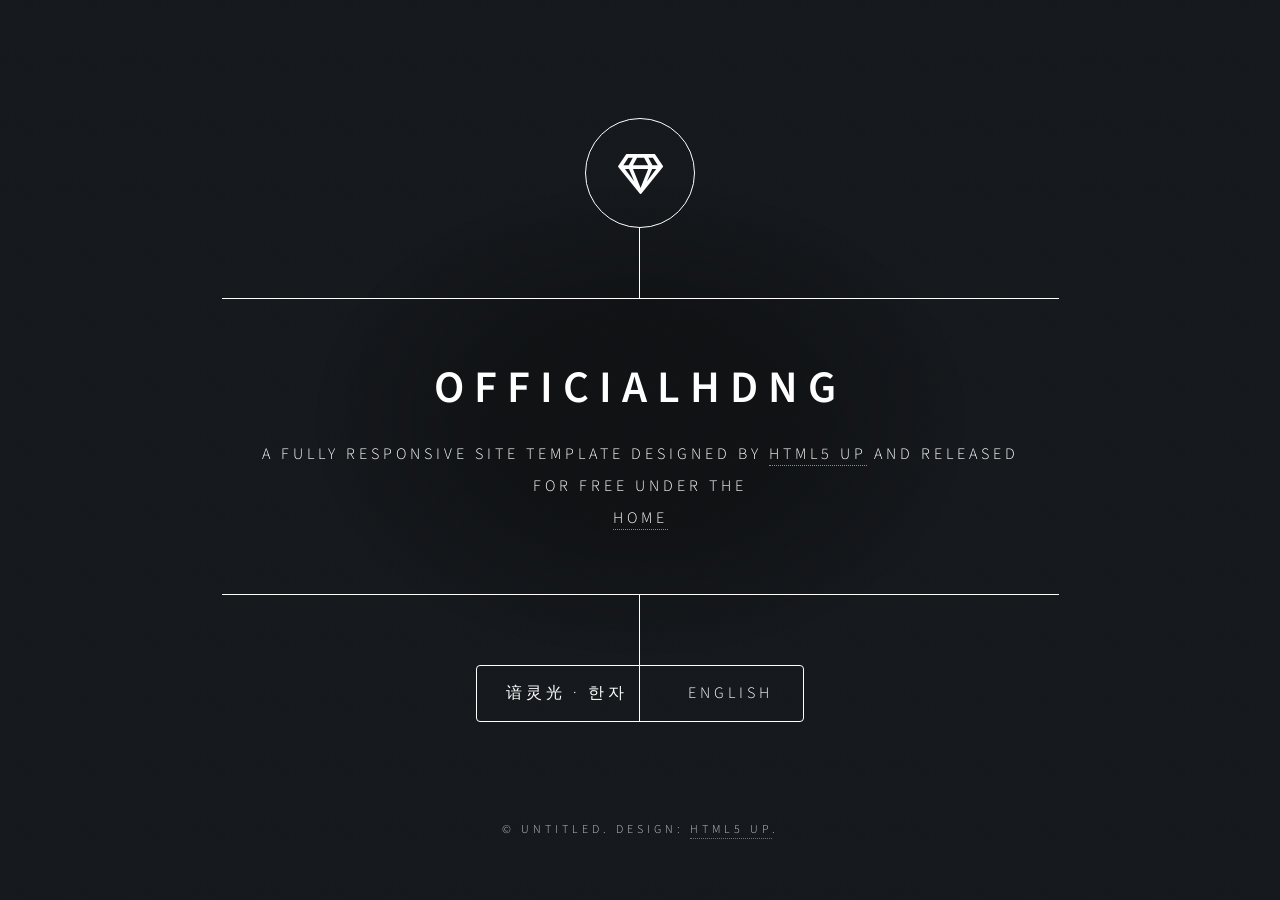
==== index.html @ b46a4e92 "Add files via upload" ====
<!DOCTYPE HTML>
<!--
	Dimension by HTML5 UP
	html5up.net | @ajlkn
	Free for personal and commercial use under the CCA 3.0 license (html5up.net/license)
-->
<html>
	<head>
		<title>Dimension by HTML5 UP</title>
		<meta charset="utf-8" />
		<meta name="viewport" content="width=device-width, initial-scale=1, user-scalable=no" />
		<link rel="stylesheet" href="assets/css/main.css" />
		<noscript><link rel="stylesheet" href="assets/css/noscript.css" /></noscript>
	</head>
	<body class="is-preload">

		<!-- Wrapper -->
			<div id="wrapper">

				<!-- Header -->
					<header id="header">
						<div class="logo">
							<span class="icon fa-gem"></span>
						</div>
						<div class="content">
							<div class="inner">
								<h1>OFFICIALHDNG</h1>
								<p>A fully responsive site template designed by <a href="https://html5up.net">HTML5 UP</a> and released<br />
								for free under the</br> <a href="https://html5up.net/license">Home</a></p>
							</div>
						</div>
						<nav>
							<ul>
								<li><a href="#intro">谙灵光 · 한자 </a></li>
								<li><a href="#work"> ENGLISH </a></li>
								
								<!--<li><a href="#elements">Elements</a></li>-->
							</ul>
					
							
								
						</nav>
					</header>

				<!-- Main -->
					<div id="main">

						<!-- Intro -->
							<article id="intro">
								<h2 class="major">Intro</h2>
								<span class="image main"><img src="images/Ea.png" alt="" /></span>
								
								
								<p>Aenean ornare velit lacus, ac varius enim ullamcorper eu. Proin aliquam facilisis ante interdum congue. Integer mollis, nisl amet convallis, porttitor magna ullamcorper, amet egestas mauris. Ut magna finibus nisi nec lacinia. Nam maximus erat id euismod egestas. By the way, check out my <a href="#work">awesome work</a>.</p>
								<h4 style="color: rgb(0, 0, 0); margin: 0.3em 0px 0px; padding-top: 0.5em; padding-bottom: 0px; overflow: hidden; font-size: 16px; line-height: 1.6; font-weight: bold; font-family: "Source Sans Pro", sans-serif; font-style: normal; font-variant-ligatures: normal; font-variant-caps: normal; letter-spacing: normal; orphans: 2; text-align: start; text-indent: 0px; text-transform: none; white-space: normal; widows: 2; word-spacing: 0px; -webkit-text-stroke-width: 0px; background-color: rgb(255, 255, 255); text-decoration-thickness: initial; text-decoration-style: initial; text-decoration-color: initial;"><span class="mw-headline">NEW: Fan Translations in&nbsp;<a href="https://hidngem.miraheze.org/wiki/Hall" style="text-decoration: none; color: rgb(6, 69, 173); background: none;" title="Hall">Fran&ccedil;ais&nbsp;<strong>&middot;</strong> T&uuml;rk&ccedil;e&nbsp;<strong>&middot;</strong> Portugu&ecirc;s</a></span></h4>
<p style="margin: 0.5em 0px; color: rgb(32, 33, 34); font-family: "Source Sans Pro", sans-serif; font-size: 16px; font-style: normal; font-variant-ligatures: normal; font-variant-caps: normal; font-weight: 400; letter-spacing: normal; orphans: 2; text-align: start; text-indent: 0px; text-transform: none; white-space: normal; widows: 2; word-spacing: 0px; -webkit-text-stroke-width: 0px; background-color: rgb(255, 255, 255); text-decoration-thickness: initial; text-decoration-style: initial; text-decoration-color: initial;">#HDnG</p>
<p style="margin: 0.5em 0px; color: rgb(32, 33, 34); font-family: "Source Sans Pro", sans-serif; font-size: 16px; font-style: normal; font-variant-ligatures: normal; font-variant-caps: normal; font-weight: 400; letter-spacing: normal; orphans: 2; text-align: start; text-indent: 0px; text-transform: none; white-space: normal; widows: 2; word-spacing: 0px; -webkit-text-stroke-width: 0px; background-color: rgb(255, 255, 255); text-decoration-thickness: initial; text-decoration-style: initial; text-decoration-color: initial;">Preface: Trigger Warning / Enter at own risk</p>
<p style="margin: 0.5em 0px; color: rgb(32, 33, 34); font-family: "Source Sans Pro", sans-serif; font-size: 16px; font-style: normal; font-variant-ligatures: normal; font-variant-caps: normal; font-weight: 400; letter-spacing: normal; orphans: 2; text-align: start; text-indent: 0px; text-transform: none; white-space: normal; widows: 2; word-spacing: 0px; -webkit-text-stroke-width: 0px; background-color: rgb(255, 255, 255); text-decoration-thickness: initial; text-decoration-style: initial; text-decoration-color: initial;">The official lore for shadow boygroup 힏엔젬 HID&amp;GEM [HDnG] is not suited for minors.</p>
<p style="margin: 0.5em 0px; color: rgb(32, 33, 34); font-family: "Source Sans Pro", sans-serif; font-size: 16px; font-style: normal; font-variant-ligatures: normal; font-variant-caps: normal; font-weight: 400; letter-spacing: normal; orphans: 2; text-align: start; text-indent: 0px; text-transform: none; white-space: normal; widows: 2; word-spacing: 0px; -webkit-text-stroke-width: 0px; background-color: rgb(255, 255, 255); text-decoration-thickness: initial; text-decoration-style: initial; text-decoration-color: initial;">COPYRIGHT: this material is not released under CC</p>
<h3 style="color: rgb(0, 0, 0); margin: 0.3em 0px 0px; padding-top: 0.5em; padding-bottom: 0px; overflow: hidden; font-size: 1.2em; line-height: 1.6; font-weight: bold; font-family: "Source Sans Pro", sans-serif; font-style: normal; font-variant-ligatures: normal; font-variant-caps: normal; letter-spacing: normal; orphans: 2; text-align: start; text-indent: 0px; text-transform: none; white-space: normal; widows: 2; word-spacing: 0px; -webkit-text-stroke-width: 0px; background-color: rgb(255, 255, 255); text-decoration-thickness: initial; text-decoration-style: initial; text-decoration-color: initial;"><span class="mw-headline">Intro</span></h3>
<p style="margin: 0.5em 0px; color: rgb(32, 33, 34); font-family: "Source Sans Pro", sans-serif; font-size: 16px; font-style: normal; font-variant-ligatures: normal; font-variant-caps: normal; font-weight: 400; letter-spacing: normal; orphans: 2; text-align: start; text-indent: 0px; text-transform: none; white-space: normal; widows: 2; word-spacing: 0px; -webkit-text-stroke-width: 0px; background-color: rgb(255, 255, 255); text-decoration-thickness: initial; text-decoration-style: initial; text-decoration-color: initial;">The four members of HID&amp;GEM [HDnG] are shadows given a second chance at life.</p>
<p style="margin: 0.5em 0px; color: rgb(32, 33, 34); font-family: "Source Sans Pro", sans-serif; font-size: 16px; font-style: normal; font-variant-ligatures: normal; font-variant-caps: normal; font-weight: 400; letter-spacing: normal; orphans: 2; text-align: start; text-indent: 0px; text-transform: none; white-space: normal; widows: 2; word-spacing: 0px; -webkit-text-stroke-width: 0px; background-color: rgb(255, 255, 255); text-decoration-thickness: initial; text-decoration-style: initial; text-decoration-color: initial;">#1 롤즈 Roars, the Ramoth Tribal 政落徹&nbsp;</p>
<p style="margin: 0.5em 0px; color: rgb(32, 33, 34); font-family: "Source Sans Pro", sans-serif; font-size: 16px; font-style: normal; font-variant-ligatures: normal; font-variant-caps: normal; font-weight: 400; letter-spacing: normal; orphans: 2; text-align: start; text-indent: 0px; text-transform: none; white-space: normal; widows: 2; word-spacing: 0px; -webkit-text-stroke-width: 0px; background-color: rgb(255, 255, 255); text-decoration-thickness: initial; text-decoration-style: initial; text-decoration-color: initial;">#2 앨슨 Airson, the Unseen Spirit 信 空儿</p>
<p style="margin: 0.5em 0px; color: rgb(32, 33, 34); font-family: "Source Sans Pro", sans-serif; font-size: 16px; font-style: normal; font-variant-ligatures: normal; font-variant-caps: normal; font-weight: 400; letter-spacing: normal; orphans: 2; text-align: start; text-indent: 0px; text-transform: none; white-space: normal; widows: 2; word-spacing: 0px; -webkit-text-stroke-width: 0px; background-color: rgb(255, 255, 255); text-decoration-thickness: initial; text-decoration-style: initial; text-decoration-color: initial;">#3 구 GoldenAge, the Found Son 金花流年</p>
<p style="margin: 0.5em 0px; color: rgb(32, 33, 34); font-family: "Source Sans Pro", sans-serif; font-size: 16px; font-style: normal; font-variant-ligatures: normal; font-variant-caps: normal; font-weight: 400; letter-spacing: normal; orphans: 2; text-align: start; text-indent: 0px; text-transform: none; white-space: normal; widows: 2; word-spacing: 0px; -webkit-text-stroke-width: 0px; background-color: rgb(255, 255, 255); text-decoration-thickness: initial; text-decoration-style: initial; text-decoration-color: initial;">#4 엑스 &apos;X&apos;, the Riddle Parable 玄X</p>
<p style="margin: 0.5em 0px; color: rgb(32, 33, 34); font-family: "Source Sans Pro", sans-serif; font-size: 16px; font-style: normal; font-variant-ligatures: normal; font-variant-caps: normal; font-weight: 400; letter-spacing: normal; orphans: 2; text-align: start; text-indent: 0px; text-transform: none; white-space: normal; widows: 2; word-spacing: 0px; -webkit-text-stroke-width: 0px; background-color: rgb(255, 255, 255); text-decoration-thickness: initial; text-decoration-style: initial; text-decoration-color: initial;">The 4 were among 100 inhabitants whose tragic lives ended in a dystopian dimension called&nbsp;<a href="https://hidngem.miraheze.org/wiki/Ri" style="text-decoration: none; color: rgb(6, 69, 173); background: none;" title="Ri">Ri [璃 &middot; 리]</a></p>
<p style="margin: 0.5em 0px; color: rgb(32, 33, 34); font-family: "Source Sans Pro", sans-serif; font-size: 16px; font-style: normal; font-variant-ligatures: normal; font-variant-caps: normal; font-weight: 400; letter-spacing: normal; orphans: 2; text-align: start; text-indent: 0px; text-transform: none; white-space: normal; widows: 2; word-spacing: 0px; -webkit-text-stroke-width: 0px; background-color: rgb(255, 255, 255); text-decoration-thickness: initial; text-decoration-style: initial; text-decoration-color: initial;">The 4 boys: 롤즈 Roars, 앨슨 Airson, 구 GoldenAge, 엑스 &apos;X&apos; are only shadows on Cards, but can come to the light if they can solve the mystery of who they were previously. To find out who they were, the 4 boys have to slowly uncover the events that happened in&nbsp;<a href="https://hidngem.miraheze.org/wiki/Ri" style="text-decoration: none; color: rgb(6, 69, 173); background: none;" title="Ri">Ri [璃 &middot; 리]</a>. Each of the 100 candidates have a unique GLYPTIC [极越 &middot; 극도]: an indestructible belief that one holds onto, even after transcending the boundary of life. As the 4 boys uncover the GLYPTIC of each 100 candidates, they will successfully remember who they were. The GLYPTIC [极越 &middot; 극도] is what the 100 lived for. In fact, the GLYPTIC [极越 &middot; 극도] is exactly what caused the ultimate death, as they gave up their lives for their GLYPTIC [极越 &middot; 극도].</p>
<p><span style="color: rgb(32, 33, 34); font-family: "Source Sans Pro", sans-serif; font-size: 16px; font-style: normal; font-variant-ligatures: normal; font-variant-caps: normal; font-weight: 400; letter-spacing: normal; orphans: 2; text-align: start; text-indent: 0px; text-transform: none; white-space: normal; widows: 2; word-spacing: 0px; -webkit-text-stroke-width: 0px; background-color: rgb(255, 255, 255); text-decoration-thickness: initial; text-decoration-style: initial; text-decoration-color: initial; display: inline !important; float: none;">If the four boys solve the mystery incorrectly and identify as someone else, they will cease to exist as shadows as well.</span></p>
<blockquote style="border-left: 4px solid rgb(234, 236, 240); padding: 8px 32px; color: rgb(32, 33, 34); font-family: "Source Sans Pro", sans-serif; font-size: 16px; font-style: normal; font-variant-ligatures: normal; font-variant-caps: normal; font-weight: 400; letter-spacing: normal; orphans: 2; text-align: start; text-indent: 0px; text-transform: none; white-space: normal; widows: 2; word-spacing: 0px; -webkit-text-stroke-width: 0px; background-color: rgb(255, 255, 255); text-decoration-thickness: initial; text-decoration-style: initial; text-decoration-color: initial;"><i style="margin-top: 0px; margin-bottom: 0px;">&ldquo;If I forget what I live and was willing to die for - is that person still me?&rdquo;</i> - Code:Warlord, candidate of 앨슨 Airson</blockquote>
<p><span style="color: rgb(32, 33, 34); font-family: "Source Sans Pro", sans-serif; font-size: 16px; font-style: normal; font-variant-ligatures: normal; font-variant-caps: normal; font-weight: 400; letter-spacing: normal; orphans: 2; text-align: start; text-indent: 0px; text-transform: none; white-space: normal; widows: 2; word-spacing: 0px; -webkit-text-stroke-width: 0px; background-color: rgb(255, 255, 255); text-decoration-thickness: initial; text-decoration-style: initial; text-decoration-color: initial; display: inline !important; float: none;">The full 100 candidates and their GLYPTIC [极越 &middot;극도 ] will be revealed over time on this official wiki. To the advantage of the boys, the 100 candidates are divided evenly between the four members - which means each boy only has to choose between twenty-five candidates. The currently revealed candidates are:</span></p>
<ol style="margin: 0.3em 0px 0px 3.2em; padding: 0px; list-style-image: none; color: rgb(32, 33, 34); font-family: "Source Sans Pro", sans-serif; font-size: 16px; font-style: normal; font-variant-ligatures: normal; font-variant-caps: normal; font-weight: 400; letter-spacing: normal; orphans: 2; text-align: start; text-indent: 0px; text-transform: none; white-space: normal; widows: 2; word-spacing: 0px; -webkit-text-stroke-width: 0px; background-color: rgb(255, 255, 255); text-decoration-thickness: initial; text-decoration-style: initial; text-decoration-color: initial;">
    <li style="margin-bottom: 0.1em;"><strong>Ea</strong>, candidate of Airson</li>
    <li style="margin-bottom: 0.1em;"><strong><a href="file:///C:/Users/Faith/Downloads/LoreSong%20Mobile%20Connect%20RESERVE%20777%20newest/html5up-dimension/index.html#work" style="text-decoration: none; color: rgb(6, 69, 173); background: none;" title="Shone">Shone</a></strong>, candidate of Roars</li>
    <li style="margin-bottom: 0.1em;"><strong>Code: Warlord</strong>, candidate of Airson</li>
    <li style="margin-bottom: 0.1em;"><strong><a href="https://hidngem.miraheze.org/wiki/Nyeve" style="text-decoration: none; color: rgb(6, 69, 173); background: none;" title="Nyeve">Nyeve</a></strong>, candidate of GoldenAge</li>
    <li style="margin-bottom: 0.1em;"><strong><a href="https://hidngem.miraheze.org/wiki/Healon" style="text-decoration: none; color: rgb(6, 69, 173); background: none;" title="Healon">Healon</a></strong>, candidate of &apos;X&apos;</li>
    <li style="margin-bottom: 0.1em;"><strong>The Unnamed Little One</strong>, candidate of &apos;X&apos;</li>
</ol>
								
								<p>Lorem ipsum dolor sit amet, consectetur adipiscing elit. Duis dapibus rutrum facilisis. Class aptent taciti sociosqu ad litora torquent per conubia nostra, per inceptos himenaeos. Etiam tristique libero eu nibh porttitor fermentum. Nullam venenatis erat id vehicula viverra. Nunc ultrices eros ut ultricies condimentum. Mauris risus lacus, blandit sit amet venenatis non, bibendum vitae dolor. Nunc lorem mauris, fringilla in aliquam at, euismod in lectus. Pellentesque habitant morbi tristique senectus et netus et malesuada fames ac turpis egestas. In non lorem sit amet elit placerat maximus. Pellentesque aliquam maximus risus, vel sed vehicula.</p>
								<h3 style="color: rgb(0, 0, 0); margin: 0.3em 0px 0px; padding-top: 0.5em; padding-bottom: 0px; overflow: hidden; font-size: 1.2em; line-height: 1.6; font-weight: bold; font-family: "Source Sans Pro", sans-serif; font-style: normal; font-variant-ligatures: normal; font-variant-caps: normal; letter-spacing: normal; orphans: 2; text-align: start; text-indent: 0px; text-transform: none; white-space: normal; widows: 2; word-spacing: 0px; -webkit-text-stroke-width: 0px; background-color: rgb(255, 255, 255); text-decoration-thickness: initial; text-decoration-style: initial; text-decoration-color: initial;"><span class="mw-headline">First Attempt, Reconstructing Records of the Unnamed Little One</span></h3>
								<table class="wikitable" style="font-size: 16px; background-color: rgb(248, 249, 250); color: rgb(32, 33, 34); margin: 1em 0px; border: 1px solid rgb(162, 169, 177); border-collapse: collapse; font-family: "Source Sans Pro", sans-serif; font-style: normal; font-variant-ligatures: normal; font-variant-caps: normal; font-weight: 400; letter-spacing: normal; orphans: 2; text-align: start; text-transform: none; white-space: normal; widows: 2; word-spacing: 0px; -webkit-text-stroke-width: 0px; text-decoration-thickness: initial; text-decoration-style: initial; text-decoration-color: initial;">
									<tbody>
										<tr>
											<td style="border: 1px solid rgb(162, 169, 177); padding: 0.2em 0.4em;">Ea&rsquo;s World</td>
											<td style="border: 1px solid rgb(162, 169, 177); padding: 0.2em 0.4em;"><a href="https://hidngem.miraheze.org/wiki/Ri" style="text-decoration: none; color: rgb(6, 69, 173); background: none;" title="Ri">Yemog</a></td>
										</tr>
										<tr>
											<td style="border: 1px solid rgb(162, 169, 177); padding: 0.2em 0.4em;">Year 0 Jinsa [oldest common religion of Ea&rsquo;s world] is born</td>
											<td style="border: 1px solid rgb(162, 169, 177); padding: 0.2em 0.4em;">Year 873 unnamed war</td>
										</tr>
										<tr>
											<td style="border: 1px solid rgb(162, 169, 177); padding: 0.2em 0.4em;">Year 10 Jinsa fades<p style="margin: 0.5em 0px;">Flourishing of ten thousand cults</p>
											</td>
											<td style="border: 1px solid rgb(162, 169, 177); padding: 0.2em 0.4em;"><br></td>
										</tr>
										<tr>
											<td style="border: 1px solid rgb(162, 169, 177); padding: 0.2em 0.4em;">Year 97&nbsp;<a href="https://hidngem.miraheze.org/wiki/Healon" style="text-decoration: none; color: rgb(6, 69, 173); background: none;" title="Healon">CTVT</a> outbreak</td>
											<td style="border: 1px solid rgb(162, 169, 177); padding: 0.2em 0.4em;"><br></td>
										</tr>
										<tr>
											<td style="border: 1px solid rgb(162, 169, 177); padding: 0.2em 0.4em;">Year 98 &nbsp;<a href="https://hidngem.miraheze.org/wiki/Ri" style="text-decoration: none; color: rgb(6, 69, 173); background: none;" title="Ri">Pinnacle of Man Kings</a>, launched</td>
											<td style="border: 1px solid rgb(162, 169, 177); padding: 0.2em 0.4em;"><br></td>
										</tr>
										<tr>
											<td style="border: 1px solid rgb(162, 169, 177); padding: 0.2em 0.4em;">Year 101.1 Ea and&nbsp;<a href="https://hidngem.miraheze.org/wiki/Nyeve" style="text-decoration: none; color: rgb(6, 69, 173); background: none;" title="Nyeve">Nyeve</a> are orphaned</td>
											<td style="border: 1px solid rgb(162, 169, 177); padding: 0.2em 0.4em;"><br></td>
										</tr>
										<tr>
											<td style="border: 1px solid rgb(162, 169, 177); padding: 0.2em 0.4em;">Year 101.9&nbsp;<a href="https://hidngem.miraheze.org/wiki/Healon" style="text-decoration: none; color: rgb(6, 69, 173); background: none;" title="Healon">CTVT</a> evolves into the Wild</td>
											<td style="border: 1px solid rgb(162, 169, 177); padding: 0.2em 0.4em;"><br></td>
										</tr>
										<tr>
											<td style="border: 1px solid rgb(162, 169, 177); padding: 0.2em 0.4em;">Year 101.12 Elronde launches religion</td>
											<td style="border: 1px solid rgb(162, 169, 177); padding: 0.2em 0.4em;"><br></td>
										</tr>
										<tr>
											<td style="border: 1px solid rgb(162, 169, 177); padding: 0.2em 0.4em;">Year 108&nbsp;<a href="https://hidngem.miraheze.org/wiki/Healon" style="text-decoration: none; color: rgb(6, 69, 173); background: none;" title="Healon">Akroe</a>&rsquo;s first kidnapping</td>
											<td style="border: 1px solid rgb(162, 169, 177); padding: 0.2em 0.4em;"><br></td>
										</tr>
										<tr>
											<td style="border: 1px solid rgb(162, 169, 177); padding: 0.2em 0.4em;">Year 109.1&nbsp;<a href="https://hidngem.miraheze.org/wiki/Nyeve" style="text-decoration: none; color: rgb(6, 69, 173); background: none;" title="Nyeve">Nyeve</a> visits&nbsp;<a href="https://hidngem.miraheze.org/wiki/Ri" style="text-decoration: none; color: rgb(6, 69, 173); background: none;" title="Ri">Yemog</a></td>
											<td style="border: 1px solid rgb(162, 169, 177); padding: 0.2em 0.4em;"><br></td>
										</tr>
										<tr>
											<td style="border: 1px solid rgb(162, 169, 177); padding: 0.2em 0.4em;">Year 109.3&nbsp;<a href="https://hidngem.miraheze.org/wiki/Nyeve" style="text-decoration: none; color: rgb(6, 69, 173); background: none;" title="Nyeve">Nyeve</a>&rsquo;s Return. Launch of empire.</td>
											<td style="border: 1px solid rgb(162, 169, 177); padding: 0.2em 0.4em;"><br></td>
										</tr>
										<tr>
											<td style="border: 1px solid rgb(162, 169, 177); padding: 0.2em 0.4em;">Year 112.3&nbsp;<a href="https://hidngem.miraheze.org/wiki/Nyeve" style="text-decoration: none; color: rgb(6, 69, 173); background: none;" title="Nyeve">Nyeve</a> meets&nbsp;<a href="https://hidngem.miraheze.org/wiki/Shone" style="text-decoration: none; color: rgb(6, 69, 173); background: none;" title="Shone">Shone</a>.<p style="margin: 0.5em 0px;">Launch of android-based operations</p>
											</td>
											<td style="border: 1px solid rgb(162, 169, 177); padding: 0.2em 0.4em;"><br></td>
										</tr>
										<tr>
											<td style="border: 1px solid rgb(162, 169, 177); padding: 0.2em 0.4em;">Year 112.12 Crime stabilizes.<p style="margin: 0.5em 0px;"><a href="https://hidngem.miraheze.org/wiki/Healon" style="text-decoration: none; color: rgb(6, 69, 173); background: none;" title="Healon">Healon</a> is taken into the Wild by Akroe.</p>
											</td>
											<td style="border: 1px solid rgb(162, 169, 177); padding: 0.2em 0.4em;"><br></td>
										</tr>
										<tr>
											<td style="border: 1px solid rgb(162, 169, 177); padding: 0.2em 0.4em;">113.7&nbsp;<a href="https://hidngem.miraheze.org/wiki/Shone" style="text-decoration: none; color: rgb(6, 69, 173); background: none;" title="Shone">Shone</a> meets Ea.<p style="margin: 0.5em 0px;"><a href="https://hidngem.miraheze.org/wiki/Nyeve" style="text-decoration: none; color: rgb(6, 69, 173); background: none;" title="Nyeve">Nyeve</a>&rsquo;s disappearance and court case.</p>
											</td>
											<td style="border: 1px solid rgb(162, 169, 177); padding: 0.2em 0.4em;"><br></td>
										</tr>
										<tr>
											<td style="border: 1px solid rgb(162, 169, 177); padding: 0.2em 0.4em;"><br></td>
											<td style="border: 1px solid rgb(162, 169, 177); padding: 0.2em 0.4em;">Year 987</td>
										</tr>
									</tbody>
								</table>
								<p><a href="https://hidngem.miraheze.org/wiki/Hall" style="text-decoration: none; color: rgb(6, 69, 173); background: none rgb(255, 255, 255); font-family: "Source Sans Pro", sans-serif; font-size: 16px; font-style: normal; font-variant-ligatures: normal; font-variant-caps: normal; font-weight: 400; letter-spacing: normal; orphans: 2; text-align: start; text-indent: 0px; text-transform: none; white-space: normal; widows: 2; word-spacing: 0px; -webkit-text-stroke-width: 0px;" title="Hall">[Lore Hall]</a><span style="color: rgb(32, 33, 34); font-family: "Source Sans Pro", sans-serif; font-size: 16px; font-style: normal; font-variant-ligatures: normal; font-variant-caps: normal; font-weight: 400; letter-spacing: normal; orphans: 2; text-align: start; text-indent: 0px; text-transform: none; white-space: normal; widows: 2; word-spacing: 0px; -webkit-text-stroke-width: 0px; background-color: rgb(255, 255, 255); text-decoration-thickness: initial; text-decoration-style: initial; text-decoration-color: initial; display: inline !important; float: none;">: PRYSMA and Fan Theories, Translations, Miscellaneous</span></p>
								<p style="margin: 0.5em 0px; color: rgb(32, 33, 34); font-family: "Source Sans Pro", sans-serif; font-size: 16px; font-style: normal; font-variant-ligatures: normal; font-variant-caps: normal; font-weight: 400; letter-spacing: normal; orphans: 2; text-align: start; text-indent: 0px; text-transform: none; white-space: normal; widows: 2; word-spacing: 0px; -webkit-text-stroke-width: 0px; background-color: rgb(255, 255, 255); text-decoration-thickness: initial; text-decoration-style: initial; text-decoration-color: initial;"><a href="https://hidngem.miraheze.org/wiki/Games" style="text-decoration: none; color: rgb(6, 69, 173); background: none;" title="Games">[HDnG Games]</a>: Tiny puzzles and riddles solved by PRYSMA: a gallery</p>
							
							
							</article>

						<!-- Work -->
							<article id="work">
								<h2 class="major">Work</h2>
								<span class="image main"><img src="images/pic02.jpg" alt="" /></span>
								<p>Adipiscing magna sed dolor elit. Praesent eleifend dignissim arcu, at eleifend sapien imperdiet ac. Aliquam erat volutpat. Praesent urna nisi, fringila lorem et vehicula lacinia quam. Integer sollicitudin mauris nec lorem luctus ultrices.</p>
								<p>Nullam et orci eu lorem consequat tincidunt vivamus et sagittis libero. Mauris aliquet magna magna sed nunc rhoncus pharetra. Pellentesque condimentum sem. In efficitur ligula tate urna. Maecenas laoreet massa vel lacinia pellentesque lorem ipsum dolor. Nullam et orci eu lorem consequat tincidunt. Vivamus et sagittis libero. Mauris aliquet magna magna sed nunc rhoncus amet feugiat tempus.</p>
							</article>

						<!-- About -->
							<article id="about">
								<h2 class="major">About</h2>
								<span class="image main"><img src="images/pic03.jpg" alt="" /></span>
								<p>Lorem ipsum dolor sit amet, consectetur et adipiscing elit. Praesent eleifend dignissim arcu, at eleifend sapien imperdiet ac. Aliquam erat volutpat. Praesent urna nisi, fringila lorem et vehicula lacinia quam. Integer sollicitudin mauris nec lorem luctus ultrices. Aliquam libero et malesuada fames ac ante ipsum primis in faucibus. Cras viverra ligula sit amet ex mollis mattis lorem ipsum dolor sit amet.</p>
								<table>
									<tr>
									  <th>Company</th>
									  <th>Contact</th>
									  <th>Country</th>
									</tr>
									<tr>
									  <td>Alfreds Futterkiste</td>
									  <td>Maria Anders</td>
									  <td>Germany</td>
									</tr>
									<tr>
									  <td>Centro comercial Moctezuma</td>
									  <td>Francisco Chang</td>
									  <td>Mexico</td>
									</tr>
								  </table>
							
							</article>

						<!-- Contact -->
							<article id="contact">
								<h2 class="major">Contact</h2>
								<form method="post" action="#">
									<div class="fields">
										<div class="field half">
											<label for="name">Name</label>
											<input type="text" name="name" id="name" />
										</div>
										<div class="field half">
											<label for="email">Email</label>
											<input type="text" name="email" id="email" />
										</div>
										<div class="field">
											<label for="message">Message</label>
											<textarea name="message" id="message" rows="4"></textarea>
										</div>
									</div>
									<ul class="actions">
										<li><input type="submit" value="Send Message" class="primary" /></li>
										<li><input type="reset" value="Reset" /></li>
									</ul>
								</form>
								<ul class="icons">
									<li><a href="#" class="icon brands fa-twitter"><span class="label">Twitter</span></a></li>
									<li><a href="#" class="icon brands fa-facebook-f"><span class="label">Facebook</span></a></li>
									<li><a href="#" class="icon brands fa-instagram"><span class="label">Instagram</span></a></li>
									<li><a href="#" class="icon brands fa-github"><span class="label">GitHub</span></a></li>
								</ul>
							</article>

						<!-- Elements -->
							<article id="elements">
								<h2 class="major">Elements</h2>

								<section>
									<h3 class="major">Text</h3>
									<p>This is <b>bold</b> and this is <strong>strong</strong>. This is <i>italic</i> and this is <em>emphasized</em>.
									This is <sup>superscript</sup> text and this is <sub>subscript</sub> text.
									This is <u>underlined</u> and this is code: <code>for (;;) { ... }</code>. Finally, <a href="#">this is a link</a>.</p>
									<hr />
									<h2>Heading Level 2</h2>
									<h3>Heading Level 3</h3>
									<h4>Heading Level 4</h4>
									<h5>Heading Level 5</h5>
									<h6>Heading Level 6</h6>
									<hr />
									<h4>Blockquote</h4>
									<blockquote>Fringilla nisl. Donec accumsan interdum nisi, quis tincidunt felis sagittis eget tempus euismod. Vestibulum ante ipsum primis in faucibus vestibulum. Blandit adipiscing eu felis iaculis volutpat ac adipiscing accumsan faucibus. Vestibulum ante ipsum primis in faucibus lorem ipsum dolor sit amet nullam adipiscing eu felis.</blockquote>
									<h4>Preformatted</h4>
									<pre><code>i = 0;

while (!deck.isInOrder()) {
    print 'Iteration ' + i;
    deck.shuffle();
    i++;
}

print 'It took ' + i + ' iterations to sort the deck.';</code></pre>
								</section>

								<section>
									<h3 class="major">Lists</h3>

									<h4>Unordered</h4>
									<ul>
										<li>Dolor pulvinar etiam.</li>
										<li>Sagittis adipiscing.</li>
										<li>Felis enim feugiat.</li>
									</ul>

									<h4>Alternate</h4>
									<ul class="alt">
										<li>Dolor pulvinar etiam.</li>
										<li>Sagittis adipiscing.</li>
										<li>Felis enim feugiat.</li>
									</ul>

									<h4>Ordered</h4>
									<ol>
										<li>Dolor pulvinar etiam.</li>
										<li>Etiam vel felis viverra.</li>
										<li>Felis enim feugiat.</li>
										<li>Dolor pulvinar etiam.</li>
										<li>Etiam vel felis lorem.</li>
										<li>Felis enim et feugiat.</li>
									</ol>
									<h4>Icons</h4>
									<ul class="icons">
										<li><a href="#" class="icon brands fa-twitter"><span class="label">Twitter</span></a></li>
										<li><a href="#" class="icon brands fa-facebook-f"><span class="label">Facebook</span></a></li>
										<li><a href="#" class="icon brands fa-instagram"><span class="label">Instagram</span></a></li>
										<li><a href="#" class="icon brands fa-github"><span class="label">Github</span></a></li>
									</ul>

									<h4>Actions</h4>
									<ul class="actions">
										<li><a href="#" class="button primary">Default</a></li>
										<li><a href="#" class="button">Default</a></li>
									</ul>
									<ul class="actions stacked">
										<li><a href="#" class="button primary">Default</a></li>
										<li><a href="#" class="button">Default</a></li>
									</ul>
								</section>

								<section>
									<h3 class="major">Table</h3>
									<h4>Default</h4>
									<div class="table-wrapper">
										<table>
											<thead>
												<tr>
													<th>Name</th>
													<th>Description</th>
													<th>Price</th>
												</tr>
											</thead>
											<tbody>
												<tr>
													<td>Item One</td>
													<td>Ante turpis integer aliquet porttitor.</td>
													<td>29.99</td>
												</tr>
												<tr>
													<td>Item Two</td>
													<td>Vis ac commodo adipiscing arcu aliquet.</td>
													<td>19.99</td>
												</tr>
												<tr>
													<td>Item Three</td>
													<td> Morbi faucibus arcu accumsan lorem.</td>
													<td>29.99</td>
												</tr>
												<tr>
													<td>Item Four</td>
													<td>Vitae integer tempus condimentum.</td>
													<td>19.99</td>
												</tr>
												<tr>
													<td>Item Five</td>
													<td>Ante turpis integer aliquet porttitor.</td>
													<td>29.99</td>
												</tr>
											</tbody>
											<tfoot>
												<tr>
													<td colspan="2"></td>
													<td>100.00</td>
												</tr>
											</tfoot>
										</table>
									</div>

									<h4>Alternate</h4>
									<div class="table-wrapper">
										<table class="alt">
											<thead>
												<tr>
													<th>Name</th>
													<th>Description</th>
													<th>Price</th>
												</tr>
											</thead>
											<tbody>
												<tr>
													<td>Item One</td>
													<td>Ante turpis integer aliquet porttitor.</td>
													<td>29.99</td>
												</tr>
												<tr>
													<td>Item Two</td>
													<td>Vis ac commodo adipiscing arcu aliquet.</td>
													<td>19.99</td>
												</tr>
												<tr>
													<td>Item Three</td>
													<td> Morbi faucibus arcu accumsan lorem.</td>
													<td>29.99</td>
												</tr>
												<tr>
													<td>Item Four</td>
													<td>Vitae integer tempus condimentum.</td>
													<td>19.99</td>
												</tr>
												<tr>
													<td>Item Five</td>
													<td>Ante turpis integer aliquet porttitor.</td>
													<td>29.99</td>
												</tr>
											</tbody>
											<tfoot>
												<tr>
													<td colspan="2"></td>
													<td>100.00</td>
												</tr>
											</tfoot>
										</table>
									</div>
								</section>

								<section>
									<h3 class="major">Buttons</h3>
									<ul class="actions">
										<li><a href="#" class="button primary">Primary</a></li>
										<li><a href="#" class="button">Default</a></li>
									</ul>
									<ul class="actions">
										<li><a href="#" class="button">Default</a></li>
										<li><a href="#" class="button small">Small</a></li>
									</ul>
									<ul class="actions">
										<li><a href="#" class="button primary icon solid fa-download">Icon</a></li>
										<li><a href="#" class="button icon solid fa-download">Icon</a></li>
									</ul>
									<ul class="actions">
										<li><span class="button primary disabled">Disabled</span></li>
										<li><span class="button disabled">Disabled</span></li>
									</ul>
								</section>

								<section>
									<h3 class="major">Form</h3>
									<form method="post" action="#">
										<div class="fields">
											<div class="field half">
												<label for="demo-name">Name</label>
												<input type="text" name="demo-name" id="demo-name" value="" placeholder="Jane Doe" />
											</div>
											<div class="field half">
												<label for="demo-email">Email</label>
												<input type="email" name="demo-email" id="demo-email" value="" placeholder="jane@untitled.tld" />
											</div>
											<div class="field">
												<label for="demo-category">Category</label>
												<select name="demo-category" id="demo-category">
													<option value="">-</option>
													<option value="1">Manufacturing</option>
													<option value="1">Shipping</option>
													<option value="1">Administration</option>
													<option value="1">Human Resources</option>
												</select>
											</div>
											<div class="field half">
												<input type="radio" id="demo-priority-low" name="demo-priority" checked>
												<label for="demo-priority-low">Low</label>
											</div>
											<div class="field half">
												<input type="radio" id="demo-priority-high" name="demo-priority">
												<label for="demo-priority-high">High</label>
											</div>
											<div class="field half">
												<input type="checkbox" id="demo-copy" name="demo-copy">
												<label for="demo-copy">Email me a copy</label>
											</div>
											<div class="field half">
												<input type="checkbox" id="demo-human" name="demo-human" checked>
												<label for="demo-human">Not a robot</label>
											</div>
											<div class="field">
												<label for="demo-message">Message</label>
												<textarea name="demo-message" id="demo-message" placeholder="Enter your message" rows="6"></textarea>
											</div>
										</div>
										<ul class="actions">
											<li><input type="submit" value="Send Message" class="primary" /></li>
											<li><input type="reset" value="Reset" /></li>
										</ul>
									</form>
								</section>

							</article>

					</div>

				<!-- Footer -->
					<footer id="footer">
						<p class="copyright">&copy; Untitled. Design: <a href="https://html5up.net">HTML5 UP</a>.</p>
					</footer>

			</div>

		<!-- BG -->
			<div id="bg"></div>

		<!-- Scripts -->
			<script src="assets/js/jquery.min.js"></script>
			<script src="assets/js/browser.min.js"></script>
			<script src="assets/js/breakpoints.min.js"></script>
			<script src="assets/js/util.js"></script>
			<script src="assets/js/main.js"></script>

	</body>
</html>
---- assets/css/main.css ----
@import url(fontawesome-all.min.css);
@import url("https://fonts.googleapis.com/css?family=Source+Sans+Pro:300italic,600italic,300,600");

/*
	Dimension by HTML5 UP
	html5up.net | @ajlkn
	Free for personal and commercial use under the CCA 3.0 license (html5up.net/license)
*/

html, body, div, span, applet, object,
iframe, h1, h2, h3, h4, h5, h6, p, blockquote,
pre, a, abbr, acronym, address, big, cite,
code, del, dfn, em, img, ins, kbd, q, s, samp,
small, strike, strong, sub, sup, tt, var, b,
u, i, center, dl, dt, dd, ol, ul, li, fieldset,
form, label, legend, table, caption, tbody,
tfoot, thead, tr, th, td, article, aside,
canvas, details, embed, figure, figcaption,
footer, header, hgroup, menu, nav, output, ruby,
section, summary, time, mark, audio, video {
	margin: 0;
	padding: 0;
	border: 0;
	font-size: 100%;
	font: inherit;
	vertical-align: baseline;}

article, aside, details, figcaption, figure,
footer, header, hgroup, menu, nav, section {
	display: block;}

body {
	line-height: 1;
}

ol, ul {
	list-style: none;
}

blockquote, q {
	quotes: none;
}

	blockquote:before, blockquote:after, q:before, q:after {
		content: '';
		content: none;
	}

table {
	border-collapse: collapse;
	border-spacing: 0;
}

body {
	-webkit-text-size-adjust: none;
}

mark {
	background-color: transparent;
	color: inherit;
}

input::-moz-focus-inner {
	border: 0;
	padding: 0;
}

input, select, textarea {
	-moz-appearance: none;
	-webkit-appearance: none;
	-ms-appearance: none;
	appearance: none;
}

/* Basic */

	@-ms-viewport {
		width: device-width;
	}

	@media screen and (max-width: 480px) {

		html, body {
			min-width: 320px;
		}

	}

	html {
		box-sizing: border-box;
	}

	*, *:before, *:after {
		box-sizing: inherit;
	}

	body {
		background: #1b1f22;
	}

		body.is-preload *, body.is-preload *:before, body.is-preload *:after {
			-moz-animation: none !important;
			-webkit-animation: none !important;
			-ms-animation: none !important;
			animation: none !important;
			-moz-transition: none !important;
			-webkit-transition: none !important;
			-ms-transition: none !important;
			transition: none !important;
		}

/* Type */

	html {
		font-size: 18pt;
	}

		@media screen and (max-width: 1680px) {

			html {
				font-size: 15pt;
			}

		}

		@media screen and (max-width: 736px) {

			html {
				font-size: 13pt;
			}

		}

		@media screen and (max-width: 360px) {

			html {
				font-size: 10pt;
			}

		}

	body, input, select, textarea {
		color: #ffffff;
		font-family: "Source Sans Pro", sans-serif;
		font-weight: 300;
		font-size: 1rem;
		line-height: 1.65;
	}

	a {
		-moz-transition: color 0.2s ease-in-out, background-color 0.2s ease-in-out, border-bottom-color 0.2s ease-in-out;
		-webkit-transition: color 0.2s ease-in-out, background-color 0.2s ease-in-out, border-bottom-color 0.2s ease-in-out;
		-ms-transition: color 0.2s ease-in-out, background-color 0.2s ease-in-out, border-bottom-color 0.2s ease-in-out;
		transition: color 0.2s ease-in-out, background-color 0.2s ease-in-out, border-bottom-color 0.2s ease-in-out;
		border-bottom: dotted 1px rgba(255, 255, 255, 0.5);
		text-decoration: none;
		color: inherit;
	}

		a:hover {
			border-bottom-color: transparent;
		}

	strong, b {
		color: #ffffff;
		font-weight: 600;
	}

	em, i {
		font-style: italic;
	}

	p {
		margin: 0 0 2rem 0;
	}

	h1, h2, h3, h4, h5, h6 {
		color: #ffffff;
		font-weight: 600;
		line-height: 1.5;
		margin: 0 0 1rem 0;
		text-transform: uppercase;
		letter-spacing: 0.2rem;
	}

		h1 a, h2 a, h3 a, h4 a, h5 a, h6 a {
			color: inherit;
			text-decoration: none;
		}

		h1.major, h2.major, h3.major, h4.major, h5.major, h6.major {
			border-bottom: solid 1px #ffffff;
			width: -moz-max-content;
			width: -webkit-max-content;
			width: -ms-max-content;
			width: max-content;
			padding-bottom: 0.5rem;
			margin: 0 0 2rem 0;
		}

	h1 {
		font-size: 2.25rem;
		line-height: 1.3;
		letter-spacing: 0.5rem;
	}

	h2 {
		font-size: 1.5rem;
		line-height: 1.4;
		letter-spacing: 0.5rem;
	}

	h3 {
		font-size: 1rem;
	}

	h4 {
		font-size: 0.8rem;
	}

	h5 {
		font-size: 0.7rem;
	}

	h6 {
		font-size: 0.6rem;
	}

	@media screen and (max-width: 736px) {

		h1 {
			font-size: 1.75rem;
			line-height: 1.4;
		}

		h2 {
			font-size: 1.25em;
			line-height: 1.5;
		}

	}

	sub {
		font-size: 0.8rem;
		position: relative;
		top: 0.5rem;
	}

	sup {
		font-size: 0.8rem;
		position: relative;
		top: -0.5rem;
	}

	blockquote {
		border-left: solid 4px #ffffff;
		font-style: italic;
		margin: 0 0 2rem 0;
		padding: 0.5rem 0 0.5rem 2rem;
	}

	code {
		background: rgba(255, 255, 255, 0.075);
		border-radius: 4px;
		font-family: "Courier New", monospace;
		font-size: 0.9rem;
		margin: 0 0.25rem;
		padding: 0.25rem 0.65rem;
	}

	pre {
		-webkit-overflow-scrolling: touch;
		font-family: "Courier New", monospace;
		font-size: 0.9rem;
		margin: 0 0 2rem 0;
	}

		pre code {
			display: block;
			line-height: 1.75;
			padding: 1rem 1.5rem;
			overflow-x: auto;
		}

	hr {
		border: 0;
		border-bottom: solid 1px #ffffff;
		margin: 2.75rem 0;
	}

	.align-left {
		text-align: left;
	}

	.align-center {
		text-align: center;
	}

	.align-right {
		text-align: right;
	}

/* Form */

	form {
		margin: 0 0 2rem 0;
	}

		form > :last-child {
			margin-bottom: 0;
		}

		form > .fields {
			display: -moz-flex;
			display: -webkit-flex;
			display: -ms-flex;
			display: flex;
			-moz-flex-wrap: wrap;
			-webkit-flex-wrap: wrap;
			-ms-flex-wrap: wrap;
			flex-wrap: wrap;
			width: calc(100% + 3rem);
			margin: -1.5rem 0 2rem -1.5rem;
		}

			form > .fields > .field {
				-moz-flex-grow: 0;
				-webkit-flex-grow: 0;
				-ms-flex-grow: 0;
				flex-grow: 0;
				-moz-flex-shrink: 0;
				-webkit-flex-shrink: 0;
				-ms-flex-shrink: 0;
				flex-shrink: 0;
				padding: 1.5rem 0 0 1.5rem;
				width: calc(100% - 1.5rem);
			}

				form > .fields > .field.half {
					width: calc(50% - 0.75rem);
				}

				form > .fields > .field.third {
					width: calc(100%/3 - 0.5rem);
				}

				form > .fields > .field.quarter {
					width: calc(25% - 0.375rem);
				}

		@media screen and (max-width: 480px) {

			form > .fields {
				width: calc(100% + 3rem);
				margin: -1.5rem 0 2rem -1.5rem;
			}

				form > .fields > .field {
					padding: 1.5rem 0 0 1.5rem;
					width: calc(100% - 1.5rem);
				}

					form > .fields > .field.half {
						width: calc(100% - 1.5rem);
					}

					form > .fields > .field.third {
						width: calc(100% - 1.5rem);
					}

					form > .fields > .field.quarter {
						width: calc(100% - 1.5rem);
					}

		}

	label {
		color: #ffffff;
		display: block;
		font-size: 0.8rem;
		font-weight: 300;
		letter-spacing: 0.2rem;
		line-height: 1.5;
		margin: 0 0 1rem 0;
		text-transform: uppercase;
	}

	input[type="text"],
	input[type="password"],
	input[type="email"],
	input[type="tel"],
	select,
	textarea {
		-moz-appearance: none;
		-webkit-appearance: none;
		-ms-appearance: none;
		appearance: none;
		-moz-transition: border-color 0.2s ease-in-out, box-shadow 0.2s ease-in-out, background-color 0.2s ease-in-out;
		-webkit-transition: border-color 0.2s ease-in-out, box-shadow 0.2s ease-in-out, background-color 0.2s ease-in-out;
		-ms-transition: border-color 0.2s ease-in-out, box-shadow 0.2s ease-in-out, background-color 0.2s ease-in-out;
		transition: border-color 0.2s ease-in-out, box-shadow 0.2s ease-in-out, background-color 0.2s ease-in-out;
		background-color: transparent;
		border-radius: 4px;
		border: solid 1px #ffffff;
		color: inherit;
		display: block;
		outline: 0;
		padding: 0 1rem;
		text-decoration: none;
		width: 100%;
	}

		input[type="text"]:invalid,
		input[type="password"]:invalid,
		input[type="email"]:invalid,
		input[type="tel"]:invalid,
		select:invalid,
		textarea:invalid {
			box-shadow: none;
		}

		input[type="text"]:focus,
		input[type="password"]:focus,
		input[type="email"]:focus,
		input[type="tel"]:focus,
		select:focus,
		textarea:focus {
			background: rgba(255, 255, 255, 0.075);
			border-color: #ffffff;
			box-shadow: 0 0 0 1px #ffffff;
		}

	select {
		background-image: url("data:image/svg+xml;charset=utf8,%3Csvg xmlns='http://www.w3.org/2000/svg' width='40' height='40' preserveAspectRatio='none' viewBox='0 0 40 40'%3E%3Cpath d='M9.4,12.3l10.4,10.4l10.4-10.4c0.2-0.2,0.5-0.4,0.9-0.4c0.3,0,0.6,0.1,0.9,0.4l3.3,3.3c0.2,0.2,0.4,0.5,0.4,0.9 c0,0.4-0.1,0.6-0.4,0.9L20.7,31.9c-0.2,0.2-0.5,0.4-0.9,0.4c-0.3,0-0.6-0.1-0.9-0.4L4.3,17.3c-0.2-0.2-0.4-0.5-0.4-0.9 c0-0.4,0.1-0.6,0.4-0.9l3.3-3.3c0.2-0.2,0.5-0.4,0.9-0.4S9.1,12.1,9.4,12.3z' fill='%23ffffff' /%3E%3C/svg%3E");
		background-size: 1.25rem;
		background-repeat: no-repeat;
		background-position: calc(100% - 1rem) center;
		height: 2.75rem;
		padding-right: 2.75rem;
		text-overflow: ellipsis;
	}

		select option {
			color: #ffffff;
			background: #1b1f22;
		}

		select:focus::-ms-value {
			background-color: transparent;
		}

		select::-ms-expand {
			display: none;
		}

	input[type="text"],
	input[type="password"],
	input[type="email"],
	select {
		height: 2.75rem;
	}

	textarea {
		padding: 0.75rem 1rem;
	}

	input[type="checkbox"],
	input[type="radio"] {
		-moz-appearance: none;
		-webkit-appearance: none;
		-ms-appearance: none;
		appearance: none;
		display: block;
		float: left;
		margin-right: -2rem;
		opacity: 0;
		width: 1rem;
		z-index: -1;
	}

		input[type="checkbox"] + label,
		input[type="radio"] + label {
			text-decoration: none;
			-moz-user-select: none;
			-webkit-user-select: none;
			-ms-user-select: none;
			user-select: none;
			color: #ffffff;
			cursor: pointer;
			display: inline-block;
			font-size: 0.8rem;
			font-weight: 300;
			margin: 0 0 0.5rem 0;
			padding-left: 2.65rem;
			padding-right: 0.75rem;
			position: relative;
		}

			input[type="checkbox"] + label:before,
			input[type="radio"] + label:before {
				-moz-osx-font-smoothing: grayscale;
				-webkit-font-smoothing: antialiased;
				display: inline-block;
				font-style: normal;
				font-variant: normal;
				text-rendering: auto;
				line-height: 1;
				text-transform: none !important;
				font-family: 'Font Awesome 5 Free';
				font-weight: 900;
			}

			input[type="checkbox"] + label:before,
			input[type="radio"] + label:before {
				-moz-transition: border-color 0.2s ease-in-out, box-shadow 0.2s ease-in-out, background-color 0.2s ease-in-out;
				-webkit-transition: border-color 0.2s ease-in-out, box-shadow 0.2s ease-in-out, background-color 0.2s ease-in-out;
				-ms-transition: border-color 0.2s ease-in-out, box-shadow 0.2s ease-in-out, background-color 0.2s ease-in-out;
				transition: border-color 0.2s ease-in-out, box-shadow 0.2s ease-in-out, background-color 0.2s ease-in-out;
				border-radius: 4px;
				border: solid 1px #ffffff;
				content: '';
				display: inline-block;
				height: 1.65rem;
				left: 0;
				line-height: 1.65rem;
				position: absolute;
				text-align: center;
				top: -0.15rem;
				width: 1.65rem;
			}

		input[type="checkbox"]:checked + label:before,
		input[type="radio"]:checked + label:before {
			background: #ffffff !important;
			border-color: #ffffff !important;
			color: #1b1f22;
			content: '\f00c';
		}

		input[type="checkbox"]:focus + label:before,
		input[type="radio"]:focus + label:before {
			background: rgba(255, 255, 255, 0.075);
			border-color: #ffffff;
			box-shadow: 0 0 0 1px #ffffff;
		}

	input[type="checkbox"] + label:before {
		border-radius: 4px;
	}

	input[type="radio"] + label:before {
		border-radius: 100%;
	}

	::-webkit-input-placeholder {
		color: rgba(255, 255, 255, 0.5) !important;
		opacity: 1.0;
	}

	:-moz-placeholder {
		color: rgba(255, 255, 255, 0.5) !important;
		opacity: 1.0;
	}

	::-moz-placeholder {
		color: rgba(255, 255, 255, 0.5) !important;
		opacity: 1.0;
	}

	:-ms-input-placeholder {
		color: rgba(255, 255, 255, 0.5) !important;
		opacity: 1.0;
	}

	.formerize-placeholder {
		color: rgba(255, 255, 255, 0.5) !important;
		opacity: 1.0;
	}

/* Box */

	.box {
		border-radius: 4px;
		border: solid 1px #ffffff;
		margin-bottom: 2rem;
		padding: 1.5em;
	}

		.box > :last-child,
		.box > :last-child > :last-child,
		.box > :last-child > :last-child > :last-child {
			margin-bottom: 0;
		}

		.box.alt {
			border: 0;
			border-radius: 0;
			padding: 0;
		}

/* Icon */

	.icon {
		text-decoration: none;
		border-bottom: none;
		position: relative;
	}

		.icon:before {
			-moz-osx-font-smoothing: grayscale;
			-webkit-font-smoothing: antialiased;
			display: inline-block;
			font-style: normal;
			font-variant: normal;
			text-rendering: auto;
			line-height: 1;
			text-transform: none !important;
			font-family: 'Font Awesome 5 Free';
			font-weight: 400;
		}

		.icon > .label {
			display: none;
		}

		.icon:before {
			line-height: inherit;
		}

		.icon.solid:before {
			font-weight: 900;
		}

		.icon.brands:before {
			font-family: 'Font Awesome 5 Brands';
		}

/* Image */

	.image {
		border-radius: 4px;
		border: 0;
		display: inline-block;
		position: relative;
	}

		.image:before {
			pointer-events: none;
			background-image: url("../../images/overlay.png");
			background-color: rgba(19, 21, 25, 0.5);
			border-radius: 4px;
			content: '';
			display: block;
			height: 100%;
			left: 0;
			opacity: 0.5;
			position: absolute;
			top: 0;
			width: 100%;
		}

		.image img {
			border-radius: 4px;
			display: block;
		}

		.image.left, .image.right {
			max-width: 40%;
		}

			.image.left img, .image.right img {
				width: 100%;
			}

		.image.left {
			float: left;
			padding: 0 1.5em 1em 0;
			top: 0.25em;
		}

		.image.right {
			float: right;
			padding: 0 0 1em 1.5em;
			top: 0.25em;
		}

		.image.fit {
			display: block;
			margin: 0 0 2rem 0;
			width: 100%;
		}

			.image.fit img {
				width: 100%;
			}

		.image.main {
			display: block;
			margin: 2.5rem 0;
			width: 100%;
		}

			.image.main img {
				width: 100%;
			}

		@media screen and (max-width: 736px) {

			.image.main {
				margin: 2rem 0;
			}

		}

		@media screen and (max-width: 480px) {

			.image.main {
				margin: 1.5rem 0;
			}

		}

/* List */

	ol {
		list-style: decimal;
		margin: 0 0 2rem 0;
		padding-left: 1.25em;
	}

		ol li {
			padding-left: 0.25em;
		}

	ul {
		list-style: disc;
		margin: 0 0 2rem 0;
		padding-left: 1em;
	}

		ul li {
			padding-left: 0.5em;
		}

		ul.alt {
			list-style: none;
			padding-left: 0;
		}

			ul.alt li {
				border-top: solid 1px #ffffff;
				padding: 0.5em 0;
			}

				ul.alt li:first-child {
					border-top: 0;
					padding-top: 0;
				}

	dl {
		margin: 0 0 2rem 0;
	}

		dl dt {
			display: block;
			font-weight: 600;
			margin: 0 0 1rem 0;
		}

		dl dd {
			margin-left: 2rem;
		}

/* Actions */

	ul.actions {
		display: -moz-flex;
		display: -webkit-flex;
		display: -ms-flex;
		display: flex;
		cursor: default;
		list-style: none;
		margin-left: -1rem;
		padding-left: 0;
	}

		ul.actions li {
			padding: 0 0 0 1rem;
			vertical-align: middle;
		}

		ul.actions.special {
			-moz-justify-content: center;
			-webkit-justify-content: center;
			-ms-justify-content: center;
			justify-content: center;
			width: 100%;
			margin-left: 0;
		}

			ul.actions.special li:first-child {
				padding-left: 0;
			}

		ul.actions.stacked {
			-moz-flex-direction: column;
			-webkit-flex-direction: column;
			-ms-flex-direction: column;
			flex-direction: column;
			margin-left: 0;
		}

			ul.actions.stacked li {
				padding: 1.3rem 0 0 0;
			}

				ul.actions.stacked li:first-child {
					padding-top: 0;
				}

		ul.actions.fit {
			width: calc(100% + 1rem);
		}

			ul.actions.fit li {
				-moz-flex-grow: 1;
				-webkit-flex-grow: 1;
				-ms-flex-grow: 1;
				flex-grow: 1;
				-moz-flex-shrink: 1;
				-webkit-flex-shrink: 1;
				-ms-flex-shrink: 1;
				flex-shrink: 1;
				width: 100%;
			}

				ul.actions.fit li > * {
					width: 100%;
				}

			ul.actions.fit.stacked {
				width: 100%;
			}

		@media screen and (max-width: 480px) {

			ul.actions:not(.fixed) {
				-moz-flex-direction: column;
				-webkit-flex-direction: column;
				-ms-flex-direction: column;
				flex-direction: column;
				margin-left: 0;
				width: 100% !important;
			}

				ul.actions:not(.fixed) li {
					-moz-flex-grow: 1;
					-webkit-flex-grow: 1;
					-ms-flex-grow: 1;
					flex-grow: 1;
					-moz-flex-shrink: 1;
					-webkit-flex-shrink: 1;
					-ms-flex-shrink: 1;
					flex-shrink: 1;
					padding: 1rem 0 0 0;
					text-align: center;
					width: 100%;
				}

					ul.actions:not(.fixed) li > * {
						width: 100%;
					}

					ul.actions:not(.fixed) li:first-child {
						padding-top: 0;
					}

					ul.actions:not(.fixed) li input[type="submit"],
					ul.actions:not(.fixed) li input[type="reset"],
					ul.actions:not(.fixed) li input[type="button"],
					ul.actions:not(.fixed) li button,
					ul.actions:not(.fixed) li .button {
						width: 100%;
					}

						ul.actions:not(.fixed) li input[type="submit"].icon:before,
						ul.actions:not(.fixed) li input[type="reset"].icon:before,
						ul.actions:not(.fixed) li input[type="button"].icon:before,
						ul.actions:not(.fixed) li button.icon:before,
						ul.actions:not(.fixed) li .button.icon:before {
							margin-left: -0.5em;
						}

		}

/* Icons */

	ul.icons {
		cursor: default;
		list-style: none;
		padding-left: 0;
	}

		ul.icons li {
			display: inline-block;
			padding: 0 0.75em 0 0;
		}

			ul.icons li:last-child {
				padding-right: 0;
			}

			ul.icons li a {
				border-radius: 100%;
				box-shadow: inset 0 0 0 1px #ffffff;
				display: inline-block;
				height: 2.25rem;
				line-height: 2.25rem;
				text-align: center;
				width: 2.25rem;
			}

				ul.icons li a:hover {
					background-color: rgba(255, 255, 255, 0.075);
				}

				ul.icons li a:active {
					background-color: rgba(255, 255, 255, 0.175);
				}

/* Table */

	.table-wrapper {
		-webkit-overflow-scrolling: touch;
		overflow-x: auto;
	}

	table {
		margin: 0 0 2rem 0;
		width: 100%;
	}

		table tbody tr {
			border: solid 1px #ffffff;
			border-left: 0;
			border-right: 0;
		}

			table tbody tr:nth-child(2n + 1) {
				background-color: rgba(255, 255, 255, 0.075);
			}

		table td {
			padding: 0.75em 0.75em;
		}

		table th {
			color: #ffffff;
			font-size: 0.9em;
			font-weight: 600;
			padding: 0 0.75em 0.75em 0.75em;
			text-align: left;
		}

		table thead {
			border-bottom: solid 2px #ffffff;
		}

		table tfoot {
			border-top: solid 2px #ffffff;
		}

		table.alt {
			border-collapse: separate;
		}

			table.alt tbody tr td {
				border: solid 1px #ffffff;
				border-left-width: 0;
				border-top-width: 0;
			}

				table.alt tbody tr td:first-child {
					border-left-width: 1px;
				}

			table.alt tbody tr:first-child td {
				border-top-width: 1px;
			}

			table.alt thead {
				border-bottom: 0;
			}

			table.alt tfoot {
				border-top: 0;
			}

/* Button */

	input[type="submit"],
	input[type="reset"],
	input[type="button"],
	button,
	.button {
		-moz-appearance: none;
		-webkit-appearance: none;
		-ms-appearance: none;
		appearance: none;
		-moz-transition: background-color 0.2s ease-in-out, color 0.2s ease-in-out;
		-webkit-transition: background-color 0.2s ease-in-out, color 0.2s ease-in-out;
		-ms-transition: background-color 0.2s ease-in-out, color 0.2s ease-in-out;
		transition: background-color 0.2s ease-in-out, color 0.2s ease-in-out;
		background-color: transparent;
		border-radius: 4px;
		border: 0;
		box-shadow: inset 0 0 0 1px #ffffff;
		color: #ffffff !important;
		cursor: pointer;
		display: inline-block;
		font-size: 0.8rem;
		font-weight: 300;
		height: 2.75rem;
		letter-spacing: 0.2rem;
		line-height: 2.75rem;
		outline: 0;
		padding: 0 1.25rem 0 1.35rem;
		text-align: center;
		text-decoration: none;
		text-transform: uppercase;
		white-space: nowrap;
	}

		input[type="submit"]:hover,
		input[type="reset"]:hover,
		input[type="button"]:hover,
		button:hover,
		.button:hover {
			background-color: rgba(255, 255, 255, 0.075);
		}

		input[type="submit"]:active,
		input[type="reset"]:active,
		input[type="button"]:active,
		button:active,
		.button:active {
			background-color: rgba(255, 255, 255, 0.175);
		}

		input[type="submit"].icon:before,
		input[type="reset"].icon:before,
		input[type="button"].icon:before,
		button.icon:before,
		.button.icon:before {
			margin-right: 0.5em;
		}

		input[type="submit"].fit,
		input[type="reset"].fit,
		input[type="button"].fit,
		button.fit,
		.button.fit {
			width: 100%;
		}

		input[type="submit"].small,
		input[type="reset"].small,
		input[type="button"].small,
		button.small,
		.button.small {
			font-size: 0.6rem;
			height: 2.0625rem;
			line-height: 2.0625rem;
		}

		input[type="submit"].primary,
		input[type="reset"].primary,
		input[type="button"].primary,
		button.primary,
		.button.primary {
			background-color: #ffffff;
			color: #1b1f22 !important;
			font-weight: 600;
		}

		input[type="submit"].disabled, input[type="submit"]:disabled,
		input[type="reset"].disabled,
		input[type="reset"]:disabled,
		input[type="button"].disabled,
		input[type="button"]:disabled,
		button.disabled,
		button:disabled,
		.button.disabled,
		.button:disabled {
			pointer-events: none;
			cursor: default;
			opacity: 0.25;
		}

	input[type="submit"],
	input[type="reset"],
	input[type="button"],
	button {
		line-height: calc(2.75rem - 2px);
	}

/* BG */

	#bg {
		-moz-transform: scale(1.0);
		-webkit-transform: scale(1.0);
		-ms-transform: scale(1.0);
		transform: scale(1.0);
		-webkit-backface-visibility: hidden;
		position: fixed;
		top: 0;
		left: 0;
		width: 100%;
		height: 100vh;
		z-index: 1;
	}

		#bg:before, #bg:after {
			content: '';
			display: block;
			position: absolute;
			top: 0;
			left: 0;
			width: 100%;
			height: 100%;
		}

		#bg:before {
			-moz-transition: background-color 2.5s ease-in-out;
			-webkit-transition: background-color 2.5s ease-in-out;
			-ms-transition: background-color 2.5s ease-in-out;
			transition: background-color 2.5s ease-in-out;
			-moz-transition-delay: 0.75s;
			-webkit-transition-delay: 0.75s;
			-ms-transition-delay: 0.75s;
			transition-delay: 0.75s;
			background-image: linear-gradient(to top, rgba(19, 21, 25, 0.5), rgba(19, 21, 25, 0.5)), url("../../images/overlay.png");
			background-size: auto,
 256px 256px;
			background-position: center,
 center;
			background-repeat: no-repeat,
 repeat;
			z-index: 2;
		}

		#bg:after {
			-moz-transform: scale(1.125);
			-webkit-transform: scale(1.125);
			-ms-transform: scale(1.125);
			transform: scale(1.125);
			-moz-transition: -moz-transform 0.325s ease-in-out, -moz-filter 0.325s ease-in-out;
			-webkit-transition: -webkit-transform 0.325s ease-in-out, -webkit-filter 0.325s ease-in-out;
			-ms-transition: -ms-transform 0.325s ease-in-out, -ms-filter 0.325s ease-in-out;
			transition: transform 0.325s ease-in-out, filter 0.325s ease-in-out;
			background-image: url("../../images/bg.jpg");
			background-position: center;
			background-size: cover;
			background-repeat: no-repeat;
			z-index: 1;
		}

		body.is-article-visible #bg:after {
			-moz-transform: scale(1.0825);
			-webkit-transform: scale(1.0825);
			-ms-transform: scale(1.0825);
			transform: scale(1.0825);
			-moz-filter: blur(0.2rem);
			-webkit-filter: blur(0.2rem);
			-ms-filter: blur(0.2rem);
			filter: blur(0.2rem);
		}

		body.is-preload #bg:before {
			background-color: #000000;
		}

/* Wrapper */

	#wrapper {
		display: -moz-flex;
		display: -webkit-flex;
		display: -ms-flex;
		display: flex;
		-moz-flex-direction: column;
		-webkit-flex-direction: column;
		-ms-flex-direction: column;
		flex-direction: column;
		-moz-align-items: center;
		-webkit-align-items: center;
		-ms-align-items: center;
		align-items: center;
		-moz-justify-content: space-between;
		-webkit-justify-content: space-between;
		-ms-justify-content: space-between;
		justify-content: space-between;
		position: relative;
		min-height: 100vh;
		width: 100%;
		padding: 4rem 2rem;
		z-index: 3;
	}

		#wrapper:before {
			content: '';
			display: block;
		}

		@media screen and (max-width: 1680px) {

			#wrapper {
				padding: 3rem 2rem;
			}

		}

		@media screen and (max-width: 736px) {

			#wrapper {
				padding: 2rem 1rem;
			}

		}

		@media screen and (max-width: 480px) {

			#wrapper {
				padding: 1rem;
			}

		}

/* Header */

	#header {
		display: -moz-flex;
		display: -webkit-flex;
		display: -ms-flex;
		display: flex;
		-moz-flex-direction: column;
		-webkit-flex-direction: column;
		-ms-flex-direction: column;
		flex-direction: column;
		-moz-align-items: center;
		-webkit-align-items: center;
		-ms-align-items: center;
		align-items: center;
		-moz-transition: -moz-transform 0.325s ease-in-out, -moz-filter 0.325s ease-in-out, opacity 0.325s ease-in-out;
		-webkit-transition: -webkit-transform 0.325s ease-in-out, -webkit-filter 0.325s ease-in-out, opacity 0.325s ease-in-out;
		-ms-transition: -ms-transform 0.325s ease-in-out, -ms-filter 0.325s ease-in-out, opacity 0.325s ease-in-out;
		transition: transform 0.325s ease-in-out, filter 0.325s ease-in-out, opacity 0.325s ease-in-out;
		background-image: -moz-radial-gradient(rgba(0, 0, 0, 0.25) 25%, rgba(0, 0, 0, 0) 55%);
		background-image: -webkit-radial-gradient(rgba(0, 0, 0, 0.25) 25%, rgba(0, 0, 0, 0) 55%);
		background-image: -ms-radial-gradient(rgba(0, 0, 0, 0.25) 25%, rgba(0, 0, 0, 0) 55%);
		background-image: radial-gradient(rgba(0, 0, 0, 0.25) 25%, rgba(0, 0, 0, 0) 55%);
		max-width: 100%;
		text-align: center;
	}

		#header > * {
			-moz-transition: opacity 0.325s ease-in-out;
			-webkit-transition: opacity 0.325s ease-in-out;
			-ms-transition: opacity 0.325s ease-in-out;
			transition: opacity 0.325s ease-in-out;
			position: relative;
			margin-top: 3.5rem;
		}

			#header > *:before {
				content: '';
				display: block;
				position: absolute;
				top: calc(-3.5rem - 1px);
				left: calc(50% - 1px);
				width: 1px;
				height: calc(3.5rem + 1px);
				background: #ffffff;
			}

		#header > :first-child {
			margin-top: 0;
		}

			#header > :first-child:before {
				display: none;
			}

		#header .logo {
			width: 5.5rem;
			height: 5.5rem;
			line-height: 5.5rem;
			border: solid 1px #ffffff;
			border-radius: 100%;
		}

			#header .logo .icon:before {
				font-size: 2rem;
			}

		#header .content {
			border-style: solid;
			border-color: #ffffff;
			border-top-width: 1px;
			border-bottom-width: 1px;
			max-width: 100%;
		}

			#header .content .inner {
				-moz-transition: max-height 0.75s ease, padding 0.75s ease, opacity 0.325s ease-in-out;
				-webkit-transition: max-height 0.75s ease, padding 0.75s ease, opacity 0.325s ease-in-out;
				-ms-transition: max-height 0.75s ease, padding 0.75s ease, opacity 0.325s ease-in-out;
				transition: max-height 0.75s ease, padding 0.75s ease, opacity 0.325s ease-in-out;
				-moz-transition-delay: 0.25s;
				-webkit-transition-delay: 0.25s;
				-ms-transition-delay: 0.25s;
				transition-delay: 0.25s;
				padding: 3rem 2rem;
				max-height: 40rem;
				overflow: hidden;
			}

				#header .content .inner > :last-child {
					margin-bottom: 0;
				}

			#header .content p {
				text-transform: uppercase;
				letter-spacing: 0.2rem;
				font-size: 0.8rem;
				line-height: 2;
			}

		#header nav ul {
			display: -moz-flex;
			display: -webkit-flex;
			display: -ms-flex;
			display: flex;
			margin-bottom: 0;
			list-style: none;
			padding-left: 0;
			border: solid 1px #ffffff;
			border-radius: 4px;
		}

			#header nav ul li {
				padding-left: 0;
				border-left: solid 1px #ffffff;
			}

				#header nav ul li:first-child {
					border-left: 0;
				}

				#header nav ul li a {
					display: block;
					min-width: 7.5rem;
					height: 2.75rem;
					line-height: 2.75rem;
					padding: 0 1.25rem 0 1.45rem;
					text-transform: uppercase;
					letter-spacing: 0.2rem;
					font-size: 0.8rem;
					border-bottom: 0;
				}

					#header nav ul li a:hover {
						background-color: rgba(255, 255, 255, 0.075);
					}

					#header nav ul li a:active {
						background-color: rgba(255, 255, 255, 0.175);
					}

		#header nav.use-middle:after {
			content: '';
			display: block;
			position: absolute;
			top: 0;
			left: calc(50% - 1px);
			width: 1px;
			height: 100%;
			background: #ffffff;
		}

		#header nav.use-middle ul li.is-middle {
			border-left: 0;
		}

		body.is-article-visible #header {
			-moz-transform: scale(0.95);
			-webkit-transform: scale(0.95);
			-ms-transform: scale(0.95);
			transform: scale(0.95);
			-moz-filter: blur(0.1rem);
			-webkit-filter: blur(0.1rem);
			-ms-filter: blur(0.1rem);
			filter: blur(0.1rem);
			opacity: 0;
		}

		body.is-preload #header {
			-moz-filter: blur(0.125rem);
			-webkit-filter: blur(0.125rem);
			-ms-filter: blur(0.125rem);
			filter: blur(0.125rem);
		}

			body.is-preload #header > * {
				opacity: 0;
			}

			body.is-preload #header .content .inner {
				max-height: 0;
				padding-top: 0;
				padding-bottom: 0;
				opacity: 0;
			}

		@media screen and (max-width: 980px) {

			#header .content p br {
				display: none;
			}

		}

		@media screen and (max-width: 736px) {

			#header > * {
				margin-top: 2rem;
			}

				#header > *:before {
					top: calc(-2rem - 1px);
					height: calc(2rem + 1px);
				}

			#header .logo {
				width: 4.75rem;
				height: 4.75rem;
				line-height: 4.75rem;
			}

				#header .logo .icon:before {
					font-size: 1.75rem;
				}

			#header .content .inner {
				padding: 2.5rem 1rem;
			}

			#header .content p {
				line-height: 1.875;
			}

		}

		@media screen and (max-width: 480px) {

			#header {
				padding: 1.5rem 0;
			}

				#header .content .inner {
					padding: 2.5rem 0;
				}

				#header nav ul {
					-moz-flex-direction: column;
					-webkit-flex-direction: column;
					-ms-flex-direction: column;
					flex-direction: column;
					min-width: 10rem;
					max-width: 100%;
				}

					#header nav ul li {
						border-left: 0;
						border-top: solid 1px #ffffff;
					}

						#header nav ul li:first-child {
							border-top: 0;
						}

						#header nav ul li a {
							height: 3rem;
							line-height: 3rem;
							min-width: 0;
							width: 100%;
						}

				#header nav.use-middle:after {
					display: none;
				}

		}

/* Main */

	#main {
		-moz-flex-grow: 1;
		-webkit-flex-grow: 1;
		-ms-flex-grow: 1;
		flex-grow: 1;
		-moz-flex-shrink: 1;
		-webkit-flex-shrink: 1;
		-ms-flex-shrink: 1;
		flex-shrink: 1;
		display: -moz-flex;
		display: -webkit-flex;
		display: -ms-flex;
		display: flex;
		-moz-align-items: center;
		-webkit-align-items: center;
		-ms-align-items: center;
		align-items: center;
		-moz-justify-content: center;
		-webkit-justify-content: center;
		-ms-justify-content: center;
		justify-content: center;
		-moz-flex-direction: column;
		-webkit-flex-direction: column;
		-ms-flex-direction: column;
		flex-direction: column;
		position: relative;
		max-width: 100%;
		z-index: 3;
	}

		#main article {
			-moz-transform: translateY(0.25rem);
			-webkit-transform: translateY(0.25rem);
			-ms-transform: translateY(0.25rem);
			transform: translateY(0.25rem);
			-moz-transition: opacity 0.325s ease-in-out, -moz-transform 0.325s ease-in-out;
			-webkit-transition: opacity 0.325s ease-in-out, -webkit-transform 0.325s ease-in-out;
			-ms-transition: opacity 0.325s ease-in-out, -ms-transform 0.325s ease-in-out;
			transition: opacity 0.325s ease-in-out, transform 0.325s ease-in-out;
			padding: 4.5rem 2.5rem 1.5rem 2.5rem ;
			position: relative;
			width: 40rem;
			max-width: 100%;
			background-color: rgba(27, 31, 34, 0.85);
			border-radius: 4px;
			opacity: 0;
		}

			#main article.active {
				-moz-transform: translateY(0);
				-webkit-transform: translateY(0);
				-ms-transform: translateY(0);
				transform: translateY(0);
				opacity: 1;
			}

			#main article .close {
				display: block;
				position: absolute;
				top: 0;
				right: 0;
				width: 4rem;
				height: 4rem;
				cursor: pointer;
				text-indent: 4rem;
				overflow: hidden;
				white-space: nowrap;
			}

				#main article .close:before {
					-moz-transition: background-color 0.2s ease-in-out;
					-webkit-transition: background-color 0.2s ease-in-out;
					-ms-transition: background-color 0.2s ease-in-out;
					transition: background-color 0.2s ease-in-out;
					content: '';
					display: block;
					position: absolute;
					top: 0.75rem;
					left: 0.75rem;
					width: 2.5rem;
					height: 2.5rem;
					border-radius: 100%;
					background-position: center;
					background-image: url("data:image/svg+xml;charset=utf8,%3Csvg xmlns='http://www.w3.org/2000/svg' xmlns:xlink='http://www.w3.org/1999/xlink' width='20px' height='20px' viewBox='0 0 20 20' zoomAndPan='disable'%3E%3Cstyle%3Eline %7B stroke: %23ffffff%3B stroke-width: 1%3B %7D%3C/style%3E%3Cline x1='2' y1='2' x2='18' y2='18' /%3E%3Cline x1='18' y1='2' x2='2' y2='18' /%3E%3C/svg%3E");
					background-size: 20px 20px;
					background-repeat: no-repeat;
				}

				#main article .close:hover:before {
					background-color: rgba(255, 255, 255, 0.075);
				}

				#main article .close:active:before {
					background-color: rgba(255, 255, 255, 0.175);
				}

		@media screen and (max-width: 736px) {

			#main article {
				padding: 3.5rem 2rem 0.5rem 2rem ;
			}

				#main article .close:before {
					top: 0.875rem;
					left: 0.875rem;
					width: 2.25rem;
					height: 2.25rem;
					background-size: 14px 14px;
				}

		}

		@media screen and (max-width: 480px) {

			#main article {
				padding: 3rem 1.5rem 0.5rem 1.5rem ;
			}

		}

/* Footer */

	#footer {
		-moz-transition: -moz-transform 0.325s ease-in-out, -moz-filter 0.325s ease-in-out, opacity 0.325s ease-in-out;
		-webkit-transition: -webkit-transform 0.325s ease-in-out, -webkit-filter 0.325s ease-in-out, opacity 0.325s ease-in-out;
		-ms-transition: -ms-transform 0.325s ease-in-out, -ms-filter 0.325s ease-in-out, opacity 0.325s ease-in-out;
		transition: transform 0.325s ease-in-out, filter 0.325s ease-in-out, opacity 0.325s ease-in-out;
		width: 100%;
		max-width: 100%;
		margin-top: 2rem;
		text-align: center;
	}

		#footer .copyright {
			letter-spacing: 0.2rem;
			font-size: 0.6rem;
			opacity: 0.75;
			margin-bottom: 0;
			text-transform: uppercase;
		}

		body.is-article-visible #footer {
			-moz-transform: scale(0.95);
			-webkit-transform: scale(0.95);
			-ms-transform: scale(0.95);
			transform: scale(0.95);
			-moz-filter: blur(0.1rem);
			-webkit-filter: blur(0.1rem);
			-ms-filter: blur(0.1rem);
			filter: blur(0.1rem);
			opacity: 0;
		}

		body.is-preload #footer {
			opacity: 0;
		}
---- assets/css/noscript.css ----
/*
	Dimension by HTML5 UP
	html5up.net | @ajlkn
	Free for personal and commercial use under the CCA 3.0 license (html5up.net/license)
*/

/* BG */

	body.is-preload #bg:before {
		background-color: transparent;
	}

/* Header */

	body.is-preload #header {
		-moz-filter: none;
		-webkit-filter: none;
		-ms-filter: none;
		filter: none;
	}

		body.is-preload #header > * {
			opacity: 1;
		}

		body.is-preload #header .content .inner {
			max-height: none;
			padding: 3rem 2rem;
			opacity: 1;
		}

/* Main */

	#main article {
		opacity: 1;
		margin: 4rem 0 0 0;
	}
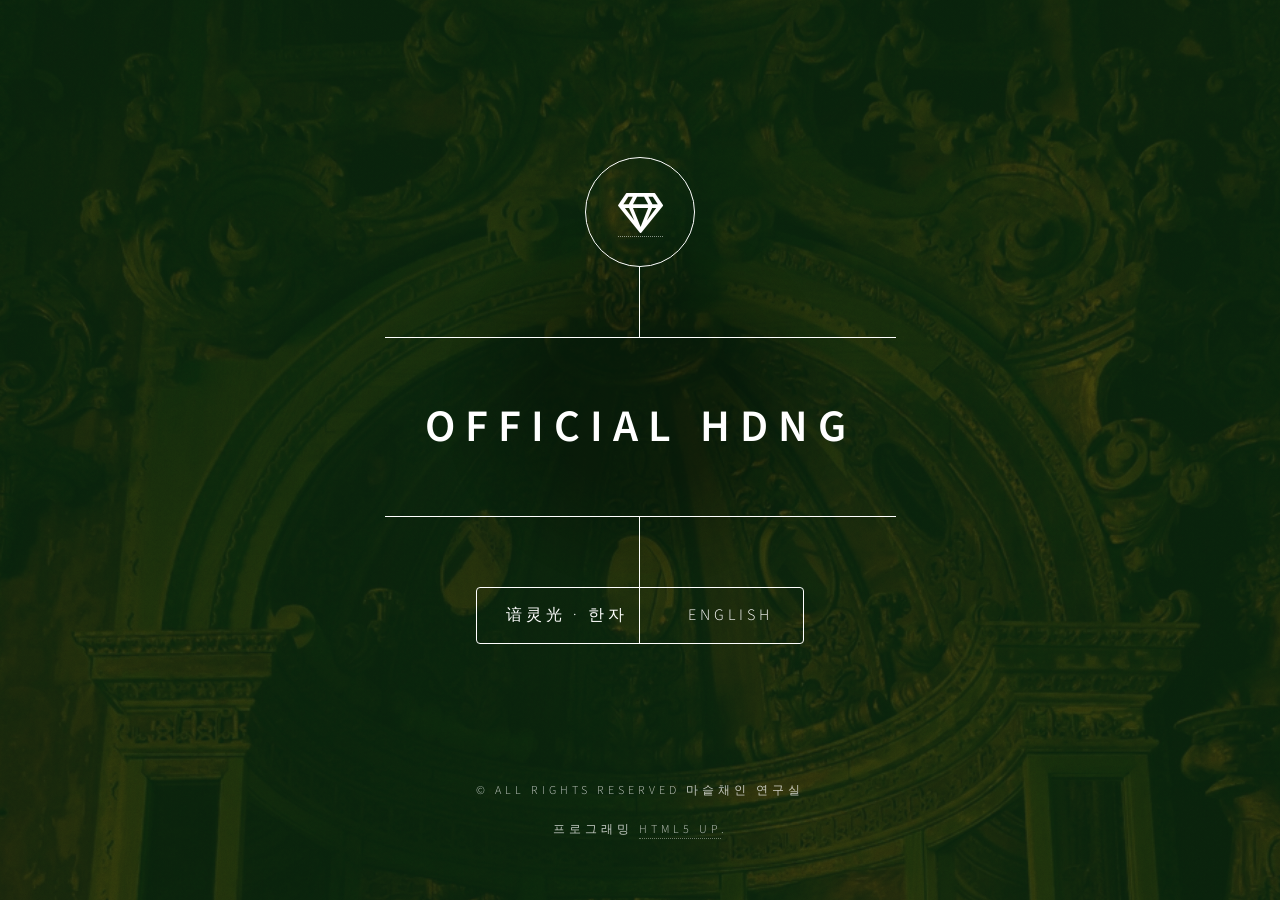
==== commit 5a5b8215: "Add files via upload" ====
--- a/index.html
+++ b/index.html
@@ -6,7 +6,7 @@
 -->
 <html>
 	<head>
-		<title>Dimension by HTML5 UP</title>
+		<title>Official HDnG · HID&GEM</title>
 		<meta charset="utf-8" />
 		<meta name="viewport" content="width=device-width, initial-scale=1, user-scalable=no" />
 		<link rel="stylesheet" href="assets/css/main.css" />
@@ -20,19 +20,22 @@
 				<!-- Header -->
 					<header id="header">
 						<div class="logo">
-							<span class="icon fa-gem"></span>
+							<a href="https://officialhdng.github.io">	<span class="icon fa-gem"></span></a>
 						</div>
 						<div class="content">
 							<div class="inner">
-								<h1>OFFICIALHDNG</h1>
-								<p>A fully responsive site template designed by <a href="https://html5up.net">HTML5 UP</a> and released<br />
-								for free under the</br> <a href="https://html5up.net/license">Home</a></p>
+								<h1>OFFICIAL HDNG</h1>
+							
+							
+
+
+							
 							</div>
 						</div>
 						<nav>
 							<ul>
-								<li><a href="#intro">谙灵光 · 한자 </a></li>
-								<li><a href="#work"> ENGLISH </a></li>
+								<li><a href="1.html#ea">谙灵光 · 한자 </a></li>
+								<li><a href="e1.html#ea"> ENGLISH </a></li>
 								
 								<!--<li><a href="#elements">Elements</a></li>-->
 							</ul>
@@ -47,118 +50,89 @@
 
 						<!-- Intro -->
 							<article id="intro">
-								<h2 class="major">Intro</h2>
-								<span class="image main"><img src="images/Ea.png" alt="" /></span>
-								
-								
-								<p>Aenean ornare velit lacus, ac varius enim ullamcorper eu. Proin aliquam facilisis ante interdum congue. Integer mollis, nisl amet convallis, porttitor magna ullamcorper, amet egestas mauris. Ut magna finibus nisi nec lacinia. Nam maximus erat id euismod egestas. By the way, check out my <a href="#work">awesome work</a>.</p>
-								<h4 style="color: rgb(0, 0, 0); margin: 0.3em 0px 0px; padding-top: 0.5em; padding-bottom: 0px; overflow: hidden; font-size: 16px; line-height: 1.6; font-weight: bold; font-family: "Source Sans Pro", sans-serif; font-style: normal; font-variant-ligatures: normal; font-variant-caps: normal; letter-spacing: normal; orphans: 2; text-align: start; text-indent: 0px; text-transform: none; white-space: normal; widows: 2; word-spacing: 0px; -webkit-text-stroke-width: 0px; background-color: rgb(255, 255, 255); text-decoration-thickness: initial; text-decoration-style: initial; text-decoration-color: initial;"><span class="mw-headline">NEW: Fan Translations in&nbsp;<a href="https://hidngem.miraheze.org/wiki/Hall" style="text-decoration: none; color: rgb(6, 69, 173); background: none;" title="Hall">Fran&ccedil;ais&nbsp;<strong>&middot;</strong> T&uuml;rk&ccedil;e&nbsp;<strong>&middot;</strong> Portugu&ecirc;s</a></span></h4>
-<p style="margin: 0.5em 0px; color: rgb(32, 33, 34); font-family: "Source Sans Pro", sans-serif; font-size: 16px; font-style: normal; font-variant-ligatures: normal; font-variant-caps: normal; font-weight: 400; letter-spacing: normal; orphans: 2; text-align: start; text-indent: 0px; text-transform: none; white-space: normal; widows: 2; word-spacing: 0px; -webkit-text-stroke-width: 0px; background-color: rgb(255, 255, 255); text-decoration-thickness: initial; text-decoration-style: initial; text-decoration-color: initial;">#HDnG</p>
-<p style="margin: 0.5em 0px; color: rgb(32, 33, 34); font-family: "Source Sans Pro", sans-serif; font-size: 16px; font-style: normal; font-variant-ligatures: normal; font-variant-caps: normal; font-weight: 400; letter-spacing: normal; orphans: 2; text-align: start; text-indent: 0px; text-transform: none; white-space: normal; widows: 2; word-spacing: 0px; -webkit-text-stroke-width: 0px; background-color: rgb(255, 255, 255); text-decoration-thickness: initial; text-decoration-style: initial; text-decoration-color: initial;">Preface: Trigger Warning / Enter at own risk</p>
-<p style="margin: 0.5em 0px; color: rgb(32, 33, 34); font-family: "Source Sans Pro", sans-serif; font-size: 16px; font-style: normal; font-variant-ligatures: normal; font-variant-caps: normal; font-weight: 400; letter-spacing: normal; orphans: 2; text-align: start; text-indent: 0px; text-transform: none; white-space: normal; widows: 2; word-spacing: 0px; -webkit-text-stroke-width: 0px; background-color: rgb(255, 255, 255); text-decoration-thickness: initial; text-decoration-style: initial; text-decoration-color: initial;">The official lore for shadow boygroup 힏엔젬 HID&amp;GEM [HDnG] is not suited for minors.</p>
-<p style="margin: 0.5em 0px; color: rgb(32, 33, 34); font-family: "Source Sans Pro", sans-serif; font-size: 16px; font-style: normal; font-variant-ligatures: normal; font-variant-caps: normal; font-weight: 400; letter-spacing: normal; orphans: 2; text-align: start; text-indent: 0px; text-transform: none; white-space: normal; widows: 2; word-spacing: 0px; -webkit-text-stroke-width: 0px; background-color: rgb(255, 255, 255); text-decoration-thickness: initial; text-decoration-style: initial; text-decoration-color: initial;">COPYRIGHT: this material is not released under CC</p>
-<h3 style="color: rgb(0, 0, 0); margin: 0.3em 0px 0px; padding-top: 0.5em; padding-bottom: 0px; overflow: hidden; font-size: 1.2em; line-height: 1.6; font-weight: bold; font-family: "Source Sans Pro", sans-serif; font-style: normal; font-variant-ligatures: normal; font-variant-caps: normal; letter-spacing: normal; orphans: 2; text-align: start; text-indent: 0px; text-transform: none; white-space: normal; widows: 2; word-spacing: 0px; -webkit-text-stroke-width: 0px; background-color: rgb(255, 255, 255); text-decoration-thickness: initial; text-decoration-style: initial; text-decoration-color: initial;"><span class="mw-headline">Intro</span></h3>
-<p style="margin: 0.5em 0px; color: rgb(32, 33, 34); font-family: "Source Sans Pro", sans-serif; font-size: 16px; font-style: normal; font-variant-ligatures: normal; font-variant-caps: normal; font-weight: 400; letter-spacing: normal; orphans: 2; text-align: start; text-indent: 0px; text-transform: none; white-space: normal; widows: 2; word-spacing: 0px; -webkit-text-stroke-width: 0px; background-color: rgb(255, 255, 255); text-decoration-thickness: initial; text-decoration-style: initial; text-decoration-color: initial;">The four members of HID&amp;GEM [HDnG] are shadows given a second chance at life.</p>
-<p style="margin: 0.5em 0px; color: rgb(32, 33, 34); font-family: "Source Sans Pro", sans-serif; font-size: 16px; font-style: normal; font-variant-ligatures: normal; font-variant-caps: normal; font-weight: 400; letter-spacing: normal; orphans: 2; text-align: start; text-indent: 0px; text-transform: none; white-space: normal; widows: 2; word-spacing: 0px; -webkit-text-stroke-width: 0px; background-color: rgb(255, 255, 255); text-decoration-thickness: initial; text-decoration-style: initial; text-decoration-color: initial;">#1 롤즈 Roars, the Ramoth Tribal 政落徹&nbsp;</p>
-<p style="margin: 0.5em 0px; color: rgb(32, 33, 34); font-family: "Source Sans Pro", sans-serif; font-size: 16px; font-style: normal; font-variant-ligatures: normal; font-variant-caps: normal; font-weight: 400; letter-spacing: normal; orphans: 2; text-align: start; text-indent: 0px; text-transform: none; white-space: normal; widows: 2; word-spacing: 0px; -webkit-text-stroke-width: 0px; background-color: rgb(255, 255, 255); text-decoration-thickness: initial; text-decoration-style: initial; text-decoration-color: initial;">#2 앨슨 Airson, the Unseen Spirit 信 空儿</p>
-<p style="margin: 0.5em 0px; color: rgb(32, 33, 34); font-family: "Source Sans Pro", sans-serif; font-size: 16px; font-style: normal; font-variant-ligatures: normal; font-variant-caps: normal; font-weight: 400; letter-spacing: normal; orphans: 2; text-align: start; text-indent: 0px; text-transform: none; white-space: normal; widows: 2; word-spacing: 0px; -webkit-text-stroke-width: 0px; background-color: rgb(255, 255, 255); text-decoration-thickness: initial; text-decoration-style: initial; text-decoration-color: initial;">#3 구 GoldenAge, the Found Son 金花流年</p>
-<p style="margin: 0.5em 0px; color: rgb(32, 33, 34); font-family: "Source Sans Pro", sans-serif; font-size: 16px; font-style: normal; font-variant-ligatures: normal; font-variant-caps: normal; font-weight: 400; letter-spacing: normal; orphans: 2; text-align: start; text-indent: 0px; text-transform: none; white-space: normal; widows: 2; word-spacing: 0px; -webkit-text-stroke-width: 0px; background-color: rgb(255, 255, 255); text-decoration-thickness: initial; text-decoration-style: initial; text-decoration-color: initial;">#4 엑스 &apos;X&apos;, the Riddle Parable 玄X</p>
-<p style="margin: 0.5em 0px; color: rgb(32, 33, 34); font-family: "Source Sans Pro", sans-serif; font-size: 16px; font-style: normal; font-variant-ligatures: normal; font-variant-caps: normal; font-weight: 400; letter-spacing: normal; orphans: 2; text-align: start; text-indent: 0px; text-transform: none; white-space: normal; widows: 2; word-spacing: 0px; -webkit-text-stroke-width: 0px; background-color: rgb(255, 255, 255); text-decoration-thickness: initial; text-decoration-style: initial; text-decoration-color: initial;">The 4 were among 100 inhabitants whose tragic lives ended in a dystopian dimension called&nbsp;<a href="https://hidngem.miraheze.org/wiki/Ri" style="text-decoration: none; color: rgb(6, 69, 173); background: none;" title="Ri">Ri [璃 &middot; 리]</a></p>
-<p style="margin: 0.5em 0px; color: rgb(32, 33, 34); font-family: "Source Sans Pro", sans-serif; font-size: 16px; font-style: normal; font-variant-ligatures: normal; font-variant-caps: normal; font-weight: 400; letter-spacing: normal; orphans: 2; text-align: start; text-indent: 0px; text-transform: none; white-space: normal; widows: 2; word-spacing: 0px; -webkit-text-stroke-width: 0px; background-color: rgb(255, 255, 255); text-decoration-thickness: initial; text-decoration-style: initial; text-decoration-color: initial;">The 4 boys: 롤즈 Roars, 앨슨 Airson, 구 GoldenAge, 엑스 &apos;X&apos; are only shadows on Cards, but can come to the light if they can solve the mystery of who they were previously. To find out who they were, the 4 boys have to slowly uncover the events that happened in&nbsp;<a href="https://hidngem.miraheze.org/wiki/Ri" style="text-decoration: none; color: rgb(6, 69, 173); background: none;" title="Ri">Ri [璃 &middot; 리]</a>. Each of the 100 candidates have a unique GLYPTIC [极越 &middot; 극도]: an indestructible belief that one holds onto, even after transcending the boundary of life. As the 4 boys uncover the GLYPTIC of each 100 candidates, they will successfully remember who they were. The GLYPTIC [极越 &middot; 극도] is what the 100 lived for. In fact, the GLYPTIC [极越 &middot; 극도] is exactly what caused the ultimate death, as they gave up their lives for their GLYPTIC [极越 &middot; 극도].</p>
-<p><span style="color: rgb(32, 33, 34); font-family: "Source Sans Pro", sans-serif; font-size: 16px; font-style: normal; font-variant-ligatures: normal; font-variant-caps: normal; font-weight: 400; letter-spacing: normal; orphans: 2; text-align: start; text-indent: 0px; text-transform: none; white-space: normal; widows: 2; word-spacing: 0px; -webkit-text-stroke-width: 0px; background-color: rgb(255, 255, 255); text-decoration-thickness: initial; text-decoration-style: initial; text-decoration-color: initial; display: inline !important; float: none;">If the four boys solve the mystery incorrectly and identify as someone else, they will cease to exist as shadows as well.</span></p>
-<blockquote style="border-left: 4px solid rgb(234, 236, 240); padding: 8px 32px; color: rgb(32, 33, 34); font-family: "Source Sans Pro", sans-serif; font-size: 16px; font-style: normal; font-variant-ligatures: normal; font-variant-caps: normal; font-weight: 400; letter-spacing: normal; orphans: 2; text-align: start; text-indent: 0px; text-transform: none; white-space: normal; widows: 2; word-spacing: 0px; -webkit-text-stroke-width: 0px; background-color: rgb(255, 255, 255); text-decoration-thickness: initial; text-decoration-style: initial; text-decoration-color: initial;"><i style="margin-top: 0px; margin-bottom: 0px;">&ldquo;If I forget what I live and was willing to die for - is that person still me?&rdquo;</i> - Code:Warlord, candidate of 앨슨 Airson</blockquote>
-<p><span style="color: rgb(32, 33, 34); font-family: "Source Sans Pro", sans-serif; font-size: 16px; font-style: normal; font-variant-ligatures: normal; font-variant-caps: normal; font-weight: 400; letter-spacing: normal; orphans: 2; text-align: start; text-indent: 0px; text-transform: none; white-space: normal; widows: 2; word-spacing: 0px; -webkit-text-stroke-width: 0px; background-color: rgb(255, 255, 255); text-decoration-thickness: initial; text-decoration-style: initial; text-decoration-color: initial; display: inline !important; float: none;">The full 100 candidates and their GLYPTIC [极越 &middot;극도 ] will be revealed over time on this official wiki. To the advantage of the boys, the 100 candidates are divided evenly between the four members - which means each boy only has to choose between twenty-five candidates. The currently revealed candidates are:</span></p>
-<ol style="margin: 0.3em 0px 0px 3.2em; padding: 0px; list-style-image: none; color: rgb(32, 33, 34); font-family: "Source Sans Pro", sans-serif; font-size: 16px; font-style: normal; font-variant-ligatures: normal; font-variant-caps: normal; font-weight: 400; letter-spacing: normal; orphans: 2; text-align: start; text-indent: 0px; text-transform: none; white-space: normal; widows: 2; word-spacing: 0px; -webkit-text-stroke-width: 0px; background-color: rgb(255, 255, 255); text-decoration-thickness: initial; text-decoration-style: initial; text-decoration-color: initial;">
-    <li style="margin-bottom: 0.1em;"><strong>Ea</strong>, candidate of Airson</li>
-    <li style="margin-bottom: 0.1em;"><strong><a href="file:///C:/Users/Faith/Downloads/LoreSong%20Mobile%20Connect%20RESERVE%20777%20newest/html5up-dimension/index.html#work" style="text-decoration: none; color: rgb(6, 69, 173); background: none;" title="Shone">Shone</a></strong>, candidate of Roars</li>
-    <li style="margin-bottom: 0.1em;"><strong>Code: Warlord</strong>, candidate of Airson</li>
-    <li style="margin-bottom: 0.1em;"><strong><a href="https://hidngem.miraheze.org/wiki/Nyeve" style="text-decoration: none; color: rgb(6, 69, 173); background: none;" title="Nyeve">Nyeve</a></strong>, candidate of GoldenAge</li>
-    <li style="margin-bottom: 0.1em;"><strong><a href="https://hidngem.miraheze.org/wiki/Healon" style="text-decoration: none; color: rgb(6, 69, 173); background: none;" title="Healon">Healon</a></strong>, candidate of &apos;X&apos;</li>
-    <li style="margin-bottom: 0.1em;"><strong>The Unnamed Little One</strong>, candidate of &apos;X&apos;</li>
-</ol>
-								
-								<p>Lorem ipsum dolor sit amet, consectetur adipiscing elit. Duis dapibus rutrum facilisis. Class aptent taciti sociosqu ad litora torquent per conubia nostra, per inceptos himenaeos. Etiam tristique libero eu nibh porttitor fermentum. Nullam venenatis erat id vehicula viverra. Nunc ultrices eros ut ultricies condimentum. Mauris risus lacus, blandit sit amet venenatis non, bibendum vitae dolor. Nunc lorem mauris, fringilla in aliquam at, euismod in lectus. Pellentesque habitant morbi tristique senectus et netus et malesuada fames ac turpis egestas. In non lorem sit amet elit placerat maximus. Pellentesque aliquam maximus risus, vel sed vehicula.</p>
-								<h3 style="color: rgb(0, 0, 0); margin: 0.3em 0px 0px; padding-top: 0.5em; padding-bottom: 0px; overflow: hidden; font-size: 1.2em; line-height: 1.6; font-weight: bold; font-family: "Source Sans Pro", sans-serif; font-style: normal; font-variant-ligatures: normal; font-variant-caps: normal; letter-spacing: normal; orphans: 2; text-align: start; text-indent: 0px; text-transform: none; white-space: normal; widows: 2; word-spacing: 0px; -webkit-text-stroke-width: 0px; background-color: rgb(255, 255, 255); text-decoration-thickness: initial; text-decoration-style: initial; text-decoration-color: initial;"><span class="mw-headline">First Attempt, Reconstructing Records of the Unnamed Little One</span></h3>
-								<table class="wikitable" style="font-size: 16px; background-color: rgb(248, 249, 250); color: rgb(32, 33, 34); margin: 1em 0px; border: 1px solid rgb(162, 169, 177); border-collapse: collapse; font-family: "Source Sans Pro", sans-serif; font-style: normal; font-variant-ligatures: normal; font-variant-caps: normal; font-weight: 400; letter-spacing: normal; orphans: 2; text-align: start; text-transform: none; white-space: normal; widows: 2; word-spacing: 0px; -webkit-text-stroke-width: 0px; text-decoration-thickness: initial; text-decoration-style: initial; text-decoration-color: initial;">
-									<tbody>
-										<tr>
-											<td style="border: 1px solid rgb(162, 169, 177); padding: 0.2em 0.4em;">Ea&rsquo;s World</td>
-											<td style="border: 1px solid rgb(162, 169, 177); padding: 0.2em 0.4em;"><a href="https://hidngem.miraheze.org/wiki/Ri" style="text-decoration: none; color: rgb(6, 69, 173); background: none;" title="Ri">Yemog</a></td>
-										</tr>
-										<tr>
-											<td style="border: 1px solid rgb(162, 169, 177); padding: 0.2em 0.4em;">Year 0 Jinsa [oldest common religion of Ea&rsquo;s world] is born</td>
-											<td style="border: 1px solid rgb(162, 169, 177); padding: 0.2em 0.4em;">Year 873 unnamed war</td>
-										</tr>
-										<tr>
-											<td style="border: 1px solid rgb(162, 169, 177); padding: 0.2em 0.4em;">Year 10 Jinsa fades<p style="margin: 0.5em 0px;">Flourishing of ten thousand cults</p>
-											</td>
-											<td style="border: 1px solid rgb(162, 169, 177); padding: 0.2em 0.4em;"><br></td>
-										</tr>
-										<tr>
-											<td style="border: 1px solid rgb(162, 169, 177); padding: 0.2em 0.4em;">Year 97&nbsp;<a href="https://hidngem.miraheze.org/wiki/Healon" style="text-decoration: none; color: rgb(6, 69, 173); background: none;" title="Healon">CTVT</a> outbreak</td>
-											<td style="border: 1px solid rgb(162, 169, 177); padding: 0.2em 0.4em;"><br></td>
-										</tr>
-										<tr>
-											<td style="border: 1px solid rgb(162, 169, 177); padding: 0.2em 0.4em;">Year 98 &nbsp;<a href="https://hidngem.miraheze.org/wiki/Ri" style="text-decoration: none; color: rgb(6, 69, 173); background: none;" title="Ri">Pinnacle of Man Kings</a>, launched</td>
-											<td style="border: 1px solid rgb(162, 169, 177); padding: 0.2em 0.4em;"><br></td>
-										</tr>
-										<tr>
-											<td style="border: 1px solid rgb(162, 169, 177); padding: 0.2em 0.4em;">Year 101.1 Ea and&nbsp;<a href="https://hidngem.miraheze.org/wiki/Nyeve" style="text-decoration: none; color: rgb(6, 69, 173); background: none;" title="Nyeve">Nyeve</a> are orphaned</td>
-											<td style="border: 1px solid rgb(162, 169, 177); padding: 0.2em 0.4em;"><br></td>
-										</tr>
-										<tr>
-											<td style="border: 1px solid rgb(162, 169, 177); padding: 0.2em 0.4em;">Year 101.9&nbsp;<a href="https://hidngem.miraheze.org/wiki/Healon" style="text-decoration: none; color: rgb(6, 69, 173); background: none;" title="Healon">CTVT</a> evolves into the Wild</td>
-											<td style="border: 1px solid rgb(162, 169, 177); padding: 0.2em 0.4em;"><br></td>
-										</tr>
-										<tr>
-											<td style="border: 1px solid rgb(162, 169, 177); padding: 0.2em 0.4em;">Year 101.12 Elronde launches religion</td>
-											<td style="border: 1px solid rgb(162, 169, 177); padding: 0.2em 0.4em;"><br></td>
-										</tr>
-										<tr>
-											<td style="border: 1px solid rgb(162, 169, 177); padding: 0.2em 0.4em;">Year 108&nbsp;<a href="https://hidngem.miraheze.org/wiki/Healon" style="text-decoration: none; color: rgb(6, 69, 173); background: none;" title="Healon">Akroe</a>&rsquo;s first kidnapping</td>
-											<td style="border: 1px solid rgb(162, 169, 177); padding: 0.2em 0.4em;"><br></td>
-										</tr>
-										<tr>
-											<td style="border: 1px solid rgb(162, 169, 177); padding: 0.2em 0.4em;">Year 109.1&nbsp;<a href="https://hidngem.miraheze.org/wiki/Nyeve" style="text-decoration: none; color: rgb(6, 69, 173); background: none;" title="Nyeve">Nyeve</a> visits&nbsp;<a href="https://hidngem.miraheze.org/wiki/Ri" style="text-decoration: none; color: rgb(6, 69, 173); background: none;" title="Ri">Yemog</a></td>
-											<td style="border: 1px solid rgb(162, 169, 177); padding: 0.2em 0.4em;"><br></td>
-										</tr>
-										<tr>
-											<td style="border: 1px solid rgb(162, 169, 177); padding: 0.2em 0.4em;">Year 109.3&nbsp;<a href="https://hidngem.miraheze.org/wiki/Nyeve" style="text-decoration: none; color: rgb(6, 69, 173); background: none;" title="Nyeve">Nyeve</a>&rsquo;s Return. Launch of empire.</td>
-											<td style="border: 1px solid rgb(162, 169, 177); padding: 0.2em 0.4em;"><br></td>
-										</tr>
-										<tr>
-											<td style="border: 1px solid rgb(162, 169, 177); padding: 0.2em 0.4em;">Year 112.3&nbsp;<a href="https://hidngem.miraheze.org/wiki/Nyeve" style="text-decoration: none; color: rgb(6, 69, 173); background: none;" title="Nyeve">Nyeve</a> meets&nbsp;<a href="https://hidngem.miraheze.org/wiki/Shone" style="text-decoration: none; color: rgb(6, 69, 173); background: none;" title="Shone">Shone</a>.<p style="margin: 0.5em 0px;">Launch of android-based operations</p>
-											</td>
-											<td style="border: 1px solid rgb(162, 169, 177); padding: 0.2em 0.4em;"><br></td>
-										</tr>
-										<tr>
-											<td style="border: 1px solid rgb(162, 169, 177); padding: 0.2em 0.4em;">Year 112.12 Crime stabilizes.<p style="margin: 0.5em 0px;"><a href="https://hidngem.miraheze.org/wiki/Healon" style="text-decoration: none; color: rgb(6, 69, 173); background: none;" title="Healon">Healon</a> is taken into the Wild by Akroe.</p>
-											</td>
-											<td style="border: 1px solid rgb(162, 169, 177); padding: 0.2em 0.4em;"><br></td>
-										</tr>
-										<tr>
-											<td style="border: 1px solid rgb(162, 169, 177); padding: 0.2em 0.4em;">113.7&nbsp;<a href="https://hidngem.miraheze.org/wiki/Shone" style="text-decoration: none; color: rgb(6, 69, 173); background: none;" title="Shone">Shone</a> meets Ea.<p style="margin: 0.5em 0px;"><a href="https://hidngem.miraheze.org/wiki/Nyeve" style="text-decoration: none; color: rgb(6, 69, 173); background: none;" title="Nyeve">Nyeve</a>&rsquo;s disappearance and court case.</p>
-											</td>
-											<td style="border: 1px solid rgb(162, 169, 177); padding: 0.2em 0.4em;"><br></td>
-										</tr>
-										<tr>
-											<td style="border: 1px solid rgb(162, 169, 177); padding: 0.2em 0.4em;"><br></td>
-											<td style="border: 1px solid rgb(162, 169, 177); padding: 0.2em 0.4em;">Year 987</td>
-										</tr>
-									</tbody>
-								</table>
-								<p><a href="https://hidngem.miraheze.org/wiki/Hall" style="text-decoration: none; color: rgb(6, 69, 173); background: none rgb(255, 255, 255); font-family: "Source Sans Pro", sans-serif; font-size: 16px; font-style: normal; font-variant-ligatures: normal; font-variant-caps: normal; font-weight: 400; letter-spacing: normal; orphans: 2; text-align: start; text-indent: 0px; text-transform: none; white-space: normal; widows: 2; word-spacing: 0px; -webkit-text-stroke-width: 0px;" title="Hall">[Lore Hall]</a><span style="color: rgb(32, 33, 34); font-family: "Source Sans Pro", sans-serif; font-size: 16px; font-style: normal; font-variant-ligatures: normal; font-variant-caps: normal; font-weight: 400; letter-spacing: normal; orphans: 2; text-align: start; text-indent: 0px; text-transform: none; white-space: normal; widows: 2; word-spacing: 0px; -webkit-text-stroke-width: 0px; background-color: rgb(255, 255, 255); text-decoration-thickness: initial; text-decoration-style: initial; text-decoration-color: initial; display: inline !important; float: none;">: PRYSMA and Fan Theories, Translations, Miscellaneous</span></p>
-								<p style="margin: 0.5em 0px; color: rgb(32, 33, 34); font-family: "Source Sans Pro", sans-serif; font-size: 16px; font-style: normal; font-variant-ligatures: normal; font-variant-caps: normal; font-weight: 400; letter-spacing: normal; orphans: 2; text-align: start; text-indent: 0px; text-transform: none; white-space: normal; widows: 2; word-spacing: 0px; -webkit-text-stroke-width: 0px; background-color: rgb(255, 255, 255); text-decoration-thickness: initial; text-decoration-style: initial; text-decoration-color: initial;"><a href="https://hidngem.miraheze.org/wiki/Games" style="text-decoration: none; color: rgb(6, 69, 173); background: none;" title="Games">[HDnG Games]</a>: Tiny puzzles and riddles solved by PRYSMA: a gallery</p>
-							
+							
+
+
+
+								<h2 style='color: rgb(0, 0, 0); margin: 1em 0px 0.25em; padding: 0px; overflow: hidden; border-bottom: 1px solid rgb(162, 169, 177); font-size: 1.5em; font-weight: normal; font-family: "Linux Libertine", Georgia, Times, serif; line-height: 1.3; font-style: normal; font-variant-ligatures: normal; font-variant-caps: normal; letter-spacing: normal; orphans: 2; text-align: start; text-indent: 0px; text-transform: none; white-space: normal; widows: 2; word-spacing: 0px; -webkit-text-stroke-width: 0px; background-color: rgb(255, 255, 255); text-decoration-thickness: initial; text-decoration-style: initial; text-decoration-color: initial;'><span class="mw-headline">Ea&apos;s [遺芽 &nbsp;&middot; 유아] Story:</span></h2>
+								<div class="thumb tright" style="clear: right; float: right; width: auto; background-color: rgb(255, 255, 255); margin: 0.5em 0px 1.3em 1.4em; color: rgb(32, 33, 34); font-family: "Source Sans Pro", sans-serif; font-size: 16px; font-style: normal; font-variant-ligatures: normal; font-variant-caps: normal; font-weight: 400; letter-spacing: normal; orphans: 2; text-align: start; text-indent: 0px; text-transform: none; white-space: normal; widows: 2; word-spacing: 0px; -webkit-text-stroke-width: 0px; text-decoration-thickness: initial; text-decoration-style: initial; text-decoration-color: initial;">
+									<div class="thumbinner" style="padding: 3px; text-align: center; overflow: hidden; border: 1px solid rgb(200, 204, 209); background-color: rgb(248, 249, 250); font-size: 13.16px; width: 121px;"><a class="image" href="https://hidngem.miraheze.org/wiki/File:Ea_in_the_Writing_System_of_Ri.png" style="text-decoration: none; color: rgb(6, 69, 173); background: none;"><img alt="" src="https://static.miraheze.org/hidngemwiki/thumb/9/98/Ea_in_the_Writing_System_of_Ri.png/119px-Ea_in_the_Writing_System_of_Ri.png" width="119" height="353" class="thumbimage" srcset="//static.miraheze.org/hidngemwiki/thumb/9/98/Ea_in_the_Writing_System_of_Ri.png/178px-Ea_in_the_Writing_System_of_Ri.png 1.5x, //static.miraheze.org/hidngemwiki/thumb/9/98/Ea_in_the_Writing_System_of_Ri.png/238px-Ea_in_the_Writing_System_of_Ri.png 2x" style="border: 1px solid rgb(200, 204, 209); background-color: rgb(255, 255, 255);"></a>
+										<div class="thumbcaption" style="text-align: left; line-height: 1.4em; padding: 3px; border: 0px; font-size: 12.3704px;">
+											<div class="magnify" style="float: right; margin-left: 3px; margin-right: 0px;"><a href="https://hidngem.miraheze.org/wiki/File:Ea_in_the_Writing_System_of_Ri.png" class="internal" title="Enlarge" style="text-decoration: none; color: rgb(6, 69, 173); background: url(&quot;/w/resources/src/mediawiki.skinning/images/magnify-clip-ltr.svg?8330e&quot;); display: block; text-indent: 15px; white-space: nowrap; overflow: hidden; width: 15px; height: 11px; user-select: none;"></a></div>Ea [遗芽 유아], in the Writing System of Ri
+										</div>
+									</div>
+								</div>
+								<p style="margin: 0.5em 0px; color: rgb(32, 33, 34); font-family: "Source Sans Pro", sans-serif; font-size: 16px; font-style: normal; font-variant-ligatures: normal; font-variant-caps: normal; font-weight: 400; letter-spacing: normal; orphans: 2; text-align: start; text-indent: 0px; text-transform: none; white-space: normal; widows: 2; word-spacing: 0px; -webkit-text-stroke-width: 0px; background-color: rgb(255, 255, 255); text-decoration-thickness: initial; text-decoration-style: initial; text-decoration-color: initial;"><br></p>
+									<p style="margin: 0.5em 0px; color: rgb(32, 33, 34); font-family: "Source Sans Pro", sans-serif; font-size: 16px; font-style: normal; font-variant-ligatures: normal; font-variant-caps: normal; font-weight: 400; letter-spacing: normal; orphans: 2; text-align: start; text-indent: 0px; text-transform: none; white-space: normal; widows: 2; word-spacing: 0px; -webkit-text-stroke-width: 0px; background-color: rgb(255, 255, 255); text-decoration-thickness: initial; text-decoration-style: initial; text-decoration-color: initial;">Ea grew up as orphans with her younger sister,&nbsp;<a href="https://hidngem.miraheze.org/wiki/Nyeve" style="text-decoration: none; color: rgb(6, 69, 173); background: none;" title="Nyeve">Nyeve</a> in a slum skyscraper. Unable to cope with their parent&apos;s unusual death and responsibility as the elderly sister, Ea grew up timid and alone, trying her best to secure a sense of what a home was. Nyeve, on the other hand, did not ruminate over their parent&apos;s death. Ea drifted apart from an outgoing, teenage Nyeve, feeling like the lesser sister.</p>
+								<p><span style="color: rgb(32, 33, 34); font-family: "Source Sans Pro", sans-serif; font-size: 16px; font-style: normal; font-variant-ligatures: normal; font-variant-caps: normal; font-weight: 400; letter-spacing: normal; orphans: 2; text-align: start; text-indent: 0px; text-transform: none; white-space: normal; widows: 2; word-spacing: 0px; -webkit-text-stroke-width: 0px; background-color: rgb(255, 255, 255); text-decoration-thickness: initial; text-decoration-style: initial; text-decoration-color: initial; display: inline !important; float: none;">One day in their young adulthood, Ea receives a strange message from a boy she has met only twice.</span></p>
+								<blockquote style="border-left: 4px solid rgb(234, 236, 240); padding: 8px 32px; color: rgb(32, 33, 34); font-family: "Source Sans Pro", sans-serif; font-size: 16px; font-style: normal; font-variant-ligatures: normal; font-variant-caps: normal; font-weight: 400; letter-spacing: normal; orphans: 2; text-align: start; text-indent: 0px; text-transform: none; white-space: normal; widows: 2; word-spacing: 0px; -webkit-text-stroke-width: 0px; background-color: rgb(255, 255, 255); text-decoration-thickness: initial; text-decoration-style: initial; text-decoration-color: initial;">&quot;Just like I knew how it was going to storm when we met, I know your sister has gone missing&quot;&nbsp;<i style="margin-top: 0px; margin-bottom: 0px;">-&nbsp;<strong><a href="https://hidngem.miraheze.org/wiki/Shone" style="text-decoration: none; color: rgb(6, 69, 173); background: none;" title="Shone">Shone</a></strong>, candidate of Roars</i></blockquote>
+								<p><span style="color: rgb(32, 33, 34); font-family: "Source Sans Pro", sans-serif; font-size: 16px; font-style: normal; font-variant-ligatures: normal; font-variant-caps: normal; font-weight: 400; letter-spacing: normal; orphans: 2; text-align: start; text-indent: 0px; text-transform: none; white-space: normal; widows: 2; word-spacing: 0px; -webkit-text-stroke-width: 0px; background-color: rgb(255, 255, 255); text-decoration-thickness: initial; text-decoration-style: initial; text-decoration-color: initial; display: inline !important; float: none;">Ea is then launched into a frantic search for her sister. Nyeve was often not home - she learned to run away from home as a child, and have disappeared for months before, saying she would start her life anew with multiple new men Ea had never met before. This time, however, Ea knew it was different: Ea would not feel Nyeve&apos;s presence in her heart, for the next forty days. Via another cryptic text weeks later,&nbsp;</span><b style="color: rgb(32, 33, 34); font-family: "Source Sans Pro", sans-serif; font-size: 16px; font-style: normal; font-variant-ligatures: normal; font-variant-caps: normal; letter-spacing: normal; orphans: 2; text-align: start; text-indent: 0px; text-transform: none; white-space: normal; widows: 2; word-spacing: 0px; -webkit-text-stroke-width: 0px; background-color: rgb(255, 255, 255); text-decoration-thickness: initial; text-decoration-style: initial; text-decoration-color: initial;"><a href="https://hidngem.miraheze.org/wiki/Shone" style="text-decoration: none; color: rgb(6, 69, 173); background: none;" title="Shone">Shone</a></b><span style="color: rgb(32, 33, 34); font-family: "Source Sans Pro", sans-serif; font-size: 16px; font-style: normal; font-variant-ligatures: normal; font-variant-caps: normal; font-weight: 400; letter-spacing: normal; orphans: 2; text-align: start; text-indent: 0px; text-transform: none; white-space: normal; widows: 2; word-spacing: 0px; -webkit-text-stroke-width: 0px; background-color: rgb(255, 255, 255); text-decoration-thickness: initial; text-decoration-style: initial; text-decoration-color: initial; display: inline !important; float: none;">&nbsp;lends a helping hand by saying:</span></p>
+								<blockquote style="border-left: 4px solid rgb(234, 236, 240); padding: 8px 32px; color: rgb(32, 33, 34); font-family: "Source Sans Pro", sans-serif; font-size: 16px; font-style: normal; font-variant-ligatures: normal; font-variant-caps: normal; font-weight: 400; letter-spacing: normal; orphans: 2; text-align: start; text-indent: 0px; text-transform: none; white-space: normal; widows: 2; word-spacing: 0px; -webkit-text-stroke-width: 0px; background-color: rgb(255, 255, 255); text-decoration-thickness: initial; text-decoration-style: initial; text-decoration-color: initial;">&quot;Think about who might have taken Nyeve. Your life has been controlled by them this whole time. How can you turn around to control them?&quot; -&nbsp;<i style="margin-top: 0px; margin-bottom: 0px;"><strong><a href="https://hidngem.miraheze.org/wiki/Shone" style="text-decoration: none; color: rgb(6, 69, 173); background: none;" title="Shone">Shone</a></strong>, candidate of Roars</i></blockquote>
+								<p><span style="color: rgb(32, 33, 34); font-family: "Source Sans Pro", sans-serif; font-size: 16px; font-style: normal; font-variant-ligatures: normal; font-variant-caps: normal; font-weight: 400; letter-spacing: normal; orphans: 2; text-align: start; text-indent: 0px; text-transform: none; white-space: normal; widows: 2; word-spacing: 0px; -webkit-text-stroke-width: 0px; background-color: rgb(255, 255, 255); text-decoration-thickness: initial; text-decoration-style: initial; text-decoration-color: initial; display: inline !important; float: none;">After receiving the text, Ea dresses in&nbsp;</span><a href="https://hidngem.miraheze.org/wiki/Nyeve" style="text-decoration: none; color: rgb(6, 69, 173); background: none rgb(255, 255, 255); font-family: "Source Sans Pro", sans-serif; font-size: 16px; font-style: normal; font-variant-ligatures: normal; font-variant-caps: normal; font-weight: 400; letter-spacing: normal; orphans: 2; text-align: start; text-indent: 0px; text-transform: none; white-space: normal; widows: 2; word-spacing: 0px; -webkit-text-stroke-width: 0px;" title="Nyeve">Nyeve</a><span style="color: rgb(32, 33, 34); font-family: "Source Sans Pro", sans-serif; font-size: 16px; font-style: normal; font-variant-ligatures: normal; font-variant-caps: normal; font-weight: 400; letter-spacing: normal; orphans: 2; text-align: start; text-indent: 0px; text-transform: none; white-space: normal; widows: 2; word-spacing: 0px; -webkit-text-stroke-width: 0px; background-color: rgb(255, 255, 255); text-decoration-thickness: initial; text-decoration-style: initial; text-decoration-color: initial; display: inline !important; float: none;">&nbsp;&apos;s outfit and makeup to wander around the hallways and elevators of the slums - smiling sinisterly at random strangers. As most strangers meet her with disgust, the reaction of three men catch her attention. Three men freeze upon catching gaze of her, and Ea catches one of them whisper to the other:</span></p>
+								<blockquote style="border-left: 4px solid rgb(234, 236, 240); padding: 8px 32px; color: rgb(32, 33, 34); font-family: "Source Sans Pro", sans-serif; font-size: 16px; font-style: normal; font-variant-ligatures: normal; font-variant-caps: normal; font-weight: 400; letter-spacing: normal; orphans: 2; text-align: start; text-indent: 0px; text-transform: none; white-space: normal; widows: 2; word-spacing: 0px; -webkit-text-stroke-width: 0px; background-color: rgb(255, 255, 255); text-decoration-thickness: initial; text-decoration-style: initial; text-decoration-color: initial;">&quot;I thought I told you to get rid of it.&quot;</blockquote>
+								<h3 style="color: rgb(0, 0, 0); margin: 0.3em 0px 0px; padding-top: 0.5em; padding-bottom: 0px; overflow: hidden; font-size: 1.2em; line-height: 1.6; font-weight: bold; font-family: "Source Sans Pro", sans-serif; font-style: normal; font-variant-ligatures: normal; font-variant-caps: normal; letter-spacing: normal; orphans: 2; text-align: start; text-indent: 0px; text-transform: none; white-space: normal; widows: 2; word-spacing: 0px; -webkit-text-stroke-width: 0px; background-color: rgb(255, 255, 255); text-decoration-thickness: initial; text-decoration-style: initial; text-decoration-color: initial;"><span class="mw-headline">Nyeve&apos;s Aftermath</span></h3>
+								<p style="margin: 0.5em 0px; color: rgb(32, 33, 34); font-family: "Source Sans Pro", sans-serif; font-size: 16px; font-style: normal; font-variant-ligatures: normal; font-variant-caps: normal; font-weight: 400; letter-spacing: normal; orphans: 2; text-align: start; text-indent: 0px; text-transform: none; white-space: normal; widows: 2; word-spacing: 0px; -webkit-text-stroke-width: 0px; background-color: rgb(255, 255, 255); text-decoration-thickness: initial; text-decoration-style: initial; text-decoration-color: initial;">The court find evidence of captivity and abuse against&nbsp;<a href="https://hidngem.miraheze.org/wiki/Nyeve" style="text-decoration: none; color: rgb(6, 69, 173); background: none;" title="Nyeve">Nyeve</a> perpetrated by the three men over the course of weeks.</p>
+								<p style="margin: 0.5em 0px; color: rgb(32, 33, 34); font-family: "Source Sans Pro", sans-serif; font-size: 16px; font-style: normal; font-variant-ligatures: normal; font-variant-caps: normal; font-weight: 400; letter-spacing: normal; orphans: 2; text-align: start; text-indent: 0px; text-transform: none; white-space: normal; widows: 2; word-spacing: 0px; -webkit-text-stroke-width: 0px; background-color: rgb(255, 255, 255); text-decoration-thickness: initial; text-decoration-style: initial; text-decoration-color: initial;">To the court&apos;s surprise, Ea drops the case and chooses to let the three men go.</p>
+								<p style="margin: 0.5em 0px; color: rgb(32, 33, 34); font-family: "Source Sans Pro", sans-serif; font-size: 16px; font-style: normal; font-variant-ligatures: normal; font-variant-caps: normal; font-weight: 400; letter-spacing: normal; orphans: 2; text-align: start; text-indent: 0px; text-transform: none; white-space: normal; widows: 2; word-spacing: 0px; -webkit-text-stroke-width: 0px; background-color: rgb(255, 255, 255); text-decoration-thickness: initial; text-decoration-style: initial; text-decoration-color: initial;">Ea undergoes cosmetic surgery, starts studying veterinary medicine, and seems to have let go of losing all 3 family members. She also starts becoming outgoing, dabbling in&nbsp;<a href="https://hidngem.miraheze.org/wiki/Nyeve" style="text-decoration: none; color: rgb(6, 69, 173); background: none;" title="Nyeve">Nyeve</a> &apos;s social circles as a brand new face. She renames herself Xetna.</p>
+								<p><span style="color: rgb(32, 33, 34); font-family: "Source Sans Pro", sans-serif; font-size: 16px; font-style: normal; font-variant-ligatures: normal; font-variant-caps: normal; font-weight: 400; letter-spacing: normal; orphans: 2; text-align: start; text-indent: 0px; text-transform: none; white-space: normal; widows: 2; word-spacing: 0px; -webkit-text-stroke-width: 0px; background-color: rgb(255, 255, 255); text-decoration-thickness: initial; text-decoration-style: initial; text-decoration-color: initial; display: inline !important; float: none;">Yet deep down, she has another plan:</span></p>
+								<blockquote style="border-left: 4px solid rgb(234, 236, 240); padding: 8px 32px; color: rgb(32, 33, 34); font-family: "Source Sans Pro", sans-serif; font-size: 16px; font-style: normal; font-variant-ligatures: normal; font-variant-caps: normal; font-weight: 400; letter-spacing: normal; orphans: 2; text-align: start; text-indent: 0px; text-transform: none; white-space: normal; widows: 2; word-spacing: 0px; -webkit-text-stroke-width: 0px; background-color: rgb(255, 255, 255); text-decoration-thickness: initial; text-decoration-style: initial; text-decoration-color: initial;">&quot;I am betting my life on one thing. That the desire to hurt others, for some, is like a thirst for water that cannot be quenched by drinking once.&quot;&nbsp;<i style="margin-top: 0px; margin-bottom: 0px;">- Ea, candidate of Airson</i></blockquote>
+								<p><span style="color: rgb(32, 33, 34); font-family: "Source Sans Pro", sans-serif; font-size: 16px; font-style: normal; font-variant-ligatures: normal; font-variant-caps: normal; font-weight: 400; letter-spacing: normal; orphans: 2; text-align: start; text-indent: 0px; text-transform: none; white-space: normal; widows: 2; word-spacing: 0px; -webkit-text-stroke-width: 0px; background-color: rgb(255, 255, 255); text-decoration-thickness: initial; text-decoration-style: initial; text-decoration-color: initial; display: inline !important; float: none;">After months of trying, Ea successfully befriend the three men over the internet. The three men do not suspect Xetna to be related to&nbsp;</span><a href="https://hidngem.miraheze.org/wiki/Nyeve" style="text-decoration: none; color: rgb(6, 69, 173); background: none rgb(255, 255, 255); font-family: "Source Sans Pro", sans-serif; font-size: 16px; font-style: normal; font-variant-ligatures: normal; font-variant-caps: normal; font-weight: 400; letter-spacing: normal; orphans: 2; text-align: start; text-indent: 0px; text-transform: none; white-space: normal; widows: 2; word-spacing: 0px; -webkit-text-stroke-width: 0px;" title="Nyeve">Nyeve</a><span style="color: rgb(32, 33, 34); font-family: "Source Sans Pro", sans-serif; font-size: 16px; font-style: normal; font-variant-ligatures: normal; font-variant-caps: normal; font-weight: 400; letter-spacing: normal; orphans: 2; text-align: start; text-indent: 0px; text-transform: none; white-space: normal; widows: 2; word-spacing: 0px; -webkit-text-stroke-width: 0px; background-color: rgb(255, 255, 255); text-decoration-thickness: initial; text-decoration-style: initial; text-decoration-color: initial; display: inline !important; float: none;">&nbsp;, and indeed, are seeking to take advantage of vulnerable women. Ea invites all three of them at once to her home.</span></p>
+								<p style="margin: 0.5em 0px; color: rgb(32, 33, 34); font-family: "Source Sans Pro", sans-serif; font-size: 16px; font-style: normal; font-variant-ligatures: normal; font-variant-caps: normal; font-weight: 400; letter-spacing: normal; orphans: 2; text-align: start; text-indent: 0px; text-transform: none; white-space: normal; widows: 2; word-spacing: 0px; -webkit-text-stroke-width: 0px; background-color: rgb(255, 255, 255); text-decoration-thickness: initial; text-decoration-style: initial; text-decoration-color: initial;">The next morning, the three men wake up chained in their respective rooms in the small apartment.</p>
+								<h3 style="color: rgb(0, 0, 0); margin: 0.3em 0px 0px; padding-top: 0.5em; padding-bottom: 0px; overflow: hidden; font-size: 1.2em; line-height: 1.6; font-weight: bold; font-family: "Source Sans Pro", sans-serif; font-style: normal; font-variant-ligatures: normal; font-variant-caps: normal; letter-spacing: normal; orphans: 2; text-align: start; text-indent: 0px; text-transform: none; white-space: normal; widows: 2; word-spacing: 0px; -webkit-text-stroke-width: 0px; background-color: rgb(255, 255, 255); text-decoration-thickness: initial; text-decoration-style: initial; text-decoration-color: initial;"><span class="mw-headline">Social Experiment: Ea</span></h3>
+								<p style="margin: 0.5em 0px; color: rgb(32, 33, 34); font-family: "Source Sans Pro", sans-serif; font-size: 16px; font-style: normal; font-variant-ligatures: normal; font-variant-caps: normal; font-weight: 400; letter-spacing: normal; orphans: 2; text-align: start; text-indent: 0px; text-transform: none; white-space: normal; widows: 2; word-spacing: 0px; -webkit-text-stroke-width: 0px; background-color: rgb(255, 255, 255); text-decoration-thickness: initial; text-decoration-style: initial; text-decoration-color: initial;">In a twist of events, Ea did not have to exact any revenge herself. As long as one man is set free to do whatever he wants to another man who is chained, they are eager to exact revenge on their accomplices.</p>
+								<p style="margin: 0.5em 0px; color: rgb(32, 33, 34); font-family: "Source Sans Pro", sans-serif; font-size: 16px; font-style: normal; font-variant-ligatures: normal; font-variant-caps: normal; font-weight: 400; letter-spacing: normal; orphans: 2; text-align: start; text-indent: 0px; text-transform: none; white-space: normal; widows: 2; word-spacing: 0px; -webkit-text-stroke-width: 0px; background-color: rgb(255, 255, 255); text-decoration-thickness: initial; text-decoration-style: initial; text-decoration-color: initial;">Ea only has two rules for the men to follow:</p>
+								<ol style="margin: 0.3em 0px 0px 3.2em; padding: 0px; list-style-image: none; color: rgb(32, 33, 34); font-family: "Source Sans Pro", sans-serif; font-size: 16px; font-style: normal; font-variant-ligatures: normal; font-variant-caps: normal; font-weight: 400; letter-spacing: normal; orphans: 2; text-align: start; text-indent: 0px; text-transform: none; white-space: normal; widows: 2; word-spacing: 0px; -webkit-text-stroke-width: 0px; background-color: rgb(255, 255, 255); text-decoration-thickness: initial; text-decoration-style: initial; text-decoration-color: initial;">
+									<li style="margin-bottom: 0.1em;">Do not take the life of any one</li>
+									<li style="margin-bottom: 0.1em;">Do to them what they did to Nyeve</li> </br>
+								</ol>
+								<p><span style="color: rgb(32, 33, 34); font-family: "Source Sans Pro", sans-serif; font-size: 16px; font-style: normal; font-variant-ligatures: normal; font-variant-caps: normal; font-weight: 400; letter-spacing: normal; orphans: 2; text-align: start; text-indent: 0px; text-transform: none; white-space: normal; widows: 2; word-spacing: 0px; -webkit-text-stroke-width: 0px; background-color: rgb(255, 255, 255); text-decoration-thickness: initial; text-decoration-style: initial; text-decoration-color: initial; display: inline !important; float: none;">Ea, originally believing that her mind can let go of&nbsp;</span><a href="https://hidngem.miraheze.org/wiki/Nyeve" style="text-decoration: none; color: rgb(6, 69, 173); background: none rgb(255, 255, 255); font-family: "Source Sans Pro", sans-serif; font-size: 16px; font-style: normal; font-variant-ligatures: normal; font-variant-caps: normal; font-weight: 400; letter-spacing: normal; orphans: 2; text-align: start; text-indent: 0px; text-transform: none; white-space: normal; widows: 2; word-spacing: 0px; -webkit-text-stroke-width: 0px;" title="Nyeve">Nyeve</a><span style="color: rgb(32, 33, 34); font-family: "Source Sans Pro", sans-serif; font-size: 16px; font-style: normal; font-variant-ligatures: normal; font-variant-caps: normal; font-weight: 400; letter-spacing: normal; orphans: 2; text-align: start; text-indent: 0px; text-transform: none; white-space: normal; widows: 2; word-spacing: 0px; -webkit-text-stroke-width: 0px; background-color: rgb(255, 255, 255); text-decoration-thickness: initial; text-decoration-style: initial; text-decoration-color: initial; display: inline !important; float: none;">&nbsp;&apos;s death knowing that justice has been served, is instead troubled and shocked to see the men&apos;s abuse to each other. She backslides into a passive nursing role, feeding, healing each men individually until they are strong enough to &quot;exact revenge&quot; on one of the other two men. The men originally abuse each other, thinking that they can win Ea&apos;s trust to be set free. As time continues on, their true natures are revealed as their primary motivation is simply to do to others what has been done to them.</span></p>
+								<blockquote style="border-left: 4px solid rgb(234, 236, 240); padding: 8px 32px; color: rgb(32, 33, 34); font-family: "Source Sans Pro", sans-serif; font-size: 16px; font-style: normal; font-variant-ligatures: normal; font-variant-caps: normal; font-weight: 400; letter-spacing: normal; orphans: 2; text-align: start; text-indent: 0px; text-transform: none; white-space: normal; widows: 2; word-spacing: 0px; -webkit-text-stroke-width: 0px; background-color: rgb(255, 255, 255); text-decoration-thickness: initial; text-decoration-style: initial; text-decoration-color: initial;">&quot;Whatever shame; whatever suffering...they come back ten times stronger to exact revenge. And the next round, a hundred times stronger.&quot;&nbsp;<i style="margin-top: 0px; margin-bottom: 0px;">- Ea, candidate of Airson</i></blockquote>
+								<p><span style="color: rgb(32, 33, 34); font-family: "Source Sans Pro", sans-serif; font-size: 16px; font-style: normal; font-variant-ligatures: normal; font-variant-caps: normal; font-weight: 400; letter-spacing: normal; orphans: 2; text-align: start; text-indent: 0px; text-transform: none; white-space: normal; widows: 2; word-spacing: 0px; -webkit-text-stroke-width: 0px; background-color: rgb(255, 255, 255); text-decoration-thickness: initial; text-decoration-style: initial; text-decoration-color: initial; display: inline !important; float: none;">Ea almost wants to let the men go, but she also does not know what victims she will be unleashing the men upon. Her initial promise to herself of never becoming a murder now haunts her: was that decision better than letting the men live out their nature as abusers?</span></p>
+								<p style="margin: 0.5em 0px; color: rgb(32, 33, 34); font-family: "Source Sans Pro", sans-serif; font-size: 16px; font-style: normal; font-variant-ligatures: normal; font-variant-caps: normal; font-weight: 400; letter-spacing: normal; orphans: 2; text-align: start; text-indent: 0px; text-transform: none; white-space: normal; widows: 2; word-spacing: 0px; -webkit-text-stroke-width: 0px; background-color: rgb(255, 255, 255); text-decoration-thickness: initial; text-decoration-style: initial; text-decoration-color: initial;">Ea&apos;s is pushed to the brim of giving up on life itself when she notices strange signs of the men: over the days, it is almost as if they are eating much less, and recovering faster. The cost of running this social experiment is decreasing near exponentially.</p>
+								<h3 style="color: rgb(0, 0, 0); margin: 0.3em 0px 0px; padding-top: 0.5em; padding-bottom: 0px; overflow: hidden; font-size: 1.2em; line-height: 1.6; font-weight: bold; font-family: "Source Sans Pro", sans-serif; font-style: normal; font-variant-ligatures: normal; font-variant-caps: normal; letter-spacing: normal; orphans: 2; text-align: start; text-indent: 0px; text-transform: none; white-space: normal; widows: 2; word-spacing: 0px; -webkit-text-stroke-width: 0px; background-color: rgb(255, 255, 255); text-decoration-thickness: initial; text-decoration-style: initial; text-decoration-color: initial;"><span class="mw-headline">The Utopian Fragility [极碎天堂 겁쇄천당]</span></h3>
+								<p style="margin: 0.5em 0px; color: rgb(32, 33, 34); font-family: "Source Sans Pro", sans-serif; font-size: 16px; font-style: normal; font-variant-ligatures: normal; font-variant-caps: normal; font-weight: 400; letter-spacing: normal; orphans: 2; text-align: start; text-indent: 0px; text-transform: none; white-space: normal; widows: 2; word-spacing: 0px; -webkit-text-stroke-width: 0px; background-color: rgb(255, 255, 255); text-decoration-thickness: initial; text-decoration-style: initial; text-decoration-color: initial;">Finally, Ea unlocks her GLYPTIC: heaven and hell are almost one and the same, except that heaven is much more easily destroyed.</p>
+								<p><span style="color: rgb(32, 33, 34); font-family: "Source Sans Pro", sans-serif; font-size: 16px; font-style: normal; font-variant-ligatures: normal; font-variant-caps: normal; font-weight: 400; letter-spacing: normal; orphans: 2; text-align: start; text-indent: 0px; text-transform: none; white-space: normal; widows: 2; word-spacing: 0px; -webkit-text-stroke-width: 0px; background-color: rgb(255, 255, 255); text-decoration-thickness: initial; text-decoration-style: initial; text-decoration-color: initial; display: inline !important; float: none;">Ea deduces that the three men have all the food, shelter, and human companionship taken care of for the rest of their lives. This alone beats many suffering populations of the world of Ri. Yet, instead of making this condition their heaven, the three men have turned it into a literal hell of endless mutual revenge. Any individual in heaven, at any given time, holds the key to destroying the state we call heaven.</span></p>
+								<blockquote style="border-left: 4px solid rgb(234, 236, 240); padding: 8px 32px; color: rgb(32, 33, 34); font-family: "Source Sans Pro", sans-serif; font-size: 16px; font-style: normal; font-variant-ligatures: normal; font-variant-caps: normal; font-weight: 400; letter-spacing: normal; orphans: 2; text-align: start; text-indent: 0px; text-transform: none; white-space: normal; widows: 2; word-spacing: 0px; -webkit-text-stroke-width: 0px; background-color: rgb(255, 255, 255); text-decoration-thickness: initial; text-decoration-style: initial; text-decoration-color: initial;"><b style="margin-top: 0px;">&quot;If heaven is a place of no tears and no suffering, how quickly it fades. When that first person chooses to hurt another, the most likely scenario is that they will receive hurt back. Even in the first instant, the state of heaven already ceases to exist. An eternal heaven is not something that someone can just hand to us; it has to be something we do everything we can to maintain, for every moment of our existence. In that sense, is there anything more fragile than this utopian fragility?&quot;</b> - Ea,&nbsp;<i style="margin-bottom: 0px;">candidate of Airson</i></blockquote>
+								
 							
 							</article>
 
 						<!-- Work -->
 							<article id="work">
-								<h2 class="major">Work</h2>
-								<span class="image main"><img src="images/pic02.jpg" alt="" /></span>
-								<p>Adipiscing magna sed dolor elit. Praesent eleifend dignissim arcu, at eleifend sapien imperdiet ac. Aliquam erat volutpat. Praesent urna nisi, fringila lorem et vehicula lacinia quam. Integer sollicitudin mauris nec lorem luctus ultrices.</p>
-								<p>Nullam et orci eu lorem consequat tincidunt vivamus et sagittis libero. Mauris aliquet magna magna sed nunc rhoncus pharetra. Pellentesque condimentum sem. In efficitur ligula tate urna. Maecenas laoreet massa vel lacinia pellentesque lorem ipsum dolor. Nullam et orci eu lorem consequat tincidunt. Vivamus et sagittis libero. Mauris aliquet magna magna sed nunc rhoncus amet feugiat tempus.</p>
+								<h1 style='color: rgb(0, 0, 0); margin: 1em 0px 0.25em; padding: 0px; overflow: hidden; border-bottom: 1px solid rgb(162, 169, 177); font-size: 1.8em; font-weight: normal; font-family: "Linux Libertine", Georgia, Times, serif; line-height: 1.3; font-style: normal; font-variant-ligatures: normal; font-variant-caps: normal; letter-spacing: normal; orphans: 2; text-align: start; text-indent: 0px; text-transform: none; white-space: normal; widows: 2; word-spacing: 0px; -webkit-text-stroke-width: 0px; background-color: rgb(255, 255, 255); text-decoration-thickness: initial; text-decoration-style: initial; text-decoration-color: initial;'><span class="mw-headline">遗芽的故事</span></h1>
+<p><span style="color: rgb(32, 33, 34); font-family: sans-serif; font-size: 14px; font-style: normal; font-variant-ligatures: normal; font-variant-caps: normal; font-weight: 400; letter-spacing: normal; orphans: 2; text-align: start; text-indent: 0px; text-transform: none; white-space: normal; widows: 2; word-spacing: 0px; -webkit-text-stroke-width: 0px; background-color: rgb(255, 255, 255); text-decoration-thickness: initial; text-decoration-style: initial; text-decoration-color: initial; display: inline !important; float: none;">遗芽和妹妹</span><b style="color: rgb(32, 33, 34); font-family: sans-serif; font-size: 14px; font-style: normal; font-variant-ligatures: normal; font-variant-caps: normal; letter-spacing: normal; orphans: 2; text-align: start; text-indent: 0px; text-transform: none; white-space: normal; widows: 2; word-spacing: 0px; -webkit-text-stroke-width: 0px; background-color: rgb(255, 255, 255); text-decoration-thickness: initial; text-decoration-style: initial; text-decoration-color: initial;"><a href="https://hidngem.miraheze.org/wiki/%E6%B6%85%E8%8A%99" style="text-decoration: none; color: rgb(6, 69, 173); background: none;" title="涅芙">涅芙</a></b><span style="color: rgb(32, 33, 34); font-family: sans-serif; font-size: 14px; font-style: normal; font-variant-ligatures: normal; font-variant-caps: normal; font-weight: 400; letter-spacing: normal; orphans: 2; text-align: start; text-indent: 0px; text-transform: none; white-space: normal; widows: 2; word-spacing: 0px; -webkit-text-stroke-width: 0px; background-color: rgb(255, 255, 255); text-decoration-thickness: initial; text-decoration-style: initial; text-decoration-color: initial; display: inline !important; float: none;">在父母离世后，在&nbsp;</span><b style="color: rgb(32, 33, 34); font-family: sans-serif; font-size: 14px; font-style: normal; font-variant-ligatures: normal; font-variant-caps: normal; letter-spacing: normal; orphans: 2; text-align: start; text-indent: 0px; text-transform: none; white-space: normal; widows: 2; word-spacing: 0px; -webkit-text-stroke-width: 0px; background-color: rgb(255, 255, 255); text-decoration-thickness: initial; text-decoration-style: initial; text-decoration-color: initial;">璃</b><span style="color: rgb(32, 33, 34); font-family: sans-serif; font-size: 14px; font-style: normal; font-variant-ligatures: normal; font-variant-caps: normal; font-weight: 400; letter-spacing: normal; orphans: 2; text-align: start; text-indent: 0px; text-transform: none; white-space: normal; widows: 2; word-spacing: 0px; -webkit-text-stroke-width: 0px; background-color: rgb(255, 255, 255); text-decoration-thickness: initial; text-decoration-style: initial; text-decoration-color: initial; display: inline !important; float: none;">&nbsp;众多的贫民窟大厦中独自生活。遗芽一生，因难以承担父母的去世和持家的责任，孤独内向，战战兢兢的给妹妹一个安稳的家，但自己也不知</span></p>
+<div class="thumb tright" style="clear: right; float: right; width: auto; background-color: rgb(255, 255, 255); margin: 0.5em 0px 1.3em 1.4em; color: rgb(32, 33, 34); font-family: sans-serif; font-size: 14px; font-style: normal; font-variant-ligatures: normal; font-variant-caps: normal; font-weight: 400; letter-spacing: normal; orphans: 2; text-align: start; text-indent: 0px; text-transform: none; white-space: normal; widows: 2; word-spacing: 0px; -webkit-text-stroke-width: 0px; text-decoration-thickness: initial; text-decoration-style: initial; text-decoration-color: initial;">
+    <div class="thumbinner" style="padding: 3px; text-align: center; overflow: hidden; border: 1px solid rgb(200, 204, 209); background-color: rgb(248, 249, 250); font-size: 13.16px; width: 121px;"><a class="image" href="https://hidngem.miraheze.org/wiki/File:Ea_in_the_Writing_System_of_Ri.png" style="text-decoration: none; color: rgb(6, 69, 173); background: none;"><img alt="" src="https://static.miraheze.org/hidngemwiki/thumb/9/98/Ea_in_the_Writing_System_of_Ri.png/119px-Ea_in_the_Writing_System_of_Ri.png" width="119" height="353" class="thumbimage" srcset="//static.miraheze.org/hidngemwiki/thumb/9/98/Ea_in_the_Writing_System_of_Ri.png/178px-Ea_in_the_Writing_System_of_Ri.png 1.5x, //static.miraheze.org/hidngemwiki/thumb/9/98/Ea_in_the_Writing_System_of_Ri.png/238px-Ea_in_the_Writing_System_of_Ri.png 2x" style="border: 1px solid rgb(200, 204, 209); background-color: rgb(255, 255, 255);"></a>
+        <div class="thumbcaption" style="text-align: left; line-height: 1.4em; padding: 3px; border: 0px; font-size: 12.3704px;">
+            <div class="magnify" style="float: right; margin-left: 3px; margin-right: 0px;"><a href="https://hidngem.miraheze.org/wiki/File:Ea_in_the_Writing_System_of_Ri.png" class="internal" title="Enlarge" style="text-decoration: none; color: rgb(6, 69, 173); background: url(&quot;/w/resources/src/mediawiki.skinning/images/magnify-clip-ltr.svg?8330e&quot;); display: block; text-indent: 15px; white-space: nowrap; overflow: hidden; width: 15px; height: 11px; user-select: none;"></a></div>璃语中的 [遗芽 유아]
+        </div>
+    </div>
+</div>
+<p><span style="color: rgb(32, 33, 34); font-family: sans-serif; font-size: 14px; font-style: normal; font-variant-ligatures: normal; font-variant-caps: normal; font-weight: 400; letter-spacing: normal; orphans: 2; text-align: start; text-indent: 0px; text-transform: none; white-space: normal; widows: 2; word-spacing: 0px; -webkit-text-stroke-width: 0px; background-color: rgb(255, 255, 255); text-decoration-thickness: initial; text-decoration-style: initial; text-decoration-color: initial; display: inline !important; float: none;">家为何物。相较之下，&nbsp;</span><b style="color: rgb(32, 33, 34); font-family: sans-serif; font-size: 14px; font-style: normal; font-variant-ligatures: normal; font-variant-caps: normal; letter-spacing: normal; orphans: 2; text-align: start; text-indent: 0px; text-transform: none; white-space: normal; widows: 2; word-spacing: 0px; -webkit-text-stroke-width: 0px; background-color: rgb(255, 255, 255); text-decoration-thickness: initial; text-decoration-style: initial; text-decoration-color: initial;"><a href="https://hidngem.miraheze.org/wiki/%E6%B6%85%E8%8A%99" style="text-decoration: none; color: rgb(6, 69, 173); background: none;" title="涅芙">涅芙</a></b><span style="color: rgb(32, 33, 34); font-family: sans-serif; font-size: 14px; font-style: normal; font-variant-ligatures: normal; font-variant-caps: normal; font-weight: 400; letter-spacing: normal; orphans: 2; text-align: start; text-indent: 0px; text-transform: none; white-space: normal; widows: 2; word-spacing: 0px; -webkit-text-stroke-width: 0px; background-color: rgb(255, 255, 255); text-decoration-thickness: initial; text-decoration-style: initial; text-decoration-color: initial; display: inline !important; float: none;">对于父母的去世没有任何残念。在青春期，遗芽和外向的妹妹渐行渐远，并活着像家中的弱者一样。有一天，遗芽收到一封奇特的简讯，发送简讯的是一位遗芽只见过两次面的男孩。</span></p>
+<blockquote style="border-left: 4px solid rgb(234, 236, 240); padding: 8px 32px; color: rgb(32, 33, 34); font-family: sans-serif; font-size: 14px; font-style: normal; font-variant-ligatures: normal; font-variant-caps: normal; font-weight: 400; letter-spacing: normal; orphans: 2; text-align: start; text-indent: 0px; text-transform: none; white-space: normal; widows: 2; word-spacing: 0px; -webkit-text-stroke-width: 0px; background-color: rgb(255, 255, 255); text-decoration-thickness: initial; text-decoration-style: initial; text-decoration-color: initial;">&ldquo;就如我在我们相遇时，我提前知道了十分钟后的暴雨，我知道，妹妹失踪了。&ldquo; 伤，落彻 第一候选人</blockquote>
+<p><span style="color: rgb(32, 33, 34); font-family: sans-serif; font-size: 14px; font-style: normal; font-variant-ligatures: normal; font-variant-caps: normal; font-weight: 400; letter-spacing: normal; orphans: 2; text-align: start; text-indent: 0px; text-transform: none; white-space: normal; widows: 2; word-spacing: 0px; -webkit-text-stroke-width: 0px; background-color: rgb(255, 255, 255); text-decoration-thickness: initial; text-decoration-style: initial; text-decoration-color: initial; display: inline !important; float: none;">遗芽开始了一段疯狂寻找</span><b style="color: rgb(32, 33, 34); font-family: sans-serif; font-size: 14px; font-style: normal; font-variant-ligatures: normal; font-variant-caps: normal; letter-spacing: normal; orphans: 2; text-align: start; text-indent: 0px; text-transform: none; white-space: normal; widows: 2; word-spacing: 0px; -webkit-text-stroke-width: 0px; background-color: rgb(255, 255, 255); text-decoration-thickness: initial; text-decoration-style: initial; text-decoration-color: initial;"><a href="https://hidngem.miraheze.org/wiki/%E6%B6%85%E8%8A%99" style="text-decoration: none; color: rgb(6, 69, 173); background: none;" title="涅芙">涅芙</a></b><span style="color: rgb(32, 33, 34); font-family: sans-serif; font-size: 14px; font-style: normal; font-variant-ligatures: normal; font-variant-caps: normal; font-weight: 400; letter-spacing: normal; orphans: 2; text-align: start; text-indent: 0px; text-transform: none; white-space: normal; widows: 2; word-spacing: 0px; -webkit-text-stroke-width: 0px; background-color: rgb(255, 255, 255); text-decoration-thickness: initial; text-decoration-style: initial; text-decoration-color: initial; display: inline !important; float: none;">的时日。</span><b style="color: rgb(32, 33, 34); font-family: sans-serif; font-size: 14px; font-style: normal; font-variant-ligatures: normal; font-variant-caps: normal; letter-spacing: normal; orphans: 2; text-align: start; text-indent: 0px; text-transform: none; white-space: normal; widows: 2; word-spacing: 0px; -webkit-text-stroke-width: 0px; background-color: rgb(255, 255, 255); text-decoration-thickness: initial; text-decoration-style: initial; text-decoration-color: initial;"><a href="https://hidngem.miraheze.org/wiki/%E6%B6%85%E8%8A%99" style="text-decoration: none; color: rgb(6, 69, 173); background: none;" title="涅芙">涅芙</a></b><span style="color: rgb(32, 33, 34); font-family: sans-serif; font-size: 14px; font-style: normal; font-variant-ligatures: normal; font-variant-caps: normal; font-weight: 400; letter-spacing: normal; orphans: 2; text-align: start; text-indent: 0px; text-transform: none; white-space: normal; widows: 2; word-spacing: 0px; -webkit-text-stroke-width: 0px; background-color: rgb(255, 255, 255); text-decoration-thickness: initial; text-decoration-style: initial; text-decoration-color: initial; display: inline !important; float: none;">不常回家，并从儿时便开始离家出走，也曾经和姐姐说过，要和众多不姐姐不认识的男人重新开始自己新的生活，每一次都能消失数个月。但这次，遗芽知道事情不一样了；在未来的四十天中，遗芽的心中，不会再感到</span><b style="color: rgb(32, 33, 34); font-family: sans-serif; font-size: 14px; font-style: normal; font-variant-ligatures: normal; font-variant-caps: normal; letter-spacing: normal; orphans: 2; text-align: start; text-indent: 0px; text-transform: none; white-space: normal; widows: 2; word-spacing: 0px; -webkit-text-stroke-width: 0px; background-color: rgb(255, 255, 255); text-decoration-thickness: initial; text-decoration-style: initial; text-decoration-color: initial;"><a href="https://hidngem.miraheze.org/wiki/%E6%B6%85%E8%8A%99" style="text-decoration: none; color: rgb(6, 69, 173); background: none;" title="涅芙">涅芙</a></b><span style="color: rgb(32, 33, 34); font-family: sans-serif; font-size: 14px; font-style: normal; font-variant-ligatures: normal; font-variant-caps: normal; font-weight: 400; letter-spacing: normal; orphans: 2; text-align: start; text-indent: 0px; text-transform: none; white-space: normal; widows: 2; word-spacing: 0px; -webkit-text-stroke-width: 0px; background-color: rgb(255, 255, 255); text-decoration-thickness: initial; text-decoration-style: initial; text-decoration-color: initial; display: inline !important; float: none;">的心。 过了几周，</span><a href="https://hidngem.miraheze.org/wiki/%E4%BC%A4" style="text-decoration: none; color: rgb(6, 69, 173); background: none rgb(255, 255, 255); font-family: sans-serif; font-size: 14px; font-style: normal; font-variant-ligatures: normal; font-variant-caps: normal; font-weight: 400; letter-spacing: normal; orphans: 2; text-align: start; text-indent: 0px; text-transform: none; white-space: normal; widows: 2; word-spacing: 0px; -webkit-text-stroke-width: 0px;" title="伤">伤</a><span style="color: rgb(32, 33, 34); font-family: sans-serif; font-size: 14px; font-style: normal; font-variant-ligatures: normal; font-variant-caps: normal; font-weight: 400; letter-spacing: normal; orphans: 2; text-align: start; text-indent: 0px; text-transform: none; white-space: normal; widows: 2; word-spacing: 0px; -webkit-text-stroke-width: 0px; background-color: rgb(255, 255, 255); text-decoration-thickness: initial; text-decoration-style: initial; text-decoration-color: initial; display: inline !important; float: none;">再度传简讯，这次似乎是在帮着遗芽：</span></p>
+<blockquote style="border-left: 4px solid rgb(234, 236, 240); padding: 8px 32px; color: rgb(32, 33, 34); font-family: sans-serif; font-size: 14px; font-style: normal; font-variant-ligatures: normal; font-variant-caps: normal; font-weight: 400; letter-spacing: normal; orphans: 2; text-align: start; text-indent: 0px; text-transform: none; white-space: normal; widows: 2; word-spacing: 0px; -webkit-text-stroke-width: 0px; background-color: rgb(255, 255, 255); text-decoration-thickness: initial; text-decoration-style: initial; text-decoration-color: initial;">&ldquo;想想看有可能对涅芙不利的人。你的人生目前都被他们控制着；你能怎样逆转这个局势，反向控制他们的动向？&rdquo; 伤，落彻 第一候选人</blockquote>
+<p><span style="color: rgb(32, 33, 34); font-family: sans-serif; font-size: 14px; font-style: normal; font-variant-ligatures: normal; font-variant-caps: normal; font-weight: 400; letter-spacing: normal; orphans: 2; text-align: start; text-indent: 0px; text-transform: none; white-space: normal; widows: 2; word-spacing: 0px; -webkit-text-stroke-width: 0px; background-color: rgb(255, 255, 255); text-decoration-thickness: initial; text-decoration-style: initial; text-decoration-color: initial; display: inline !important; float: none;">收到简讯后，遗芽穿上妹妹家中的衣服和化着妹妹的装，出去门在贫民窟大厦的众多暗黑走道和电梯游走，见人就露出邪僻的微笑。大多的人以厌恶的眼光相待，但有三位男人的反应，引起了遗芽的注意：这三个人一见到她便稍微停住了脚步。遗芽轻轻的听见其中一人对另一人说：</span></p>
+<blockquote style="border-left: 4px solid rgb(234, 236, 240); padding: 8px 32px; color: rgb(32, 33, 34); font-family: sans-serif; font-size: 14px; font-style: normal; font-variant-ligatures: normal; font-variant-caps: normal; font-weight: 400; letter-spacing: normal; orphans: 2; text-align: start; text-indent: 0px; text-transform: none; white-space: normal; widows: 2; word-spacing: 0px; -webkit-text-stroke-width: 0px; background-color: rgb(255, 255, 255); text-decoration-thickness: initial; text-decoration-style: initial; text-decoration-color: initial;">&ldquo;我以为我叫你把它处理掉了&rdquo;</blockquote>
+<h1 style='color: rgb(0, 0, 0); margin: 1em 0px 0.25em; padding: 0px; overflow: hidden; border-bottom: 1px solid rgb(162, 169, 177); font-size: 1.8em; font-weight: normal; font-family: "Linux Libertine", Georgia, Times, serif; line-height: 1.3; font-style: normal; font-variant-ligatures: normal; font-variant-caps: normal; letter-spacing: normal; orphans: 2; text-align: start; text-indent: 0px; text-transform: none; white-space: normal; widows: 2; word-spacing: 0px; -webkit-text-stroke-width: 0px; background-color: rgb(255, 255, 255); text-decoration-thickness: initial; text-decoration-style: initial; text-decoration-color: initial;'><span class="mw-headline">涅芙后事</span></h1>
+<p style="margin: 0.5em 0px; color: rgb(32, 33, 34); font-family: sans-serif; font-size: 14px; font-style: normal; font-variant-ligatures: normal; font-variant-caps: normal; font-weight: 400; letter-spacing: normal; orphans: 2; text-align: start; text-indent: 0px; text-transform: none; white-space: normal; widows: 2; word-spacing: 0px; -webkit-text-stroke-width: 0px; background-color: rgb(255, 255, 255); text-decoration-thickness: initial; text-decoration-style: initial; text-decoration-color: initial;">法院找到三人在数十日中非法囚禁和虐待<strong><a href="https://hidngem.miraheze.org/wiki/%E6%B6%85%E8%8A%99" style="text-decoration: none; color: rgb(6, 69, 173); background: none;" title="涅芙">涅芙</a></strong>的证据。在法庭众人面前，遗芽表示不再提告，选择释放三人。</p>
+<p style="margin: 0.5em 0px; color: rgb(32, 33, 34); font-family: sans-serif; font-size: 14px; font-style: normal; font-variant-ligatures: normal; font-variant-caps: normal; font-weight: 400; letter-spacing: normal; orphans: 2; text-align: start; text-indent: 0px; text-transform: none; white-space: normal; widows: 2; word-spacing: 0px; -webkit-text-stroke-width: 0px; background-color: rgb(255, 255, 255); text-decoration-thickness: initial; text-decoration-style: initial; text-decoration-color: initial;">遗芽开始整容，并努力学习，成为一名兽医，看似已经放下失去所有家人的痛苦。遗芽也改变了以往内向的个性，并开始以新的面貌在妹妹的社交圈中慢慢活跃。她替自己改了一个名字：燮娜。</p>
+<p><span style="color: rgb(32, 33, 34); font-family: sans-serif; font-size: 14px; font-style: normal; font-variant-ligatures: normal; font-variant-caps: normal; font-weight: 400; letter-spacing: normal; orphans: 2; text-align: start; text-indent: 0px; text-transform: none; white-space: normal; widows: 2; word-spacing: 0px; -webkit-text-stroke-width: 0px; background-color: rgb(255, 255, 255); text-decoration-thickness: initial; text-decoration-style: initial; text-decoration-color: initial; display: inline !important; float: none;">在她内心深处，她有另一个计划：</span></p>
+<blockquote style="border-left: 4px solid rgb(234, 236, 240); padding: 8px 32px; color: rgb(32, 33, 34); font-family: sans-serif; font-size: 14px; font-style: normal; font-variant-ligatures: normal; font-variant-caps: normal; font-weight: 400; letter-spacing: normal; orphans: 2; text-align: start; text-indent: 0px; text-transform: none; white-space: normal; widows: 2; word-spacing: 0px; -webkit-text-stroke-width: 0px; background-color: rgb(255, 255, 255); text-decoration-thickness: initial; text-decoration-style: initial; text-decoration-color: initial;">&ldquo;我拿生命赌一件事：对于一些人来说， 伤害他人的欲望，和对水的渴求一般，并非喝了一次水便不再有。&rdquo; 遗芽，空儿 第一候选人</blockquote>
+<p><span style="color: rgb(32, 33, 34); font-family: sans-serif; font-size: 14px; font-style: normal; font-variant-ligatures: normal; font-variant-caps: normal; font-weight: 400; letter-spacing: normal; orphans: 2; text-align: start; text-indent: 0px; text-transform: none; white-space: normal; widows: 2; word-spacing: 0px; -webkit-text-stroke-width: 0px; background-color: rgb(255, 255, 255); text-decoration-thickness: initial; text-decoration-style: initial; text-decoration-color: initial; display: inline !important; float: none;">经过多时的尝试，遗芽透过网路成功的与那三个男人成为朋友。三人并不知道燮娜与</span><a href="https://hidngem.miraheze.org/wiki/%E6%B6%85%E8%8A%99" style="text-decoration: none; color: rgb(6, 69, 173); background: none rgb(255, 255, 255); font-family: sans-serif; font-size: 14px; font-style: normal; font-variant-ligatures: normal; font-variant-caps: normal; font-weight: 400; letter-spacing: normal; orphans: 2; text-align: start; text-indent: 0px; text-transform: none; white-space: normal; widows: 2; word-spacing: 0px; -webkit-text-stroke-width: 0px;" title="涅芙">涅芙</a><span style="color: rgb(32, 33, 34); font-family: sans-serif; font-size: 14px; font-style: normal; font-variant-ligatures: normal; font-variant-caps: normal; font-weight: 400; letter-spacing: normal; orphans: 2; text-align: start; text-indent: 0px; text-transform: none; white-space: normal; widows: 2; word-spacing: 0px; -webkit-text-stroke-width: 0px; background-color: rgb(255, 255, 255); text-decoration-thickness: initial; text-decoration-style: initial; text-decoration-color: initial; display: inline !important; float: none;">的血缘关系，也的确仍在寻找利用女人的机会。遗芽邀请他们三个犯人同时来家里玩。</span></p>
+<p style="margin: 0.5em 0px; color: rgb(32, 33, 34); font-family: sans-serif; font-size: 14px; font-style: normal; font-variant-ligatures: normal; font-variant-caps: normal; font-weight: 400; letter-spacing: normal; orphans: 2; text-align: start; text-indent: 0px; text-transform: none; white-space: normal; widows: 2; word-spacing: 0px; -webkit-text-stroke-width: 0px; background-color: rgb(255, 255, 255); text-decoration-thickness: initial; text-decoration-style: initial; text-decoration-color: initial;">次日，三人在遗芽的小公寓中的三个宠物铁笼中各自被锁上。</p>
+<h1 style='color: rgb(0, 0, 0); margin: 1em 0px 0.25em; padding: 0px; overflow: hidden; border-bottom: 1px solid rgb(162, 169, 177); font-size: 1.8em; font-weight: normal; font-family: "Linux Libertine", Georgia, Times, serif; line-height: 1.3; font-style: normal; font-variant-ligatures: normal; font-variant-caps: normal; letter-spacing: normal; orphans: 2; text-align: start; text-indent: 0px; text-transform: none; white-space: normal; widows: 2; word-spacing: 0px; -webkit-text-stroke-width: 0px; background-color: rgb(255, 255, 255); text-decoration-thickness: initial; text-decoration-style: initial; text-decoration-color: initial;'><span class="mw-headline">遗芽之社会实验</span></h1>
+<p><span style="color: rgb(32, 33, 34); font-family: sans-serif; font-size: 14px; font-style: normal; font-variant-ligatures: normal; font-variant-caps: normal; font-weight: 400; letter-spacing: normal; orphans: 2; text-align: start; text-indent: 0px; text-transform: none; white-space: normal; widows: 2; word-spacing: 0px; -webkit-text-stroke-width: 0px; background-color: rgb(255, 255, 255); text-decoration-thickness: initial; text-decoration-style: initial; text-decoration-color: initial; display: inline !important; float: none;">让遗芽惊讶的时，她无需亲替妹妹复仇：只要给三人中任何一位一些自由，让他对另一个被锁住的男人随心所欲，他们便非常积极的对他们的共犯朋友们泄愤。遗芽对他们只有两条规矩：</span></p>
+<blockquote style="border-left: 4px solid rgb(234, 236, 240); padding: 8px 32px; color: rgb(32, 33, 34); font-family: sans-serif; font-size: 14px; font-style: normal; font-variant-ligatures: normal; font-variant-caps: normal; font-weight: 400; letter-spacing: normal; orphans: 2; text-align: start; text-indent: 0px; text-transform: none; white-space: normal; widows: 2; word-spacing: 0px; -webkit-text-stroke-width: 0px; background-color: rgb(255, 255, 255); text-decoration-thickness: initial; text-decoration-style: initial; text-decoration-color: initial;">一，不能夺取任何人的性命； 二，对方对了涅芙做了什么，你便可以对他做什么</blockquote>
+<p><span style="color: rgb(32, 33, 34); font-family: sans-serif; font-size: 14px; font-style: normal; font-variant-ligatures: normal; font-variant-caps: normal; font-weight: 400; letter-spacing: normal; orphans: 2; text-align: start; text-indent: 0px; text-transform: none; white-space: normal; widows: 2; word-spacing: 0px; -webkit-text-stroke-width: 0px; background-color: rgb(255, 255, 255); text-decoration-thickness: initial; text-decoration-style: initial; text-decoration-color: initial; display: inline !important; float: none;">在看了他们相互的复仇，泄愤， 和虐待后，遗芽原以为自己看见妹妹的仇人被报复之后，心中能放下妹妹的死，但遗芽的心却无法承受眼前的凶恶。她倒退成为了三人的看护，细心的喂养着并护理着他们，直到他们强壮起来后，又能对另外两位&rdquo;复仇&ldquo;为止。三人一开始原以为，在对共犯泄愤后能获得遗芽的信任，并能被遗芽释放。但时间慢慢证明，与其被释放，他们更宁愿待在公寓中，将对方上次对了自己做的事情，加倍奉还。</span></p>
+<blockquote style="border-left: 4px solid rgb(234, 236, 240); padding: 8px 32px; color: rgb(32, 33, 34); font-family: sans-serif; font-size: 14px; font-style: normal; font-variant-ligatures: normal; font-variant-caps: normal; font-weight: 400; letter-spacing: normal; orphans: 2; text-align: start; text-indent: 0px; text-transform: none; white-space: normal; widows: 2; word-spacing: 0px; -webkit-text-stroke-width: 0px; background-color: rgb(255, 255, 255); text-decoration-thickness: initial; text-decoration-style: initial; text-decoration-color: initial;">&ldquo;无论什么耻辱，什么痛苦，他们都能胜任，以十倍的力度还给对方，而在十倍后的下一次机会中，百倍奉还&rdquo;。 遗芽，空儿 第一候选人</blockquote>
+<p><span style="color: rgb(32, 33, 34); font-family: sans-serif; font-size: 14px; font-style: normal; font-variant-ligatures: normal; font-variant-caps: normal; font-weight: 400; letter-spacing: normal; orphans: 2; text-align: start; text-indent: 0px; text-transform: none; white-space: normal; widows: 2; word-spacing: 0px; -webkit-text-stroke-width: 0px; background-color: rgb(255, 255, 255); text-decoration-thickness: initial; text-decoration-style: initial; text-decoration-color: initial; display: inline !important; float: none;">遗芽差点想要将三人同时释放，但也不知她释放了三人后，未来三人会危害到公寓外什么样的受害者。遗芽一开始对自己下了一个暗自的承诺：她绝不夺取任何人的性命， 但现在，这承诺让她开始怀疑自己。不让三人死，而让三人自由的发挥自己暴虐的习性，后者，是否真的对得起遗芽的初心？遗芽慢慢失去自己活下去的动力。不止如此，她渐渐发现了她无法解释的现象：三位男人吃的东西越来越少却力气不减，并伤口复原速度也越来越快。她社会实验的花费骤降。</span></p>
+<h1 style='color: rgb(0, 0, 0); margin: 1em 0px 0.25em; padding: 0px; overflow: hidden; border-bottom: 1px solid rgb(162, 169, 177); font-size: 1.8em; font-weight: normal; font-family: "Linux Libertine", Georgia, Times, serif; line-height: 1.3; font-style: normal; font-variant-ligatures: normal; font-variant-caps: normal; letter-spacing: normal; orphans: 2; text-align: start; text-indent: 0px; text-transform: none; white-space: normal; widows: 2; word-spacing: 0px; -webkit-text-stroke-width: 0px; background-color: rgb(255, 255, 255); text-decoration-thickness: initial; text-decoration-style: initial; text-decoration-color: initial;'><span class="mw-headline">遗芽 极镀 [极碎天堂 겁쇄천당]</span></h1>
+<p style="margin: 0.5em 0px; color: rgb(32, 33, 34); font-family: sans-serif; font-size: 14px; font-style: normal; font-variant-ligatures: normal; font-variant-caps: normal; font-weight: 400; letter-spacing: normal; orphans: 2; text-align: start; text-indent: 0px; text-transform: none; white-space: normal; widows: 2; word-spacing: 0px; -webkit-text-stroke-width: 0px; background-color: rgb(255, 255, 255); text-decoration-thickness: initial; text-decoration-style: initial; text-decoration-color: initial;">最终遗芽解锁了自己的【极镀】：极碎天堂</p>
+<p><span style="color: rgb(32, 33, 34); font-family: sans-serif; font-size: 14px; font-style: normal; font-variant-ligatures: normal; font-variant-caps: normal; font-weight: 400; letter-spacing: normal; orphans: 2; text-align: start; text-indent: 0px; text-transform: none; white-space: normal; widows: 2; word-spacing: 0px; -webkit-text-stroke-width: 0px; background-color: rgb(255, 255, 255); text-decoration-thickness: initial; text-decoration-style: initial; text-decoration-color: initial; display: inline !important; float: none;">天堂和地狱是同样的东西，差别只在天堂闭地狱更容易被破坏摧毁。她意识到，三个男人，这一辈子的吃，住，和友情相伴都不是问题。光这些方面，就比【</span><a href="https://hidngem.miraheze.org/wiki/%E7%92%83" style="text-decoration: none; color: rgb(6, 69, 173); background: none rgb(255, 255, 255); font-family: sans-serif; font-size: 14px; font-style: normal; font-variant-ligatures: normal; font-variant-caps: normal; font-weight: 400; letter-spacing: normal; orphans: 2; text-align: start; text-indent: 0px; text-transform: none; white-space: normal; widows: 2; word-spacing: 0px; -webkit-text-stroke-width: 0px;" title="璃">璃</a><span style="color: rgb(32, 33, 34); font-family: sans-serif; font-size: 14px; font-style: normal; font-variant-ligatures: normal; font-variant-caps: normal; font-weight: 400; letter-spacing: normal; orphans: 2; text-align: start; text-indent: 0px; text-transform: none; white-space: normal; widows: 2; word-spacing: 0px; -webkit-text-stroke-width: 0px; background-color: rgb(255, 255, 255); text-decoration-thickness: initial; text-decoration-style: initial; text-decoration-color: initial; display: inline !important; float: none;">】的许多悲惨的人过的还要无忧。但，与其将这生活看为自己的天堂， 他们让这无忧的人生成为了人间地狱；地狱中，三人的仇恨和暴力无限循环着。因为每一个身处于&ldquo;天堂&rdquo;的人，手中都握着毁灭天堂的钥匙。</span></p>
+<blockquote style="border-left: 4px solid rgb(234, 236, 240); padding: 8px 32px; color: rgb(32, 33, 34); font-family: sans-serif; font-size: 14px; font-style: normal; font-variant-ligatures: normal; font-variant-caps: normal; font-weight: 400; letter-spacing: normal; orphans: 2; text-align: start; text-indent: 0px; text-transform: none; white-space: normal; widows: 2; word-spacing: 0px; -webkit-text-stroke-width: 0px; background-color: rgb(255, 255, 255); text-decoration-thickness: initial; text-decoration-style: initial; text-decoration-color: initial;">&rdquo;如果天堂是一个没有眼泪和痛苦的地方，天堂是多么快就消失无踪。当天堂里的第一个人开始选择给另一个人带来任何痛苦和眼泪，最有可能的后果便是，对方会以眼泪和痛苦奉还。即使对方选择不复仇，在再第一个人带给别人痛苦和眼泪的那一霎那， 天堂的定义已经被违反，而不再存在。一个永恒的天堂不是一个他人能交给我们的一份礼物，而是一个我们需要竭尽全力去维护的状态，用尽我们存在的每一刻每一秒，去守护的共存模式。以此看来，世上有何事物，比这极碎的天堂，还更容易失去？&ldquo; 遗芽，空儿 第一候选人</blockquote>
+						
+						
 							</article>
 
 						<!-- About -->
@@ -247,215 +221,11 @@
 print 'It took ' + i + ' iterations to sort the deck.';</code></pre>
 								</section>
 
-								<section>
-									<h3 class="major">Lists</h3>
-
-									<h4>Unordered</h4>
-									<ul>
-										<li>Dolor pulvinar etiam.</li>
-										<li>Sagittis adipiscing.</li>
-										<li>Felis enim feugiat.</li>
-									</ul>
-
-									<h4>Alternate</h4>
-									<ul class="alt">
-										<li>Dolor pulvinar etiam.</li>
-										<li>Sagittis adipiscing.</li>
-										<li>Felis enim feugiat.</li>
-									</ul>
-
-									<h4>Ordered</h4>
-									<ol>
-										<li>Dolor pulvinar etiam.</li>
-										<li>Etiam vel felis viverra.</li>
-										<li>Felis enim feugiat.</li>
-										<li>Dolor pulvinar etiam.</li>
-										<li>Etiam vel felis lorem.</li>
-										<li>Felis enim et feugiat.</li>
-									</ol>
-									<h4>Icons</h4>
-									<ul class="icons">
-										<li><a href="#" class="icon brands fa-twitter"><span class="label">Twitter</span></a></li>
-										<li><a href="#" class="icon brands fa-facebook-f"><span class="label">Facebook</span></a></li>
-										<li><a href="#" class="icon brands fa-instagram"><span class="label">Instagram</span></a></li>
-										<li><a href="#" class="icon brands fa-github"><span class="label">Github</span></a></li>
-									</ul>
-
-									<h4>Actions</h4>
-									<ul class="actions">
-										<li><a href="#" class="button primary">Default</a></li>
-										<li><a href="#" class="button">Default</a></li>
-									</ul>
-									<ul class="actions stacked">
-										<li><a href="#" class="button primary">Default</a></li>
-										<li><a href="#" class="button">Default</a></li>
-									</ul>
-								</section>
-
-								<section>
-									<h3 class="major">Table</h3>
-									<h4>Default</h4>
-									<div class="table-wrapper">
-										<table>
-											<thead>
-												<tr>
-													<th>Name</th>
-													<th>Description</th>
-													<th>Price</th>
-												</tr>
-											</thead>
-											<tbody>
-												<tr>
-													<td>Item One</td>
-													<td>Ante turpis integer aliquet porttitor.</td>
-													<td>29.99</td>
-												</tr>
-												<tr>
-													<td>Item Two</td>
-													<td>Vis ac commodo adipiscing arcu aliquet.</td>
-													<td>19.99</td>
-												</tr>
-												<tr>
-													<td>Item Three</td>
-													<td> Morbi faucibus arcu accumsan lorem.</td>
-													<td>29.99</td>
-												</tr>
-												<tr>
-													<td>Item Four</td>
-													<td>Vitae integer tempus condimentum.</td>
-													<td>19.99</td>
-												</tr>
-												<tr>
-													<td>Item Five</td>
-													<td>Ante turpis integer aliquet porttitor.</td>
-													<td>29.99</td>
-												</tr>
-											</tbody>
-											<tfoot>
-												<tr>
-													<td colspan="2"></td>
-													<td>100.00</td>
-												</tr>
-											</tfoot>
-										</table>
-									</div>
-
-									<h4>Alternate</h4>
-									<div class="table-wrapper">
-										<table class="alt">
-											<thead>
-												<tr>
-													<th>Name</th>
-													<th>Description</th>
-													<th>Price</th>
-												</tr>
-											</thead>
-											<tbody>
-												<tr>
-													<td>Item One</td>
-													<td>Ante turpis integer aliquet porttitor.</td>
-													<td>29.99</td>
-												</tr>
-												<tr>
-													<td>Item Two</td>
-													<td>Vis ac commodo adipiscing arcu aliquet.</td>
-													<td>19.99</td>
-												</tr>
-												<tr>
-													<td>Item Three</td>
-													<td> Morbi faucibus arcu accumsan lorem.</td>
-													<td>29.99</td>
-												</tr>
-												<tr>
-													<td>Item Four</td>
-													<td>Vitae integer tempus condimentum.</td>
-													<td>19.99</td>
-												</tr>
-												<tr>
-													<td>Item Five</td>
-													<td>Ante turpis integer aliquet porttitor.</td>
-													<td>29.99</td>
-												</tr>
-											</tbody>
-											<tfoot>
-												<tr>
-													<td colspan="2"></td>
-													<td>100.00</td>
-												</tr>
-											</tfoot>
-										</table>
-									</div>
-								</section>
-
-								<section>
-									<h3 class="major">Buttons</h3>
-									<ul class="actions">
-										<li><a href="#" class="button primary">Primary</a></li>
-										<li><a href="#" class="button">Default</a></li>
-									</ul>
-									<ul class="actions">
-										<li><a href="#" class="button">Default</a></li>
-										<li><a href="#" class="button small">Small</a></li>
-									</ul>
-									<ul class="actions">
-										<li><a href="#" class="button primary icon solid fa-download">Icon</a></li>
-										<li><a href="#" class="button icon solid fa-download">Icon</a></li>
-									</ul>
-									<ul class="actions">
-										<li><span class="button primary disabled">Disabled</span></li>
-										<li><span class="button disabled">Disabled</span></li>
-									</ul>
-								</section>
-
-								<section>
-									<h3 class="major">Form</h3>
-									<form method="post" action="#">
-										<div class="fields">
-											<div class="field half">
-												<label for="demo-name">Name</label>
-												<input type="text" name="demo-name" id="demo-name" value="" placeholder="Jane Doe" />
-											</div>
-											<div class="field half">
-												<label for="demo-email">Email</label>
-												<input type="email" name="demo-email" id="demo-email" value="" placeholder="jane@untitled.tld" />
-											</div>
-											<div class="field">
-												<label for="demo-category">Category</label>
-												<select name="demo-category" id="demo-category">
-													<option value="">-</option>
-													<option value="1">Manufacturing</option>
-													<option value="1">Shipping</option>
-													<option value="1">Administration</option>
-													<option value="1">Human Resources</option>
-												</select>
-											</div>
-											<div class="field half">
-												<input type="radio" id="demo-priority-low" name="demo-priority" checked>
-												<label for="demo-priority-low">Low</label>
-											</div>
-											<div class="field half">
-												<input type="radio" id="demo-priority-high" name="demo-priority">
-												<label for="demo-priority-high">High</label>
-											</div>
-											<div class="field half">
-												<input type="checkbox" id="demo-copy" name="demo-copy">
-												<label for="demo-copy">Email me a copy</label>
-											</div>
-											<div class="field half">
-												<input type="checkbox" id="demo-human" name="demo-human" checked>
-												<label for="demo-human">Not a robot</label>
-											</div>
-											<div class="field">
-												<label for="demo-message">Message</label>
-												<textarea name="demo-message" id="demo-message" placeholder="Enter your message" rows="6"></textarea>
-											</div>
-										</div>
-										<ul class="actions">
-											<li><input type="submit" value="Send Message" class="primary" /></li>
-											<li><input type="reset" value="Reset" /></li>
-										</ul>
-									</form>
-								</section>
+							
+
+							
+
+								
 
 							</article>
 
@@ -463,7 +233,7 @@
 
 				<!-- Footer -->
 					<footer id="footer">
-						<p class="copyright">&copy; Untitled. Design: <a href="https://html5up.net">HTML5 UP</a>.</p>
+						<p class="copyright">&copy; All Rights Reserved 마슽채인 연구실</br></br> 프로그래밍  <a href="https://html5up.net">HTML5 UP</a>.</p>
 					</footer>
 
 			</div>
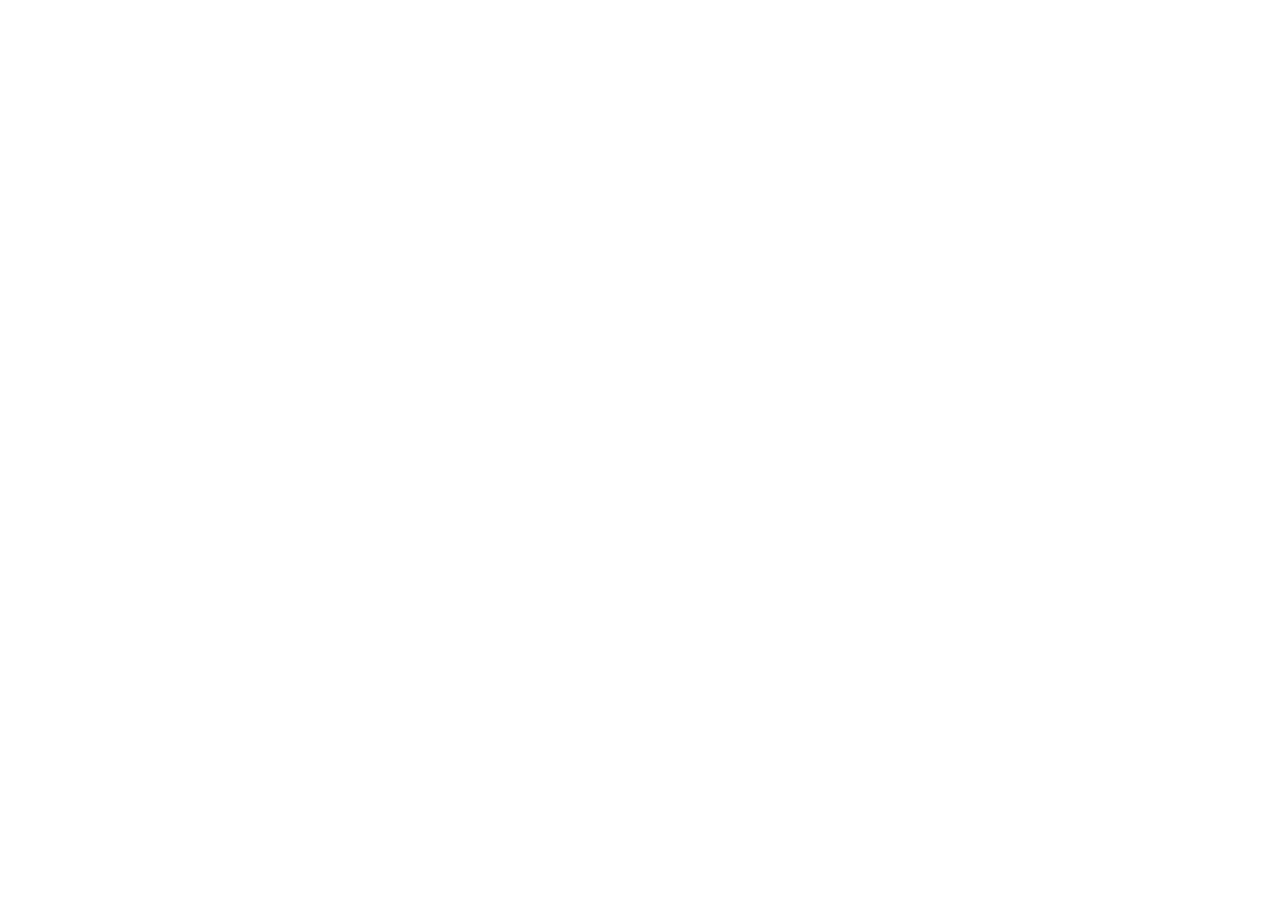
==== commit 391101cf: "Add files via upload" ====
--- a/index.html
+++ b/index.html
@@ -1,252 +1,10 @@
-<!DOCTYPE HTML>
-<!--
-	Dimension by HTML5 UP
-	html5up.net | @ajlkn
-	Free for personal and commercial use under the CCA 3.0 license (html5up.net/license)
--->
-<html>
-	<head>
-		<title>Official HDnG · HID&GEM</title>
-		<meta charset="utf-8" />
-		<meta name="viewport" content="width=device-width, initial-scale=1, user-scalable=no" />
-		<link rel="stylesheet" href="assets/css/main.css" />
-		<noscript><link rel="stylesheet" href="assets/css/noscript.css" /></noscript>
-	</head>
-	<body class="is-preload">
-
-		<!-- Wrapper -->
-			<div id="wrapper">
-
-				<!-- Header -->
-					<header id="header">
-						<div class="logo">
-							<a href="https://officialhdng.github.io">	<span class="icon fa-gem"></span></a>
-						</div>
-						<div class="content">
-							<div class="inner">
-								<h1>OFFICIAL HDNG</h1>
-							
-							
-
-
-							
-							</div>
-						</div>
-						<nav>
-							<ul>
-								<li><a href="1.html#ea">谙灵光 · 한자 </a></li>
-								<li><a href="e1.html#ea"> ENGLISH </a></li>
-								
-								<!--<li><a href="#elements">Elements</a></li>-->
-							</ul>
-					
-							
-								
-						</nav>
-					</header>
-
-				<!-- Main -->
-					<div id="main">
-
-						<!-- Intro -->
-							<article id="intro">
-							
-
-
-
-								<h2 style='color: rgb(0, 0, 0); margin: 1em 0px 0.25em; padding: 0px; overflow: hidden; border-bottom: 1px solid rgb(162, 169, 177); font-size: 1.5em; font-weight: normal; font-family: "Linux Libertine", Georgia, Times, serif; line-height: 1.3; font-style: normal; font-variant-ligatures: normal; font-variant-caps: normal; letter-spacing: normal; orphans: 2; text-align: start; text-indent: 0px; text-transform: none; white-space: normal; widows: 2; word-spacing: 0px; -webkit-text-stroke-width: 0px; background-color: rgb(255, 255, 255); text-decoration-thickness: initial; text-decoration-style: initial; text-decoration-color: initial;'><span class="mw-headline">Ea&apos;s [遺芽 &nbsp;&middot; 유아] Story:</span></h2>
-								<div class="thumb tright" style="clear: right; float: right; width: auto; background-color: rgb(255, 255, 255); margin: 0.5em 0px 1.3em 1.4em; color: rgb(32, 33, 34); font-family: "Source Sans Pro", sans-serif; font-size: 16px; font-style: normal; font-variant-ligatures: normal; font-variant-caps: normal; font-weight: 400; letter-spacing: normal; orphans: 2; text-align: start; text-indent: 0px; text-transform: none; white-space: normal; widows: 2; word-spacing: 0px; -webkit-text-stroke-width: 0px; text-decoration-thickness: initial; text-decoration-style: initial; text-decoration-color: initial;">
-									<div class="thumbinner" style="padding: 3px; text-align: center; overflow: hidden; border: 1px solid rgb(200, 204, 209); background-color: rgb(248, 249, 250); font-size: 13.16px; width: 121px;"><a class="image" href="https://hidngem.miraheze.org/wiki/File:Ea_in_the_Writing_System_of_Ri.png" style="text-decoration: none; color: rgb(6, 69, 173); background: none;"><img alt="" src="https://static.miraheze.org/hidngemwiki/thumb/9/98/Ea_in_the_Writing_System_of_Ri.png/119px-Ea_in_the_Writing_System_of_Ri.png" width="119" height="353" class="thumbimage" srcset="//static.miraheze.org/hidngemwiki/thumb/9/98/Ea_in_the_Writing_System_of_Ri.png/178px-Ea_in_the_Writing_System_of_Ri.png 1.5x, //static.miraheze.org/hidngemwiki/thumb/9/98/Ea_in_the_Writing_System_of_Ri.png/238px-Ea_in_the_Writing_System_of_Ri.png 2x" style="border: 1px solid rgb(200, 204, 209); background-color: rgb(255, 255, 255);"></a>
-										<div class="thumbcaption" style="text-align: left; line-height: 1.4em; padding: 3px; border: 0px; font-size: 12.3704px;">
-											<div class="magnify" style="float: right; margin-left: 3px; margin-right: 0px;"><a href="https://hidngem.miraheze.org/wiki/File:Ea_in_the_Writing_System_of_Ri.png" class="internal" title="Enlarge" style="text-decoration: none; color: rgb(6, 69, 173); background: url(&quot;/w/resources/src/mediawiki.skinning/images/magnify-clip-ltr.svg?8330e&quot;); display: block; text-indent: 15px; white-space: nowrap; overflow: hidden; width: 15px; height: 11px; user-select: none;"></a></div>Ea [遗芽 유아], in the Writing System of Ri
-										</div>
-									</div>
-								</div>
-								<p style="margin: 0.5em 0px; color: rgb(32, 33, 34); font-family: "Source Sans Pro", sans-serif; font-size: 16px; font-style: normal; font-variant-ligatures: normal; font-variant-caps: normal; font-weight: 400; letter-spacing: normal; orphans: 2; text-align: start; text-indent: 0px; text-transform: none; white-space: normal; widows: 2; word-spacing: 0px; -webkit-text-stroke-width: 0px; background-color: rgb(255, 255, 255); text-decoration-thickness: initial; text-decoration-style: initial; text-decoration-color: initial;"><br></p>
-									<p style="margin: 0.5em 0px; color: rgb(32, 33, 34); font-family: "Source Sans Pro", sans-serif; font-size: 16px; font-style: normal; font-variant-ligatures: normal; font-variant-caps: normal; font-weight: 400; letter-spacing: normal; orphans: 2; text-align: start; text-indent: 0px; text-transform: none; white-space: normal; widows: 2; word-spacing: 0px; -webkit-text-stroke-width: 0px; background-color: rgb(255, 255, 255); text-decoration-thickness: initial; text-decoration-style: initial; text-decoration-color: initial;">Ea grew up as orphans with her younger sister,&nbsp;<a href="https://hidngem.miraheze.org/wiki/Nyeve" style="text-decoration: none; color: rgb(6, 69, 173); background: none;" title="Nyeve">Nyeve</a> in a slum skyscraper. Unable to cope with their parent&apos;s unusual death and responsibility as the elderly sister, Ea grew up timid and alone, trying her best to secure a sense of what a home was. Nyeve, on the other hand, did not ruminate over their parent&apos;s death. Ea drifted apart from an outgoing, teenage Nyeve, feeling like the lesser sister.</p>
-								<p><span style="color: rgb(32, 33, 34); font-family: "Source Sans Pro", sans-serif; font-size: 16px; font-style: normal; font-variant-ligatures: normal; font-variant-caps: normal; font-weight: 400; letter-spacing: normal; orphans: 2; text-align: start; text-indent: 0px; text-transform: none; white-space: normal; widows: 2; word-spacing: 0px; -webkit-text-stroke-width: 0px; background-color: rgb(255, 255, 255); text-decoration-thickness: initial; text-decoration-style: initial; text-decoration-color: initial; display: inline !important; float: none;">One day in their young adulthood, Ea receives a strange message from a boy she has met only twice.</span></p>
-								<blockquote style="border-left: 4px solid rgb(234, 236, 240); padding: 8px 32px; color: rgb(32, 33, 34); font-family: "Source Sans Pro", sans-serif; font-size: 16px; font-style: normal; font-variant-ligatures: normal; font-variant-caps: normal; font-weight: 400; letter-spacing: normal; orphans: 2; text-align: start; text-indent: 0px; text-transform: none; white-space: normal; widows: 2; word-spacing: 0px; -webkit-text-stroke-width: 0px; background-color: rgb(255, 255, 255); text-decoration-thickness: initial; text-decoration-style: initial; text-decoration-color: initial;">&quot;Just like I knew how it was going to storm when we met, I know your sister has gone missing&quot;&nbsp;<i style="margin-top: 0px; margin-bottom: 0px;">-&nbsp;<strong><a href="https://hidngem.miraheze.org/wiki/Shone" style="text-decoration: none; color: rgb(6, 69, 173); background: none;" title="Shone">Shone</a></strong>, candidate of Roars</i></blockquote>
-								<p><span style="color: rgb(32, 33, 34); font-family: "Source Sans Pro", sans-serif; font-size: 16px; font-style: normal; font-variant-ligatures: normal; font-variant-caps: normal; font-weight: 400; letter-spacing: normal; orphans: 2; text-align: start; text-indent: 0px; text-transform: none; white-space: normal; widows: 2; word-spacing: 0px; -webkit-text-stroke-width: 0px; background-color: rgb(255, 255, 255); text-decoration-thickness: initial; text-decoration-style: initial; text-decoration-color: initial; display: inline !important; float: none;">Ea is then launched into a frantic search for her sister. Nyeve was often not home - she learned to run away from home as a child, and have disappeared for months before, saying she would start her life anew with multiple new men Ea had never met before. This time, however, Ea knew it was different: Ea would not feel Nyeve&apos;s presence in her heart, for the next forty days. Via another cryptic text weeks later,&nbsp;</span><b style="color: rgb(32, 33, 34); font-family: "Source Sans Pro", sans-serif; font-size: 16px; font-style: normal; font-variant-ligatures: normal; font-variant-caps: normal; letter-spacing: normal; orphans: 2; text-align: start; text-indent: 0px; text-transform: none; white-space: normal; widows: 2; word-spacing: 0px; -webkit-text-stroke-width: 0px; background-color: rgb(255, 255, 255); text-decoration-thickness: initial; text-decoration-style: initial; text-decoration-color: initial;"><a href="https://hidngem.miraheze.org/wiki/Shone" style="text-decoration: none; color: rgb(6, 69, 173); background: none;" title="Shone">Shone</a></b><span style="color: rgb(32, 33, 34); font-family: "Source Sans Pro", sans-serif; font-size: 16px; font-style: normal; font-variant-ligatures: normal; font-variant-caps: normal; font-weight: 400; letter-spacing: normal; orphans: 2; text-align: start; text-indent: 0px; text-transform: none; white-space: normal; widows: 2; word-spacing: 0px; -webkit-text-stroke-width: 0px; background-color: rgb(255, 255, 255); text-decoration-thickness: initial; text-decoration-style: initial; text-decoration-color: initial; display: inline !important; float: none;">&nbsp;lends a helping hand by saying:</span></p>
-								<blockquote style="border-left: 4px solid rgb(234, 236, 240); padding: 8px 32px; color: rgb(32, 33, 34); font-family: "Source Sans Pro", sans-serif; font-size: 16px; font-style: normal; font-variant-ligatures: normal; font-variant-caps: normal; font-weight: 400; letter-spacing: normal; orphans: 2; text-align: start; text-indent: 0px; text-transform: none; white-space: normal; widows: 2; word-spacing: 0px; -webkit-text-stroke-width: 0px; background-color: rgb(255, 255, 255); text-decoration-thickness: initial; text-decoration-style: initial; text-decoration-color: initial;">&quot;Think about who might have taken Nyeve. Your life has been controlled by them this whole time. How can you turn around to control them?&quot; -&nbsp;<i style="margin-top: 0px; margin-bottom: 0px;"><strong><a href="https://hidngem.miraheze.org/wiki/Shone" style="text-decoration: none; color: rgb(6, 69, 173); background: none;" title="Shone">Shone</a></strong>, candidate of Roars</i></blockquote>
-								<p><span style="color: rgb(32, 33, 34); font-family: "Source Sans Pro", sans-serif; font-size: 16px; font-style: normal; font-variant-ligatures: normal; font-variant-caps: normal; font-weight: 400; letter-spacing: normal; orphans: 2; text-align: start; text-indent: 0px; text-transform: none; white-space: normal; widows: 2; word-spacing: 0px; -webkit-text-stroke-width: 0px; background-color: rgb(255, 255, 255); text-decoration-thickness: initial; text-decoration-style: initial; text-decoration-color: initial; display: inline !important; float: none;">After receiving the text, Ea dresses in&nbsp;</span><a href="https://hidngem.miraheze.org/wiki/Nyeve" style="text-decoration: none; color: rgb(6, 69, 173); background: none rgb(255, 255, 255); font-family: "Source Sans Pro", sans-serif; font-size: 16px; font-style: normal; font-variant-ligatures: normal; font-variant-caps: normal; font-weight: 400; letter-spacing: normal; orphans: 2; text-align: start; text-indent: 0px; text-transform: none; white-space: normal; widows: 2; word-spacing: 0px; -webkit-text-stroke-width: 0px;" title="Nyeve">Nyeve</a><span style="color: rgb(32, 33, 34); font-family: "Source Sans Pro", sans-serif; font-size: 16px; font-style: normal; font-variant-ligatures: normal; font-variant-caps: normal; font-weight: 400; letter-spacing: normal; orphans: 2; text-align: start; text-indent: 0px; text-transform: none; white-space: normal; widows: 2; word-spacing: 0px; -webkit-text-stroke-width: 0px; background-color: rgb(255, 255, 255); text-decoration-thickness: initial; text-decoration-style: initial; text-decoration-color: initial; display: inline !important; float: none;">&nbsp;&apos;s outfit and makeup to wander around the hallways and elevators of the slums - smiling sinisterly at random strangers. As most strangers meet her with disgust, the reaction of three men catch her attention. Three men freeze upon catching gaze of her, and Ea catches one of them whisper to the other:</span></p>
-								<blockquote style="border-left: 4px solid rgb(234, 236, 240); padding: 8px 32px; color: rgb(32, 33, 34); font-family: "Source Sans Pro", sans-serif; font-size: 16px; font-style: normal; font-variant-ligatures: normal; font-variant-caps: normal; font-weight: 400; letter-spacing: normal; orphans: 2; text-align: start; text-indent: 0px; text-transform: none; white-space: normal; widows: 2; word-spacing: 0px; -webkit-text-stroke-width: 0px; background-color: rgb(255, 255, 255); text-decoration-thickness: initial; text-decoration-style: initial; text-decoration-color: initial;">&quot;I thought I told you to get rid of it.&quot;</blockquote>
-								<h3 style="color: rgb(0, 0, 0); margin: 0.3em 0px 0px; padding-top: 0.5em; padding-bottom: 0px; overflow: hidden; font-size: 1.2em; line-height: 1.6; font-weight: bold; font-family: "Source Sans Pro", sans-serif; font-style: normal; font-variant-ligatures: normal; font-variant-caps: normal; letter-spacing: normal; orphans: 2; text-align: start; text-indent: 0px; text-transform: none; white-space: normal; widows: 2; word-spacing: 0px; -webkit-text-stroke-width: 0px; background-color: rgb(255, 255, 255); text-decoration-thickness: initial; text-decoration-style: initial; text-decoration-color: initial;"><span class="mw-headline">Nyeve&apos;s Aftermath</span></h3>
-								<p style="margin: 0.5em 0px; color: rgb(32, 33, 34); font-family: "Source Sans Pro", sans-serif; font-size: 16px; font-style: normal; font-variant-ligatures: normal; font-variant-caps: normal; font-weight: 400; letter-spacing: normal; orphans: 2; text-align: start; text-indent: 0px; text-transform: none; white-space: normal; widows: 2; word-spacing: 0px; -webkit-text-stroke-width: 0px; background-color: rgb(255, 255, 255); text-decoration-thickness: initial; text-decoration-style: initial; text-decoration-color: initial;">The court find evidence of captivity and abuse against&nbsp;<a href="https://hidngem.miraheze.org/wiki/Nyeve" style="text-decoration: none; color: rgb(6, 69, 173); background: none;" title="Nyeve">Nyeve</a> perpetrated by the three men over the course of weeks.</p>
-								<p style="margin: 0.5em 0px; color: rgb(32, 33, 34); font-family: "Source Sans Pro", sans-serif; font-size: 16px; font-style: normal; font-variant-ligatures: normal; font-variant-caps: normal; font-weight: 400; letter-spacing: normal; orphans: 2; text-align: start; text-indent: 0px; text-transform: none; white-space: normal; widows: 2; word-spacing: 0px; -webkit-text-stroke-width: 0px; background-color: rgb(255, 255, 255); text-decoration-thickness: initial; text-decoration-style: initial; text-decoration-color: initial;">To the court&apos;s surprise, Ea drops the case and chooses to let the three men go.</p>
-								<p style="margin: 0.5em 0px; color: rgb(32, 33, 34); font-family: "Source Sans Pro", sans-serif; font-size: 16px; font-style: normal; font-variant-ligatures: normal; font-variant-caps: normal; font-weight: 400; letter-spacing: normal; orphans: 2; text-align: start; text-indent: 0px; text-transform: none; white-space: normal; widows: 2; word-spacing: 0px; -webkit-text-stroke-width: 0px; background-color: rgb(255, 255, 255); text-decoration-thickness: initial; text-decoration-style: initial; text-decoration-color: initial;">Ea undergoes cosmetic surgery, starts studying veterinary medicine, and seems to have let go of losing all 3 family members. She also starts becoming outgoing, dabbling in&nbsp;<a href="https://hidngem.miraheze.org/wiki/Nyeve" style="text-decoration: none; color: rgb(6, 69, 173); background: none;" title="Nyeve">Nyeve</a> &apos;s social circles as a brand new face. She renames herself Xetna.</p>
-								<p><span style="color: rgb(32, 33, 34); font-family: "Source Sans Pro", sans-serif; font-size: 16px; font-style: normal; font-variant-ligatures: normal; font-variant-caps: normal; font-weight: 400; letter-spacing: normal; orphans: 2; text-align: start; text-indent: 0px; text-transform: none; white-space: normal; widows: 2; word-spacing: 0px; -webkit-text-stroke-width: 0px; background-color: rgb(255, 255, 255); text-decoration-thickness: initial; text-decoration-style: initial; text-decoration-color: initial; display: inline !important; float: none;">Yet deep down, she has another plan:</span></p>
-								<blockquote style="border-left: 4px solid rgb(234, 236, 240); padding: 8px 32px; color: rgb(32, 33, 34); font-family: "Source Sans Pro", sans-serif; font-size: 16px; font-style: normal; font-variant-ligatures: normal; font-variant-caps: normal; font-weight: 400; letter-spacing: normal; orphans: 2; text-align: start; text-indent: 0px; text-transform: none; white-space: normal; widows: 2; word-spacing: 0px; -webkit-text-stroke-width: 0px; background-color: rgb(255, 255, 255); text-decoration-thickness: initial; text-decoration-style: initial; text-decoration-color: initial;">&quot;I am betting my life on one thing. That the desire to hurt others, for some, is like a thirst for water that cannot be quenched by drinking once.&quot;&nbsp;<i style="margin-top: 0px; margin-bottom: 0px;">- Ea, candidate of Airson</i></blockquote>
-								<p><span style="color: rgb(32, 33, 34); font-family: "Source Sans Pro", sans-serif; font-size: 16px; font-style: normal; font-variant-ligatures: normal; font-variant-caps: normal; font-weight: 400; letter-spacing: normal; orphans: 2; text-align: start; text-indent: 0px; text-transform: none; white-space: normal; widows: 2; word-spacing: 0px; -webkit-text-stroke-width: 0px; background-color: rgb(255, 255, 255); text-decoration-thickness: initial; text-decoration-style: initial; text-decoration-color: initial; display: inline !important; float: none;">After months of trying, Ea successfully befriend the three men over the internet. The three men do not suspect Xetna to be related to&nbsp;</span><a href="https://hidngem.miraheze.org/wiki/Nyeve" style="text-decoration: none; color: rgb(6, 69, 173); background: none rgb(255, 255, 255); font-family: "Source Sans Pro", sans-serif; font-size: 16px; font-style: normal; font-variant-ligatures: normal; font-variant-caps: normal; font-weight: 400; letter-spacing: normal; orphans: 2; text-align: start; text-indent: 0px; text-transform: none; white-space: normal; widows: 2; word-spacing: 0px; -webkit-text-stroke-width: 0px;" title="Nyeve">Nyeve</a><span style="color: rgb(32, 33, 34); font-family: "Source Sans Pro", sans-serif; font-size: 16px; font-style: normal; font-variant-ligatures: normal; font-variant-caps: normal; font-weight: 400; letter-spacing: normal; orphans: 2; text-align: start; text-indent: 0px; text-transform: none; white-space: normal; widows: 2; word-spacing: 0px; -webkit-text-stroke-width: 0px; background-color: rgb(255, 255, 255); text-decoration-thickness: initial; text-decoration-style: initial; text-decoration-color: initial; display: inline !important; float: none;">&nbsp;, and indeed, are seeking to take advantage of vulnerable women. Ea invites all three of them at once to her home.</span></p>
-								<p style="margin: 0.5em 0px; color: rgb(32, 33, 34); font-family: "Source Sans Pro", sans-serif; font-size: 16px; font-style: normal; font-variant-ligatures: normal; font-variant-caps: normal; font-weight: 400; letter-spacing: normal; orphans: 2; text-align: start; text-indent: 0px; text-transform: none; white-space: normal; widows: 2; word-spacing: 0px; -webkit-text-stroke-width: 0px; background-color: rgb(255, 255, 255); text-decoration-thickness: initial; text-decoration-style: initial; text-decoration-color: initial;">The next morning, the three men wake up chained in their respective rooms in the small apartment.</p>
-								<h3 style="color: rgb(0, 0, 0); margin: 0.3em 0px 0px; padding-top: 0.5em; padding-bottom: 0px; overflow: hidden; font-size: 1.2em; line-height: 1.6; font-weight: bold; font-family: "Source Sans Pro", sans-serif; font-style: normal; font-variant-ligatures: normal; font-variant-caps: normal; letter-spacing: normal; orphans: 2; text-align: start; text-indent: 0px; text-transform: none; white-space: normal; widows: 2; word-spacing: 0px; -webkit-text-stroke-width: 0px; background-color: rgb(255, 255, 255); text-decoration-thickness: initial; text-decoration-style: initial; text-decoration-color: initial;"><span class="mw-headline">Social Experiment: Ea</span></h3>
-								<p style="margin: 0.5em 0px; color: rgb(32, 33, 34); font-family: "Source Sans Pro", sans-serif; font-size: 16px; font-style: normal; font-variant-ligatures: normal; font-variant-caps: normal; font-weight: 400; letter-spacing: normal; orphans: 2; text-align: start; text-indent: 0px; text-transform: none; white-space: normal; widows: 2; word-spacing: 0px; -webkit-text-stroke-width: 0px; background-color: rgb(255, 255, 255); text-decoration-thickness: initial; text-decoration-style: initial; text-decoration-color: initial;">In a twist of events, Ea did not have to exact any revenge herself. As long as one man is set free to do whatever he wants to another man who is chained, they are eager to exact revenge on their accomplices.</p>
-								<p style="margin: 0.5em 0px; color: rgb(32, 33, 34); font-family: "Source Sans Pro", sans-serif; font-size: 16px; font-style: normal; font-variant-ligatures: normal; font-variant-caps: normal; font-weight: 400; letter-spacing: normal; orphans: 2; text-align: start; text-indent: 0px; text-transform: none; white-space: normal; widows: 2; word-spacing: 0px; -webkit-text-stroke-width: 0px; background-color: rgb(255, 255, 255); text-decoration-thickness: initial; text-decoration-style: initial; text-decoration-color: initial;">Ea only has two rules for the men to follow:</p>
-								<ol style="margin: 0.3em 0px 0px 3.2em; padding: 0px; list-style-image: none; color: rgb(32, 33, 34); font-family: "Source Sans Pro", sans-serif; font-size: 16px; font-style: normal; font-variant-ligatures: normal; font-variant-caps: normal; font-weight: 400; letter-spacing: normal; orphans: 2; text-align: start; text-indent: 0px; text-transform: none; white-space: normal; widows: 2; word-spacing: 0px; -webkit-text-stroke-width: 0px; background-color: rgb(255, 255, 255); text-decoration-thickness: initial; text-decoration-style: initial; text-decoration-color: initial;">
-									<li style="margin-bottom: 0.1em;">Do not take the life of any one</li>
-									<li style="margin-bottom: 0.1em;">Do to them what they did to Nyeve</li> </br>
-								</ol>
-								<p><span style="color: rgb(32, 33, 34); font-family: "Source Sans Pro", sans-serif; font-size: 16px; font-style: normal; font-variant-ligatures: normal; font-variant-caps: normal; font-weight: 400; letter-spacing: normal; orphans: 2; text-align: start; text-indent: 0px; text-transform: none; white-space: normal; widows: 2; word-spacing: 0px; -webkit-text-stroke-width: 0px; background-color: rgb(255, 255, 255); text-decoration-thickness: initial; text-decoration-style: initial; text-decoration-color: initial; display: inline !important; float: none;">Ea, originally believing that her mind can let go of&nbsp;</span><a href="https://hidngem.miraheze.org/wiki/Nyeve" style="text-decoration: none; color: rgb(6, 69, 173); background: none rgb(255, 255, 255); font-family: "Source Sans Pro", sans-serif; font-size: 16px; font-style: normal; font-variant-ligatures: normal; font-variant-caps: normal; font-weight: 400; letter-spacing: normal; orphans: 2; text-align: start; text-indent: 0px; text-transform: none; white-space: normal; widows: 2; word-spacing: 0px; -webkit-text-stroke-width: 0px;" title="Nyeve">Nyeve</a><span style="color: rgb(32, 33, 34); font-family: "Source Sans Pro", sans-serif; font-size: 16px; font-style: normal; font-variant-ligatures: normal; font-variant-caps: normal; font-weight: 400; letter-spacing: normal; orphans: 2; text-align: start; text-indent: 0px; text-transform: none; white-space: normal; widows: 2; word-spacing: 0px; -webkit-text-stroke-width: 0px; background-color: rgb(255, 255, 255); text-decoration-thickness: initial; text-decoration-style: initial; text-decoration-color: initial; display: inline !important; float: none;">&nbsp;&apos;s death knowing that justice has been served, is instead troubled and shocked to see the men&apos;s abuse to each other. She backslides into a passive nursing role, feeding, healing each men individually until they are strong enough to &quot;exact revenge&quot; on one of the other two men. The men originally abuse each other, thinking that they can win Ea&apos;s trust to be set free. As time continues on, their true natures are revealed as their primary motivation is simply to do to others what has been done to them.</span></p>
-								<blockquote style="border-left: 4px solid rgb(234, 236, 240); padding: 8px 32px; color: rgb(32, 33, 34); font-family: "Source Sans Pro", sans-serif; font-size: 16px; font-style: normal; font-variant-ligatures: normal; font-variant-caps: normal; font-weight: 400; letter-spacing: normal; orphans: 2; text-align: start; text-indent: 0px; text-transform: none; white-space: normal; widows: 2; word-spacing: 0px; -webkit-text-stroke-width: 0px; background-color: rgb(255, 255, 255); text-decoration-thickness: initial; text-decoration-style: initial; text-decoration-color: initial;">&quot;Whatever shame; whatever suffering...they come back ten times stronger to exact revenge. And the next round, a hundred times stronger.&quot;&nbsp;<i style="margin-top: 0px; margin-bottom: 0px;">- Ea, candidate of Airson</i></blockquote>
-								<p><span style="color: rgb(32, 33, 34); font-family: "Source Sans Pro", sans-serif; font-size: 16px; font-style: normal; font-variant-ligatures: normal; font-variant-caps: normal; font-weight: 400; letter-spacing: normal; orphans: 2; text-align: start; text-indent: 0px; text-transform: none; white-space: normal; widows: 2; word-spacing: 0px; -webkit-text-stroke-width: 0px; background-color: rgb(255, 255, 255); text-decoration-thickness: initial; text-decoration-style: initial; text-decoration-color: initial; display: inline !important; float: none;">Ea almost wants to let the men go, but she also does not know what victims she will be unleashing the men upon. Her initial promise to herself of never becoming a murder now haunts her: was that decision better than letting the men live out their nature as abusers?</span></p>
-								<p style="margin: 0.5em 0px; color: rgb(32, 33, 34); font-family: "Source Sans Pro", sans-serif; font-size: 16px; font-style: normal; font-variant-ligatures: normal; font-variant-caps: normal; font-weight: 400; letter-spacing: normal; orphans: 2; text-align: start; text-indent: 0px; text-transform: none; white-space: normal; widows: 2; word-spacing: 0px; -webkit-text-stroke-width: 0px; background-color: rgb(255, 255, 255); text-decoration-thickness: initial; text-decoration-style: initial; text-decoration-color: initial;">Ea&apos;s is pushed to the brim of giving up on life itself when she notices strange signs of the men: over the days, it is almost as if they are eating much less, and recovering faster. The cost of running this social experiment is decreasing near exponentially.</p>
-								<h3 style="color: rgb(0, 0, 0); margin: 0.3em 0px 0px; padding-top: 0.5em; padding-bottom: 0px; overflow: hidden; font-size: 1.2em; line-height: 1.6; font-weight: bold; font-family: "Source Sans Pro", sans-serif; font-style: normal; font-variant-ligatures: normal; font-variant-caps: normal; letter-spacing: normal; orphans: 2; text-align: start; text-indent: 0px; text-transform: none; white-space: normal; widows: 2; word-spacing: 0px; -webkit-text-stroke-width: 0px; background-color: rgb(255, 255, 255); text-decoration-thickness: initial; text-decoration-style: initial; text-decoration-color: initial;"><span class="mw-headline">The Utopian Fragility [极碎天堂 겁쇄천당]</span></h3>
-								<p style="margin: 0.5em 0px; color: rgb(32, 33, 34); font-family: "Source Sans Pro", sans-serif; font-size: 16px; font-style: normal; font-variant-ligatures: normal; font-variant-caps: normal; font-weight: 400; letter-spacing: normal; orphans: 2; text-align: start; text-indent: 0px; text-transform: none; white-space: normal; widows: 2; word-spacing: 0px; -webkit-text-stroke-width: 0px; background-color: rgb(255, 255, 255); text-decoration-thickness: initial; text-decoration-style: initial; text-decoration-color: initial;">Finally, Ea unlocks her GLYPTIC: heaven and hell are almost one and the same, except that heaven is much more easily destroyed.</p>
-								<p><span style="color: rgb(32, 33, 34); font-family: "Source Sans Pro", sans-serif; font-size: 16px; font-style: normal; font-variant-ligatures: normal; font-variant-caps: normal; font-weight: 400; letter-spacing: normal; orphans: 2; text-align: start; text-indent: 0px; text-transform: none; white-space: normal; widows: 2; word-spacing: 0px; -webkit-text-stroke-width: 0px; background-color: rgb(255, 255, 255); text-decoration-thickness: initial; text-decoration-style: initial; text-decoration-color: initial; display: inline !important; float: none;">Ea deduces that the three men have all the food, shelter, and human companionship taken care of for the rest of their lives. This alone beats many suffering populations of the world of Ri. Yet, instead of making this condition their heaven, the three men have turned it into a literal hell of endless mutual revenge. Any individual in heaven, at any given time, holds the key to destroying the state we call heaven.</span></p>
-								<blockquote style="border-left: 4px solid rgb(234, 236, 240); padding: 8px 32px; color: rgb(32, 33, 34); font-family: "Source Sans Pro", sans-serif; font-size: 16px; font-style: normal; font-variant-ligatures: normal; font-variant-caps: normal; font-weight: 400; letter-spacing: normal; orphans: 2; text-align: start; text-indent: 0px; text-transform: none; white-space: normal; widows: 2; word-spacing: 0px; -webkit-text-stroke-width: 0px; background-color: rgb(255, 255, 255); text-decoration-thickness: initial; text-decoration-style: initial; text-decoration-color: initial;"><b style="margin-top: 0px;">&quot;If heaven is a place of no tears and no suffering, how quickly it fades. When that first person chooses to hurt another, the most likely scenario is that they will receive hurt back. Even in the first instant, the state of heaven already ceases to exist. An eternal heaven is not something that someone can just hand to us; it has to be something we do everything we can to maintain, for every moment of our existence. In that sense, is there anything more fragile than this utopian fragility?&quot;</b> - Ea,&nbsp;<i style="margin-bottom: 0px;">candidate of Airson</i></blockquote>
-								
-							
-							</article>
-
-						<!-- Work -->
-							<article id="work">
-								<h1 style='color: rgb(0, 0, 0); margin: 1em 0px 0.25em; padding: 0px; overflow: hidden; border-bottom: 1px solid rgb(162, 169, 177); font-size: 1.8em; font-weight: normal; font-family: "Linux Libertine", Georgia, Times, serif; line-height: 1.3; font-style: normal; font-variant-ligatures: normal; font-variant-caps: normal; letter-spacing: normal; orphans: 2; text-align: start; text-indent: 0px; text-transform: none; white-space: normal; widows: 2; word-spacing: 0px; -webkit-text-stroke-width: 0px; background-color: rgb(255, 255, 255); text-decoration-thickness: initial; text-decoration-style: initial; text-decoration-color: initial;'><span class="mw-headline">遗芽的故事</span></h1>
-<p><span style="color: rgb(32, 33, 34); font-family: sans-serif; font-size: 14px; font-style: normal; font-variant-ligatures: normal; font-variant-caps: normal; font-weight: 400; letter-spacing: normal; orphans: 2; text-align: start; text-indent: 0px; text-transform: none; white-space: normal; widows: 2; word-spacing: 0px; -webkit-text-stroke-width: 0px; background-color: rgb(255, 255, 255); text-decoration-thickness: initial; text-decoration-style: initial; text-decoration-color: initial; display: inline !important; float: none;">遗芽和妹妹</span><b style="color: rgb(32, 33, 34); font-family: sans-serif; font-size: 14px; font-style: normal; font-variant-ligatures: normal; font-variant-caps: normal; letter-spacing: normal; orphans: 2; text-align: start; text-indent: 0px; text-transform: none; white-space: normal; widows: 2; word-spacing: 0px; -webkit-text-stroke-width: 0px; background-color: rgb(255, 255, 255); text-decoration-thickness: initial; text-decoration-style: initial; text-decoration-color: initial;"><a href="https://hidngem.miraheze.org/wiki/%E6%B6%85%E8%8A%99" style="text-decoration: none; color: rgb(6, 69, 173); background: none;" title="涅芙">涅芙</a></b><span style="color: rgb(32, 33, 34); font-family: sans-serif; font-size: 14px; font-style: normal; font-variant-ligatures: normal; font-variant-caps: normal; font-weight: 400; letter-spacing: normal; orphans: 2; text-align: start; text-indent: 0px; text-transform: none; white-space: normal; widows: 2; word-spacing: 0px; -webkit-text-stroke-width: 0px; background-color: rgb(255, 255, 255); text-decoration-thickness: initial; text-decoration-style: initial; text-decoration-color: initial; display: inline !important; float: none;">在父母离世后，在&nbsp;</span><b style="color: rgb(32, 33, 34); font-family: sans-serif; font-size: 14px; font-style: normal; font-variant-ligatures: normal; font-variant-caps: normal; letter-spacing: normal; orphans: 2; text-align: start; text-indent: 0px; text-transform: none; white-space: normal; widows: 2; word-spacing: 0px; -webkit-text-stroke-width: 0px; background-color: rgb(255, 255, 255); text-decoration-thickness: initial; text-decoration-style: initial; text-decoration-color: initial;">璃</b><span style="color: rgb(32, 33, 34); font-family: sans-serif; font-size: 14px; font-style: normal; font-variant-ligatures: normal; font-variant-caps: normal; font-weight: 400; letter-spacing: normal; orphans: 2; text-align: start; text-indent: 0px; text-transform: none; white-space: normal; widows: 2; word-spacing: 0px; -webkit-text-stroke-width: 0px; background-color: rgb(255, 255, 255); text-decoration-thickness: initial; text-decoration-style: initial; text-decoration-color: initial; display: inline !important; float: none;">&nbsp;众多的贫民窟大厦中独自生活。遗芽一生，因难以承担父母的去世和持家的责任，孤独内向，战战兢兢的给妹妹一个安稳的家，但自己也不知</span></p>
-<div class="thumb tright" style="clear: right; float: right; width: auto; background-color: rgb(255, 255, 255); margin: 0.5em 0px 1.3em 1.4em; color: rgb(32, 33, 34); font-family: sans-serif; font-size: 14px; font-style: normal; font-variant-ligatures: normal; font-variant-caps: normal; font-weight: 400; letter-spacing: normal; orphans: 2; text-align: start; text-indent: 0px; text-transform: none; white-space: normal; widows: 2; word-spacing: 0px; -webkit-text-stroke-width: 0px; text-decoration-thickness: initial; text-decoration-style: initial; text-decoration-color: initial;">
-    <div class="thumbinner" style="padding: 3px; text-align: center; overflow: hidden; border: 1px solid rgb(200, 204, 209); background-color: rgb(248, 249, 250); font-size: 13.16px; width: 121px;"><a class="image" href="https://hidngem.miraheze.org/wiki/File:Ea_in_the_Writing_System_of_Ri.png" style="text-decoration: none; color: rgb(6, 69, 173); background: none;"><img alt="" src="https://static.miraheze.org/hidngemwiki/thumb/9/98/Ea_in_the_Writing_System_of_Ri.png/119px-Ea_in_the_Writing_System_of_Ri.png" width="119" height="353" class="thumbimage" srcset="//static.miraheze.org/hidngemwiki/thumb/9/98/Ea_in_the_Writing_System_of_Ri.png/178px-Ea_in_the_Writing_System_of_Ri.png 1.5x, //static.miraheze.org/hidngemwiki/thumb/9/98/Ea_in_the_Writing_System_of_Ri.png/238px-Ea_in_the_Writing_System_of_Ri.png 2x" style="border: 1px solid rgb(200, 204, 209); background-color: rgb(255, 255, 255);"></a>
-        <div class="thumbcaption" style="text-align: left; line-height: 1.4em; padding: 3px; border: 0px; font-size: 12.3704px;">
-            <div class="magnify" style="float: right; margin-left: 3px; margin-right: 0px;"><a href="https://hidngem.miraheze.org/wiki/File:Ea_in_the_Writing_System_of_Ri.png" class="internal" title="Enlarge" style="text-decoration: none; color: rgb(6, 69, 173); background: url(&quot;/w/resources/src/mediawiki.skinning/images/magnify-clip-ltr.svg?8330e&quot;); display: block; text-indent: 15px; white-space: nowrap; overflow: hidden; width: 15px; height: 11px; user-select: none;"></a></div>璃语中的 [遗芽 유아]
-        </div>
-    </div>
-</div>
-<p><span style="color: rgb(32, 33, 34); font-family: sans-serif; font-size: 14px; font-style: normal; font-variant-ligatures: normal; font-variant-caps: normal; font-weight: 400; letter-spacing: normal; orphans: 2; text-align: start; text-indent: 0px; text-transform: none; white-space: normal; widows: 2; word-spacing: 0px; -webkit-text-stroke-width: 0px; background-color: rgb(255, 255, 255); text-decoration-thickness: initial; text-decoration-style: initial; text-decoration-color: initial; display: inline !important; float: none;">家为何物。相较之下，&nbsp;</span><b style="color: rgb(32, 33, 34); font-family: sans-serif; font-size: 14px; font-style: normal; font-variant-ligatures: normal; font-variant-caps: normal; letter-spacing: normal; orphans: 2; text-align: start; text-indent: 0px; text-transform: none; white-space: normal; widows: 2; word-spacing: 0px; -webkit-text-stroke-width: 0px; background-color: rgb(255, 255, 255); text-decoration-thickness: initial; text-decoration-style: initial; text-decoration-color: initial;"><a href="https://hidngem.miraheze.org/wiki/%E6%B6%85%E8%8A%99" style="text-decoration: none; color: rgb(6, 69, 173); background: none;" title="涅芙">涅芙</a></b><span style="color: rgb(32, 33, 34); font-family: sans-serif; font-size: 14px; font-style: normal; font-variant-ligatures: normal; font-variant-caps: normal; font-weight: 400; letter-spacing: normal; orphans: 2; text-align: start; text-indent: 0px; text-transform: none; white-space: normal; widows: 2; word-spacing: 0px; -webkit-text-stroke-width: 0px; background-color: rgb(255, 255, 255); text-decoration-thickness: initial; text-decoration-style: initial; text-decoration-color: initial; display: inline !important; float: none;">对于父母的去世没有任何残念。在青春期，遗芽和外向的妹妹渐行渐远，并活着像家中的弱者一样。有一天，遗芽收到一封奇特的简讯，发送简讯的是一位遗芽只见过两次面的男孩。</span></p>
-<blockquote style="border-left: 4px solid rgb(234, 236, 240); padding: 8px 32px; color: rgb(32, 33, 34); font-family: sans-serif; font-size: 14px; font-style: normal; font-variant-ligatures: normal; font-variant-caps: normal; font-weight: 400; letter-spacing: normal; orphans: 2; text-align: start; text-indent: 0px; text-transform: none; white-space: normal; widows: 2; word-spacing: 0px; -webkit-text-stroke-width: 0px; background-color: rgb(255, 255, 255); text-decoration-thickness: initial; text-decoration-style: initial; text-decoration-color: initial;">&ldquo;就如我在我们相遇时，我提前知道了十分钟后的暴雨，我知道，妹妹失踪了。&ldquo; 伤，落彻 第一候选人</blockquote>
-<p><span style="color: rgb(32, 33, 34); font-family: sans-serif; font-size: 14px; font-style: normal; font-variant-ligatures: normal; font-variant-caps: normal; font-weight: 400; letter-spacing: normal; orphans: 2; text-align: start; text-indent: 0px; text-transform: none; white-space: normal; widows: 2; word-spacing: 0px; -webkit-text-stroke-width: 0px; background-color: rgb(255, 255, 255); text-decoration-thickness: initial; text-decoration-style: initial; text-decoration-color: initial; display: inline !important; float: none;">遗芽开始了一段疯狂寻找</span><b style="color: rgb(32, 33, 34); font-family: sans-serif; font-size: 14px; font-style: normal; font-variant-ligatures: normal; font-variant-caps: normal; letter-spacing: normal; orphans: 2; text-align: start; text-indent: 0px; text-transform: none; white-space: normal; widows: 2; word-spacing: 0px; -webkit-text-stroke-width: 0px; background-color: rgb(255, 255, 255); text-decoration-thickness: initial; text-decoration-style: initial; text-decoration-color: initial;"><a href="https://hidngem.miraheze.org/wiki/%E6%B6%85%E8%8A%99" style="text-decoration: none; color: rgb(6, 69, 173); background: none;" title="涅芙">涅芙</a></b><span style="color: rgb(32, 33, 34); font-family: sans-serif; font-size: 14px; font-style: normal; font-variant-ligatures: normal; font-variant-caps: normal; font-weight: 400; letter-spacing: normal; orphans: 2; text-align: start; text-indent: 0px; text-transform: none; white-space: normal; widows: 2; word-spacing: 0px; -webkit-text-stroke-width: 0px; background-color: rgb(255, 255, 255); text-decoration-thickness: initial; text-decoration-style: initial; text-decoration-color: initial; display: inline !important; float: none;">的时日。</span><b style="color: rgb(32, 33, 34); font-family: sans-serif; font-size: 14px; font-style: normal; font-variant-ligatures: normal; font-variant-caps: normal; letter-spacing: normal; orphans: 2; text-align: start; text-indent: 0px; text-transform: none; white-space: normal; widows: 2; word-spacing: 0px; -webkit-text-stroke-width: 0px; background-color: rgb(255, 255, 255); text-decoration-thickness: initial; text-decoration-style: initial; text-decoration-color: initial;"><a href="https://hidngem.miraheze.org/wiki/%E6%B6%85%E8%8A%99" style="text-decoration: none; color: rgb(6, 69, 173); background: none;" title="涅芙">涅芙</a></b><span style="color: rgb(32, 33, 34); font-family: sans-serif; font-size: 14px; font-style: normal; font-variant-ligatures: normal; font-variant-caps: normal; font-weight: 400; letter-spacing: normal; orphans: 2; text-align: start; text-indent: 0px; text-transform: none; white-space: normal; widows: 2; word-spacing: 0px; -webkit-text-stroke-width: 0px; background-color: rgb(255, 255, 255); text-decoration-thickness: initial; text-decoration-style: initial; text-decoration-color: initial; display: inline !important; float: none;">不常回家，并从儿时便开始离家出走，也曾经和姐姐说过，要和众多不姐姐不认识的男人重新开始自己新的生活，每一次都能消失数个月。但这次，遗芽知道事情不一样了；在未来的四十天中，遗芽的心中，不会再感到</span><b style="color: rgb(32, 33, 34); font-family: sans-serif; font-size: 14px; font-style: normal; font-variant-ligatures: normal; font-variant-caps: normal; letter-spacing: normal; orphans: 2; text-align: start; text-indent: 0px; text-transform: none; white-space: normal; widows: 2; word-spacing: 0px; -webkit-text-stroke-width: 0px; background-color: rgb(255, 255, 255); text-decoration-thickness: initial; text-decoration-style: initial; text-decoration-color: initial;"><a href="https://hidngem.miraheze.org/wiki/%E6%B6%85%E8%8A%99" style="text-decoration: none; color: rgb(6, 69, 173); background: none;" title="涅芙">涅芙</a></b><span style="color: rgb(32, 33, 34); font-family: sans-serif; font-size: 14px; font-style: normal; font-variant-ligatures: normal; font-variant-caps: normal; font-weight: 400; letter-spacing: normal; orphans: 2; text-align: start; text-indent: 0px; text-transform: none; white-space: normal; widows: 2; word-spacing: 0px; -webkit-text-stroke-width: 0px; background-color: rgb(255, 255, 255); text-decoration-thickness: initial; text-decoration-style: initial; text-decoration-color: initial; display: inline !important; float: none;">的心。 过了几周，</span><a href="https://hidngem.miraheze.org/wiki/%E4%BC%A4" style="text-decoration: none; color: rgb(6, 69, 173); background: none rgb(255, 255, 255); font-family: sans-serif; font-size: 14px; font-style: normal; font-variant-ligatures: normal; font-variant-caps: normal; font-weight: 400; letter-spacing: normal; orphans: 2; text-align: start; text-indent: 0px; text-transform: none; white-space: normal; widows: 2; word-spacing: 0px; -webkit-text-stroke-width: 0px;" title="伤">伤</a><span style="color: rgb(32, 33, 34); font-family: sans-serif; font-size: 14px; font-style: normal; font-variant-ligatures: normal; font-variant-caps: normal; font-weight: 400; letter-spacing: normal; orphans: 2; text-align: start; text-indent: 0px; text-transform: none; white-space: normal; widows: 2; word-spacing: 0px; -webkit-text-stroke-width: 0px; background-color: rgb(255, 255, 255); text-decoration-thickness: initial; text-decoration-style: initial; text-decoration-color: initial; display: inline !important; float: none;">再度传简讯，这次似乎是在帮着遗芽：</span></p>
-<blockquote style="border-left: 4px solid rgb(234, 236, 240); padding: 8px 32px; color: rgb(32, 33, 34); font-family: sans-serif; font-size: 14px; font-style: normal; font-variant-ligatures: normal; font-variant-caps: normal; font-weight: 400; letter-spacing: normal; orphans: 2; text-align: start; text-indent: 0px; text-transform: none; white-space: normal; widows: 2; word-spacing: 0px; -webkit-text-stroke-width: 0px; background-color: rgb(255, 255, 255); text-decoration-thickness: initial; text-decoration-style: initial; text-decoration-color: initial;">&ldquo;想想看有可能对涅芙不利的人。你的人生目前都被他们控制着；你能怎样逆转这个局势，反向控制他们的动向？&rdquo; 伤，落彻 第一候选人</blockquote>
-<p><span style="color: rgb(32, 33, 34); font-family: sans-serif; font-size: 14px; font-style: normal; font-variant-ligatures: normal; font-variant-caps: normal; font-weight: 400; letter-spacing: normal; orphans: 2; text-align: start; text-indent: 0px; text-transform: none; white-space: normal; widows: 2; word-spacing: 0px; -webkit-text-stroke-width: 0px; background-color: rgb(255, 255, 255); text-decoration-thickness: initial; text-decoration-style: initial; text-decoration-color: initial; display: inline !important; float: none;">收到简讯后，遗芽穿上妹妹家中的衣服和化着妹妹的装，出去门在贫民窟大厦的众多暗黑走道和电梯游走，见人就露出邪僻的微笑。大多的人以厌恶的眼光相待，但有三位男人的反应，引起了遗芽的注意：这三个人一见到她便稍微停住了脚步。遗芽轻轻的听见其中一人对另一人说：</span></p>
-<blockquote style="border-left: 4px solid rgb(234, 236, 240); padding: 8px 32px; color: rgb(32, 33, 34); font-family: sans-serif; font-size: 14px; font-style: normal; font-variant-ligatures: normal; font-variant-caps: normal; font-weight: 400; letter-spacing: normal; orphans: 2; text-align: start; text-indent: 0px; text-transform: none; white-space: normal; widows: 2; word-spacing: 0px; -webkit-text-stroke-width: 0px; background-color: rgb(255, 255, 255); text-decoration-thickness: initial; text-decoration-style: initial; text-decoration-color: initial;">&ldquo;我以为我叫你把它处理掉了&rdquo;</blockquote>
-<h1 style='color: rgb(0, 0, 0); margin: 1em 0px 0.25em; padding: 0px; overflow: hidden; border-bottom: 1px solid rgb(162, 169, 177); font-size: 1.8em; font-weight: normal; font-family: "Linux Libertine", Georgia, Times, serif; line-height: 1.3; font-style: normal; font-variant-ligatures: normal; font-variant-caps: normal; letter-spacing: normal; orphans: 2; text-align: start; text-indent: 0px; text-transform: none; white-space: normal; widows: 2; word-spacing: 0px; -webkit-text-stroke-width: 0px; background-color: rgb(255, 255, 255); text-decoration-thickness: initial; text-decoration-style: initial; text-decoration-color: initial;'><span class="mw-headline">涅芙后事</span></h1>
-<p style="margin: 0.5em 0px; color: rgb(32, 33, 34); font-family: sans-serif; font-size: 14px; font-style: normal; font-variant-ligatures: normal; font-variant-caps: normal; font-weight: 400; letter-spacing: normal; orphans: 2; text-align: start; text-indent: 0px; text-transform: none; white-space: normal; widows: 2; word-spacing: 0px; -webkit-text-stroke-width: 0px; background-color: rgb(255, 255, 255); text-decoration-thickness: initial; text-decoration-style: initial; text-decoration-color: initial;">法院找到三人在数十日中非法囚禁和虐待<strong><a href="https://hidngem.miraheze.org/wiki/%E6%B6%85%E8%8A%99" style="text-decoration: none; color: rgb(6, 69, 173); background: none;" title="涅芙">涅芙</a></strong>的证据。在法庭众人面前，遗芽表示不再提告，选择释放三人。</p>
-<p style="margin: 0.5em 0px; color: rgb(32, 33, 34); font-family: sans-serif; font-size: 14px; font-style: normal; font-variant-ligatures: normal; font-variant-caps: normal; font-weight: 400; letter-spacing: normal; orphans: 2; text-align: start; text-indent: 0px; text-transform: none; white-space: normal; widows: 2; word-spacing: 0px; -webkit-text-stroke-width: 0px; background-color: rgb(255, 255, 255); text-decoration-thickness: initial; text-decoration-style: initial; text-decoration-color: initial;">遗芽开始整容，并努力学习，成为一名兽医，看似已经放下失去所有家人的痛苦。遗芽也改变了以往内向的个性，并开始以新的面貌在妹妹的社交圈中慢慢活跃。她替自己改了一个名字：燮娜。</p>
-<p><span style="color: rgb(32, 33, 34); font-family: sans-serif; font-size: 14px; font-style: normal; font-variant-ligatures: normal; font-variant-caps: normal; font-weight: 400; letter-spacing: normal; orphans: 2; text-align: start; text-indent: 0px; text-transform: none; white-space: normal; widows: 2; word-spacing: 0px; -webkit-text-stroke-width: 0px; background-color: rgb(255, 255, 255); text-decoration-thickness: initial; text-decoration-style: initial; text-decoration-color: initial; display: inline !important; float: none;">在她内心深处，她有另一个计划：</span></p>
-<blockquote style="border-left: 4px solid rgb(234, 236, 240); padding: 8px 32px; color: rgb(32, 33, 34); font-family: sans-serif; font-size: 14px; font-style: normal; font-variant-ligatures: normal; font-variant-caps: normal; font-weight: 400; letter-spacing: normal; orphans: 2; text-align: start; text-indent: 0px; text-transform: none; white-space: normal; widows: 2; word-spacing: 0px; -webkit-text-stroke-width: 0px; background-color: rgb(255, 255, 255); text-decoration-thickness: initial; text-decoration-style: initial; text-decoration-color: initial;">&ldquo;我拿生命赌一件事：对于一些人来说， 伤害他人的欲望，和对水的渴求一般，并非喝了一次水便不再有。&rdquo; 遗芽，空儿 第一候选人</blockquote>
-<p><span style="color: rgb(32, 33, 34); font-family: sans-serif; font-size: 14px; font-style: normal; font-variant-ligatures: normal; font-variant-caps: normal; font-weight: 400; letter-spacing: normal; orphans: 2; text-align: start; text-indent: 0px; text-transform: none; white-space: normal; widows: 2; word-spacing: 0px; -webkit-text-stroke-width: 0px; background-color: rgb(255, 255, 255); text-decoration-thickness: initial; text-decoration-style: initial; text-decoration-color: initial; display: inline !important; float: none;">经过多时的尝试，遗芽透过网路成功的与那三个男人成为朋友。三人并不知道燮娜与</span><a href="https://hidngem.miraheze.org/wiki/%E6%B6%85%E8%8A%99" style="text-decoration: none; color: rgb(6, 69, 173); background: none rgb(255, 255, 255); font-family: sans-serif; font-size: 14px; font-style: normal; font-variant-ligatures: normal; font-variant-caps: normal; font-weight: 400; letter-spacing: normal; orphans: 2; text-align: start; text-indent: 0px; text-transform: none; white-space: normal; widows: 2; word-spacing: 0px; -webkit-text-stroke-width: 0px;" title="涅芙">涅芙</a><span style="color: rgb(32, 33, 34); font-family: sans-serif; font-size: 14px; font-style: normal; font-variant-ligatures: normal; font-variant-caps: normal; font-weight: 400; letter-spacing: normal; orphans: 2; text-align: start; text-indent: 0px; text-transform: none; white-space: normal; widows: 2; word-spacing: 0px; -webkit-text-stroke-width: 0px; background-color: rgb(255, 255, 255); text-decoration-thickness: initial; text-decoration-style: initial; text-decoration-color: initial; display: inline !important; float: none;">的血缘关系，也的确仍在寻找利用女人的机会。遗芽邀请他们三个犯人同时来家里玩。</span></p>
-<p style="margin: 0.5em 0px; color: rgb(32, 33, 34); font-family: sans-serif; font-size: 14px; font-style: normal; font-variant-ligatures: normal; font-variant-caps: normal; font-weight: 400; letter-spacing: normal; orphans: 2; text-align: start; text-indent: 0px; text-transform: none; white-space: normal; widows: 2; word-spacing: 0px; -webkit-text-stroke-width: 0px; background-color: rgb(255, 255, 255); text-decoration-thickness: initial; text-decoration-style: initial; text-decoration-color: initial;">次日，三人在遗芽的小公寓中的三个宠物铁笼中各自被锁上。</p>
-<h1 style='color: rgb(0, 0, 0); margin: 1em 0px 0.25em; padding: 0px; overflow: hidden; border-bottom: 1px solid rgb(162, 169, 177); font-size: 1.8em; font-weight: normal; font-family: "Linux Libertine", Georgia, Times, serif; line-height: 1.3; font-style: normal; font-variant-ligatures: normal; font-variant-caps: normal; letter-spacing: normal; orphans: 2; text-align: start; text-indent: 0px; text-transform: none; white-space: normal; widows: 2; word-spacing: 0px; -webkit-text-stroke-width: 0px; background-color: rgb(255, 255, 255); text-decoration-thickness: initial; text-decoration-style: initial; text-decoration-color: initial;'><span class="mw-headline">遗芽之社会实验</span></h1>
-<p><span style="color: rgb(32, 33, 34); font-family: sans-serif; font-size: 14px; font-style: normal; font-variant-ligatures: normal; font-variant-caps: normal; font-weight: 400; letter-spacing: normal; orphans: 2; text-align: start; text-indent: 0px; text-transform: none; white-space: normal; widows: 2; word-spacing: 0px; -webkit-text-stroke-width: 0px; background-color: rgb(255, 255, 255); text-decoration-thickness: initial; text-decoration-style: initial; text-decoration-color: initial; display: inline !important; float: none;">让遗芽惊讶的时，她无需亲替妹妹复仇：只要给三人中任何一位一些自由，让他对另一个被锁住的男人随心所欲，他们便非常积极的对他们的共犯朋友们泄愤。遗芽对他们只有两条规矩：</span></p>
-<blockquote style="border-left: 4px solid rgb(234, 236, 240); padding: 8px 32px; color: rgb(32, 33, 34); font-family: sans-serif; font-size: 14px; font-style: normal; font-variant-ligatures: normal; font-variant-caps: normal; font-weight: 400; letter-spacing: normal; orphans: 2; text-align: start; text-indent: 0px; text-transform: none; white-space: normal; widows: 2; word-spacing: 0px; -webkit-text-stroke-width: 0px; background-color: rgb(255, 255, 255); text-decoration-thickness: initial; text-decoration-style: initial; text-decoration-color: initial;">一，不能夺取任何人的性命； 二，对方对了涅芙做了什么，你便可以对他做什么</blockquote>
-<p><span style="color: rgb(32, 33, 34); font-family: sans-serif; font-size: 14px; font-style: normal; font-variant-ligatures: normal; font-variant-caps: normal; font-weight: 400; letter-spacing: normal; orphans: 2; text-align: start; text-indent: 0px; text-transform: none; white-space: normal; widows: 2; word-spacing: 0px; -webkit-text-stroke-width: 0px; background-color: rgb(255, 255, 255); text-decoration-thickness: initial; text-decoration-style: initial; text-decoration-color: initial; display: inline !important; float: none;">在看了他们相互的复仇，泄愤， 和虐待后，遗芽原以为自己看见妹妹的仇人被报复之后，心中能放下妹妹的死，但遗芽的心却无法承受眼前的凶恶。她倒退成为了三人的看护，细心的喂养着并护理着他们，直到他们强壮起来后，又能对另外两位&rdquo;复仇&ldquo;为止。三人一开始原以为，在对共犯泄愤后能获得遗芽的信任，并能被遗芽释放。但时间慢慢证明，与其被释放，他们更宁愿待在公寓中，将对方上次对了自己做的事情，加倍奉还。</span></p>
-<blockquote style="border-left: 4px solid rgb(234, 236, 240); padding: 8px 32px; color: rgb(32, 33, 34); font-family: sans-serif; font-size: 14px; font-style: normal; font-variant-ligatures: normal; font-variant-caps: normal; font-weight: 400; letter-spacing: normal; orphans: 2; text-align: start; text-indent: 0px; text-transform: none; white-space: normal; widows: 2; word-spacing: 0px; -webkit-text-stroke-width: 0px; background-color: rgb(255, 255, 255); text-decoration-thickness: initial; text-decoration-style: initial; text-decoration-color: initial;">&ldquo;无论什么耻辱，什么痛苦，他们都能胜任，以十倍的力度还给对方，而在十倍后的下一次机会中，百倍奉还&rdquo;。 遗芽，空儿 第一候选人</blockquote>
-<p><span style="color: rgb(32, 33, 34); font-family: sans-serif; font-size: 14px; font-style: normal; font-variant-ligatures: normal; font-variant-caps: normal; font-weight: 400; letter-spacing: normal; orphans: 2; text-align: start; text-indent: 0px; text-transform: none; white-space: normal; widows: 2; word-spacing: 0px; -webkit-text-stroke-width: 0px; background-color: rgb(255, 255, 255); text-decoration-thickness: initial; text-decoration-style: initial; text-decoration-color: initial; display: inline !important; float: none;">遗芽差点想要将三人同时释放，但也不知她释放了三人后，未来三人会危害到公寓外什么样的受害者。遗芽一开始对自己下了一个暗自的承诺：她绝不夺取任何人的性命， 但现在，这承诺让她开始怀疑自己。不让三人死，而让三人自由的发挥自己暴虐的习性，后者，是否真的对得起遗芽的初心？遗芽慢慢失去自己活下去的动力。不止如此，她渐渐发现了她无法解释的现象：三位男人吃的东西越来越少却力气不减，并伤口复原速度也越来越快。她社会实验的花费骤降。</span></p>
-<h1 style='color: rgb(0, 0, 0); margin: 1em 0px 0.25em; padding: 0px; overflow: hidden; border-bottom: 1px solid rgb(162, 169, 177); font-size: 1.8em; font-weight: normal; font-family: "Linux Libertine", Georgia, Times, serif; line-height: 1.3; font-style: normal; font-variant-ligatures: normal; font-variant-caps: normal; letter-spacing: normal; orphans: 2; text-align: start; text-indent: 0px; text-transform: none; white-space: normal; widows: 2; word-spacing: 0px; -webkit-text-stroke-width: 0px; background-color: rgb(255, 255, 255); text-decoration-thickness: initial; text-decoration-style: initial; text-decoration-color: initial;'><span class="mw-headline">遗芽 极镀 [极碎天堂 겁쇄천당]</span></h1>
-<p style="margin: 0.5em 0px; color: rgb(32, 33, 34); font-family: sans-serif; font-size: 14px; font-style: normal; font-variant-ligatures: normal; font-variant-caps: normal; font-weight: 400; letter-spacing: normal; orphans: 2; text-align: start; text-indent: 0px; text-transform: none; white-space: normal; widows: 2; word-spacing: 0px; -webkit-text-stroke-width: 0px; background-color: rgb(255, 255, 255); text-decoration-thickness: initial; text-decoration-style: initial; text-decoration-color: initial;">最终遗芽解锁了自己的【极镀】：极碎天堂</p>
-<p><span style="color: rgb(32, 33, 34); font-family: sans-serif; font-size: 14px; font-style: normal; font-variant-ligatures: normal; font-variant-caps: normal; font-weight: 400; letter-spacing: normal; orphans: 2; text-align: start; text-indent: 0px; text-transform: none; white-space: normal; widows: 2; word-spacing: 0px; -webkit-text-stroke-width: 0px; background-color: rgb(255, 255, 255); text-decoration-thickness: initial; text-decoration-style: initial; text-decoration-color: initial; display: inline !important; float: none;">天堂和地狱是同样的东西，差别只在天堂闭地狱更容易被破坏摧毁。她意识到，三个男人，这一辈子的吃，住，和友情相伴都不是问题。光这些方面，就比【</span><a href="https://hidngem.miraheze.org/wiki/%E7%92%83" style="text-decoration: none; color: rgb(6, 69, 173); background: none rgb(255, 255, 255); font-family: sans-serif; font-size: 14px; font-style: normal; font-variant-ligatures: normal; font-variant-caps: normal; font-weight: 400; letter-spacing: normal; orphans: 2; text-align: start; text-indent: 0px; text-transform: none; white-space: normal; widows: 2; word-spacing: 0px; -webkit-text-stroke-width: 0px;" title="璃">璃</a><span style="color: rgb(32, 33, 34); font-family: sans-serif; font-size: 14px; font-style: normal; font-variant-ligatures: normal; font-variant-caps: normal; font-weight: 400; letter-spacing: normal; orphans: 2; text-align: start; text-indent: 0px; text-transform: none; white-space: normal; widows: 2; word-spacing: 0px; -webkit-text-stroke-width: 0px; background-color: rgb(255, 255, 255); text-decoration-thickness: initial; text-decoration-style: initial; text-decoration-color: initial; display: inline !important; float: none;">】的许多悲惨的人过的还要无忧。但，与其将这生活看为自己的天堂， 他们让这无忧的人生成为了人间地狱；地狱中，三人的仇恨和暴力无限循环着。因为每一个身处于&ldquo;天堂&rdquo;的人，手中都握着毁灭天堂的钥匙。</span></p>
-<blockquote style="border-left: 4px solid rgb(234, 236, 240); padding: 8px 32px; color: rgb(32, 33, 34); font-family: sans-serif; font-size: 14px; font-style: normal; font-variant-ligatures: normal; font-variant-caps: normal; font-weight: 400; letter-spacing: normal; orphans: 2; text-align: start; text-indent: 0px; text-transform: none; white-space: normal; widows: 2; word-spacing: 0px; -webkit-text-stroke-width: 0px; background-color: rgb(255, 255, 255); text-decoration-thickness: initial; text-decoration-style: initial; text-decoration-color: initial;">&rdquo;如果天堂是一个没有眼泪和痛苦的地方，天堂是多么快就消失无踪。当天堂里的第一个人开始选择给另一个人带来任何痛苦和眼泪，最有可能的后果便是，对方会以眼泪和痛苦奉还。即使对方选择不复仇，在再第一个人带给别人痛苦和眼泪的那一霎那， 天堂的定义已经被违反，而不再存在。一个永恒的天堂不是一个他人能交给我们的一份礼物，而是一个我们需要竭尽全力去维护的状态，用尽我们存在的每一刻每一秒，去守护的共存模式。以此看来，世上有何事物，比这极碎的天堂，还更容易失去？&ldquo; 遗芽，空儿 第一候选人</blockquote>
-						
-						
-							</article>
-
-						<!-- About -->
-							<article id="about">
-								<h2 class="major">About</h2>
-								<span class="image main"><img src="images/pic03.jpg" alt="" /></span>
-								<p>Lorem ipsum dolor sit amet, consectetur et adipiscing elit. Praesent eleifend dignissim arcu, at eleifend sapien imperdiet ac. Aliquam erat volutpat. Praesent urna nisi, fringila lorem et vehicula lacinia quam. Integer sollicitudin mauris nec lorem luctus ultrices. Aliquam libero et malesuada fames ac ante ipsum primis in faucibus. Cras viverra ligula sit amet ex mollis mattis lorem ipsum dolor sit amet.</p>
-								<table>
-									<tr>
-									  <th>Company</th>
-									  <th>Contact</th>
-									  <th>Country</th>
-									</tr>
-									<tr>
-									  <td>Alfreds Futterkiste</td>
-									  <td>Maria Anders</td>
-									  <td>Germany</td>
-									</tr>
-									<tr>
-									  <td>Centro comercial Moctezuma</td>
-									  <td>Francisco Chang</td>
-									  <td>Mexico</td>
-									</tr>
-								  </table>
-							
-							</article>
-
-						<!-- Contact -->
-							<article id="contact">
-								<h2 class="major">Contact</h2>
-								<form method="post" action="#">
-									<div class="fields">
-										<div class="field half">
-											<label for="name">Name</label>
-											<input type="text" name="name" id="name" />
-										</div>
-										<div class="field half">
-											<label for="email">Email</label>
-											<input type="text" name="email" id="email" />
-										</div>
-										<div class="field">
-											<label for="message">Message</label>
-											<textarea name="message" id="message" rows="4"></textarea>
-										</div>
-									</div>
-									<ul class="actions">
-										<li><input type="submit" value="Send Message" class="primary" /></li>
-										<li><input type="reset" value="Reset" /></li>
-									</ul>
-								</form>
-								<ul class="icons">
-									<li><a href="#" class="icon brands fa-twitter"><span class="label">Twitter</span></a></li>
-									<li><a href="#" class="icon brands fa-facebook-f"><span class="label">Facebook</span></a></li>
-									<li><a href="#" class="icon brands fa-instagram"><span class="label">Instagram</span></a></li>
-									<li><a href="#" class="icon brands fa-github"><span class="label">GitHub</span></a></li>
-								</ul>
-							</article>
-
-						<!-- Elements -->
-							<article id="elements">
-								<h2 class="major">Elements</h2>
-
-								<section>
-									<h3 class="major">Text</h3>
-									<p>This is <b>bold</b> and this is <strong>strong</strong>. This is <i>italic</i> and this is <em>emphasized</em>.
-									This is <sup>superscript</sup> text and this is <sub>subscript</sub> text.
-									This is <u>underlined</u> and this is code: <code>for (;;) { ... }</code>. Finally, <a href="#">this is a link</a>.</p>
-									<hr />
-									<h2>Heading Level 2</h2>
-									<h3>Heading Level 3</h3>
-									<h4>Heading Level 4</h4>
-									<h5>Heading Level 5</h5>
-									<h6>Heading Level 6</h6>
-									<hr />
-									<h4>Blockquote</h4>
-									<blockquote>Fringilla nisl. Donec accumsan interdum nisi, quis tincidunt felis sagittis eget tempus euismod. Vestibulum ante ipsum primis in faucibus vestibulum. Blandit adipiscing eu felis iaculis volutpat ac adipiscing accumsan faucibus. Vestibulum ante ipsum primis in faucibus lorem ipsum dolor sit amet nullam adipiscing eu felis.</blockquote>
-									<h4>Preformatted</h4>
-									<pre><code>i = 0;
-
-while (!deck.isInOrder()) {
-    print 'Iteration ' + i;
-    deck.shuffle();
-    i++;
-}
-
-print 'It took ' + i + ' iterations to sort the deck.';</code></pre>
-								</section>
-
-							
-
-							
-
-								
-
-							</article>
-
-					</div>
-
-				<!-- Footer -->
-					<footer id="footer">
-						<p class="copyright">&copy; All Rights Reserved 마슽채인 연구실</br></br> 프로그래밍  <a href="https://html5up.net">HTML5 UP</a>.</p>
-					</footer>
-
-			</div>
-
-		<!-- BG -->
-			<div id="bg"></div>
-
-		<!-- Scripts -->
-			<script src="assets/js/jquery.min.js"></script>
-			<script src="assets/js/browser.min.js"></script>
-			<script src="assets/js/breakpoints.min.js"></script>
-			<script src="assets/js/util.js"></script>
-			<script src="assets/js/main.js"></script>
-
-	</body>
-</html>
+﻿<!DOCTYPE HTML>
+<meta charset="UTF-8">
+<meta name="format-detection" content="telephone=no">
+<meta name="apple-mobile-web-app-capable" content="yes">
+<meta name="viewport" content="user-scalable=no, viewport-fit=cover">
+<title>5TORY 3VER 4FTER by OfficialHDnG</title>
+<script src="game/update.js"></script>
+<script src="game/config.js"></script>
+<script src="game/package.js"></script>
+<script src="game/game.js"></script>
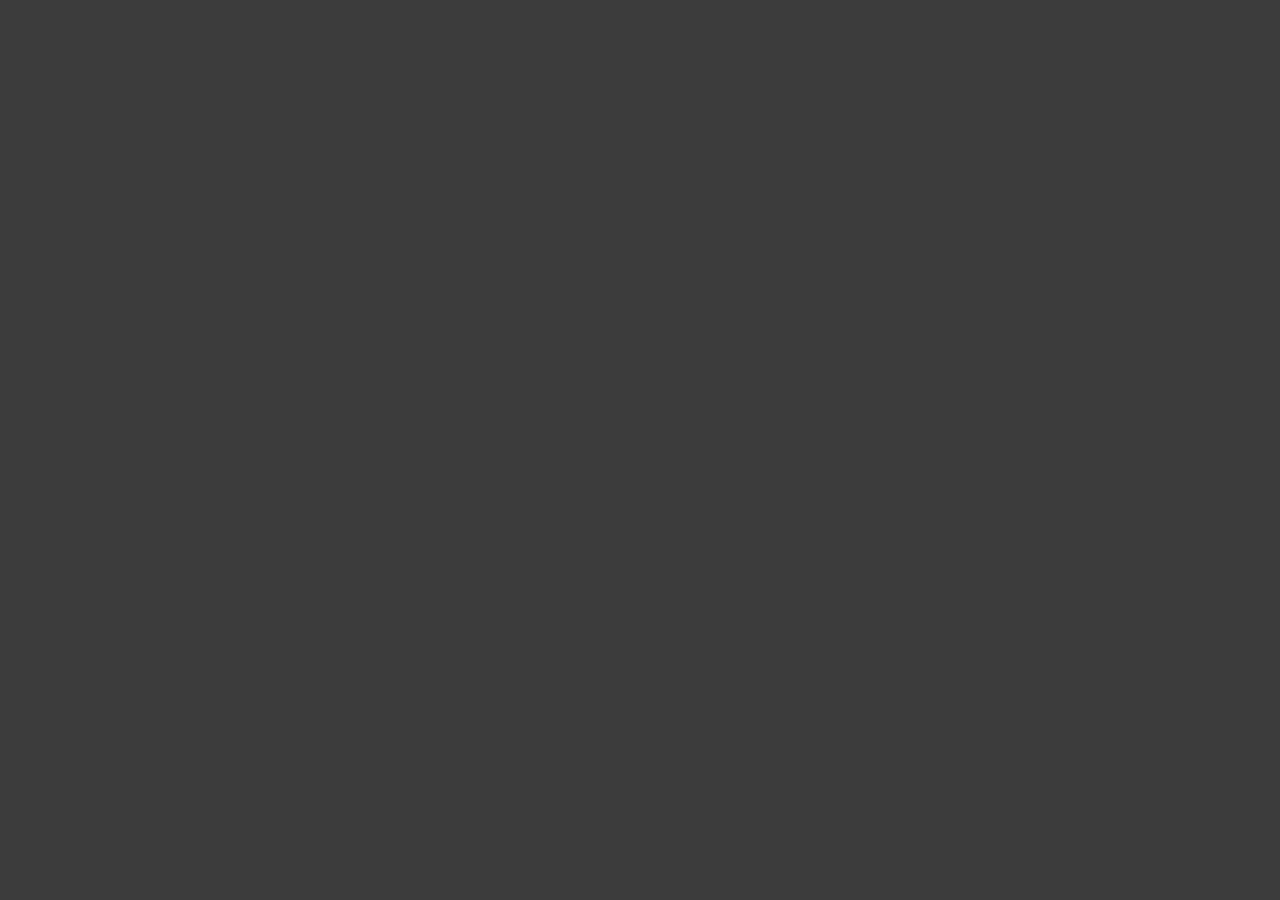
==== commit 874d4ff0: "Update index.html" ====
--- a/index.html
+++ b/index.html
@@ -3,7 +3,7 @@
 <meta name="format-detection" content="telephone=no">
 <meta name="apple-mobile-web-app-capable" content="yes">
 <meta name="viewport" content="user-scalable=no, viewport-fit=cover">
-<title>5TORY 3VER 4FTER by OfficialHDnG</title>
+<title>5TORY 3VER 4FTER - OfficialHDnG</title>
 <script src="game/update.js"></script>
 <script src="game/config.js"></script>
 <script src="game/package.js"></script>
